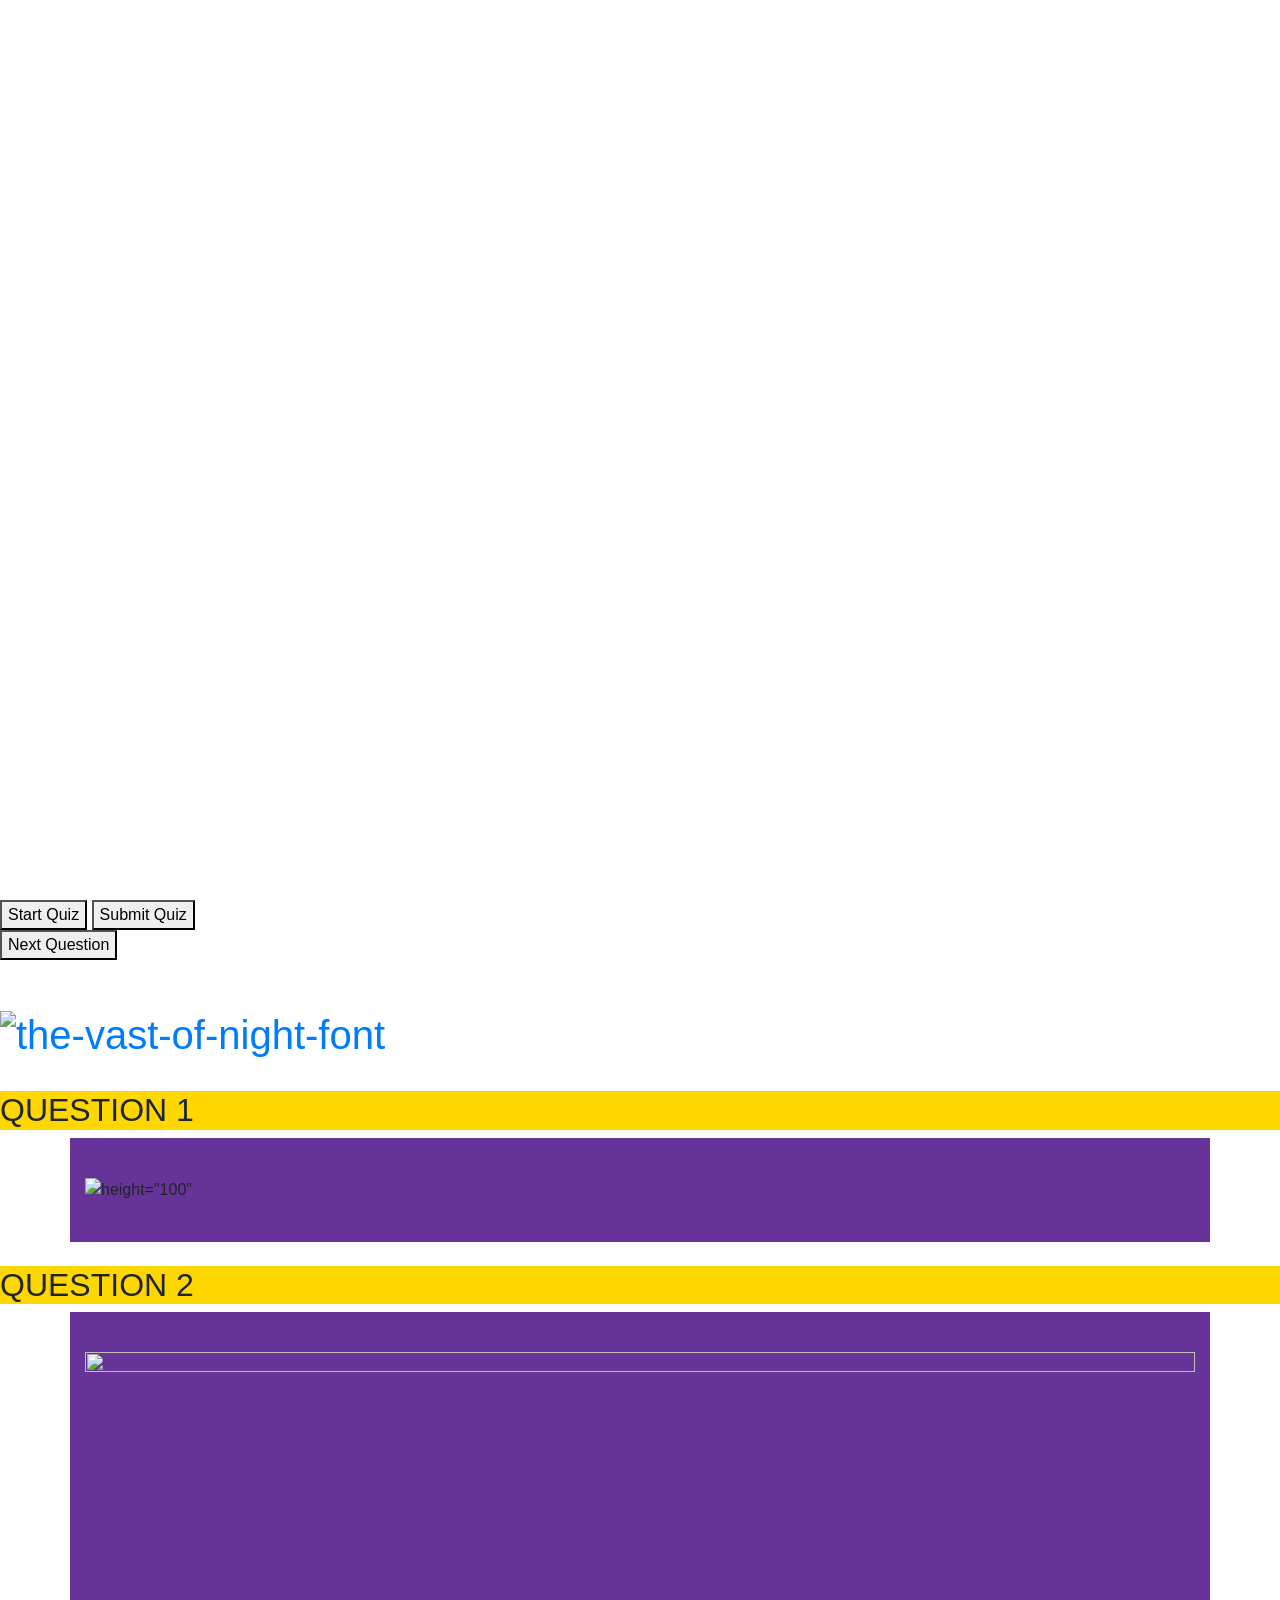
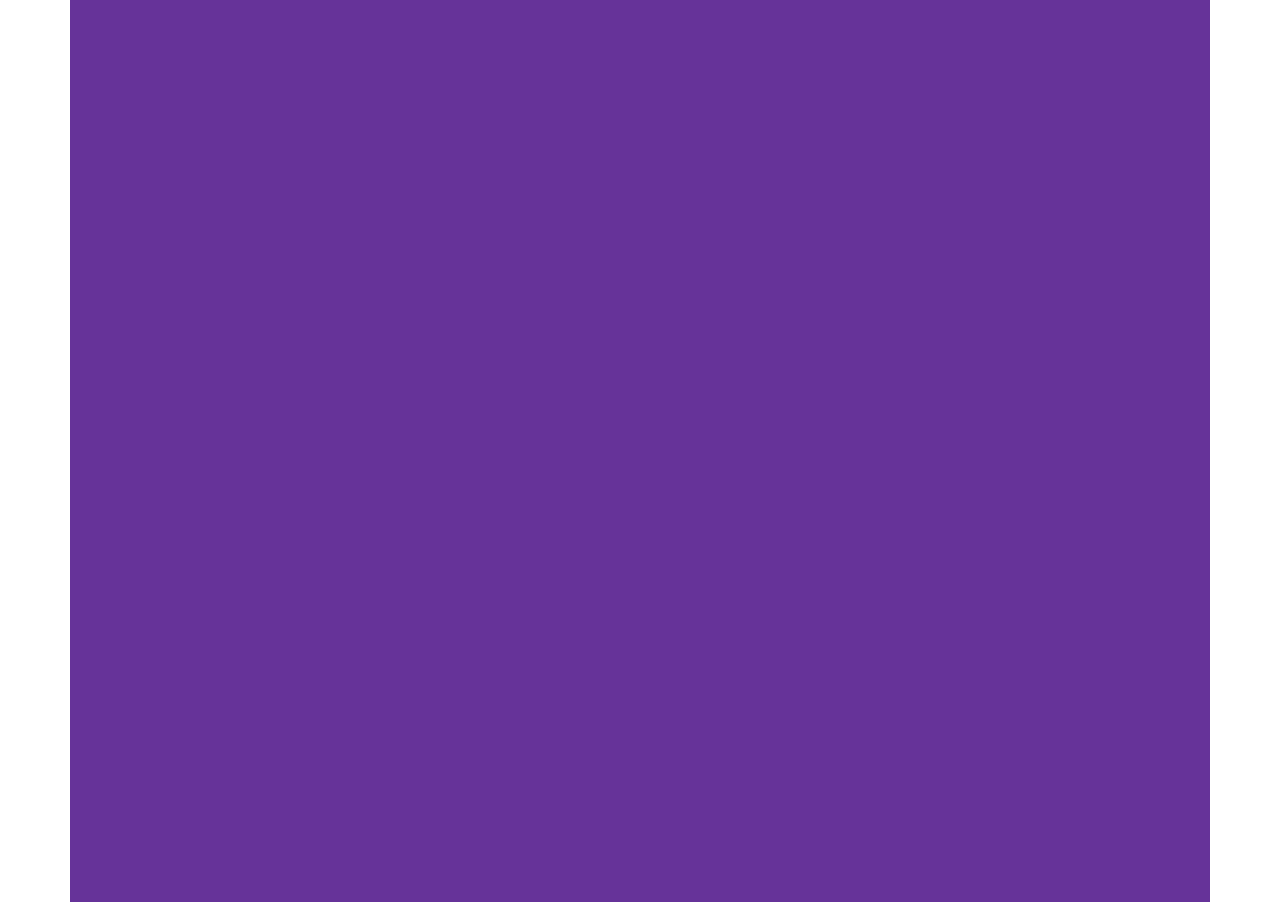
==== index.html @ a7d61e20 "adding all questions images and buttons to html page" ====
<!DOCTYPE html>
<html lang="en">
<head>
    
    <!-- Required meta tags -->
    <meta charset="UTF-8">
    <meta name="viewport" content="width=device-width, initial-scale=1.0">

    <!--Link to stylesheet and css-->
    <link rel="stylesheet" type="text/css" href="style.css" />

    <style>
        body, html {

        height: 100%;

}
        .bg {
    /* Image used as background */
        background-image: url('https://www.hoopswallpapers.com/wallpapers/2017/kobe-jersey-retirement-wallpaper-preview.jpg');
       

   /* Full height */

        height: 100%;

   /* Center and scale background image */
            background-position: center;
            background-repeat: no-repeat;
            background-size: cover;
}
    /* Added image overlay */
    .container {
  position: relative;
  width: 50%;
  max-width: 400px;
}

.image {
  display: block;
  width: 100%;
  height: auto;
}

.overlay {
  position: absolute;
  top: 0;
  bottom: 0;
  left: 0;
  right: 0;
  height: 100%;
  width: 100%;
  opacity: 0;
  transition: .5s ease;
  background-color: gold;
}

.container:hover .overlay {
  opacity: 1;
}

.text {
  color: purple;
  font-size: 30px;
  position: absolute;
  top: 50%;
  left: 50%;
  -webkit-transform: translate(-50%, -50%);
  -ms-transform: translate(-50%, -50%);
  transform: translate(-50%, -50%);
  text-align: center;
}
       
    </style>
  
</head>

<body>

    <!--Bootstrap CSS -->
    <link rel="stylesheet" href="https://stackpath.bootstrapcdn.com/bootstrap/4.5.0/css/bootstrap.min.css" integrity="sha384-9aIt2nRpC12Uk9gS9baDl411NQApFmC26EwAOH8WgZl5MYYxFfc+NcPb1dKGj7Sk" crossorigin="anonymous">
    
    <!-- JS query links -->
    <script src="https://code.jquery.com/jquery-3.5.1.slim.min.js" integrity="sha384-DfXdz2htPH0lsSSs5nCTpuj/zy4C+OGpamoFVy38MVBnE+IbbVYUew+OrCXaRkfj" crossorigin="anonymous"></script>
    <script src="https://cdn.jsdelivr.net/npm/popper.js@1.16.0/dist/umd/popper.min.js" integrity="sha384-Q6E9RHvbIyZFJoft+2mJbHaEWldlvI9IOYy5n3zV9zzTtmI3UksdQRVvoxMfooAo" crossorigin="anonymous"></script>
    <script src="https://stackpath.bootstrapcdn.com/bootstrap/4.5.0/js/bootstrap.min.js" integrity="sha384-OgVRvuATP1z7JjHLkuOU7Xw704+h835Lr+6QL9UvYjZE3Ipu6Tp75j7Bh/kR0JKI" crossorigin="anonymous"></script>
    
    <!--link between HTML and css  -->
    <link rel="index.html" href="style.css">

    <div class="bg"></div>

<!-- Button set up -->
    <div>
        <div id="quiz">

    </div>
        
<div>
        <div id="results"></div>
                <button class="start">Start Quiz</button>
                <button class="submit">Submit Quiz</button>
</div>
<div>
            <div class="results">
        
</div>
    <div>
                <div class = "answers">

        </div>

        <div>
        <button id="next">Next Question</button>
 </div>      
        <h1>
            <br>
                <a href="https://fontmeme.com/the-vast-of-night-font/"><img src="https://fontmeme.com/permalink/200802/6bb848a14319e952c40ecada6d596cbe.png" alt="the-vast-of-night-font" border="0"></a>
            </h1>
            <br>

        <h2>QUESTION 1</h2>
            <section>

                <div class="container">
                    <img src="https://i.insider.com/5e3de110d9db1d581801b9a3?width=1100&format=jpeg&auto=webp" alt=height="100" width="100" padding="30px" alt="Kobe at the NBA Draft" class="image">
                        <div class="overlay">
                            <div class="text">What year was Kobe drafted into the NBA?</div>
                        <table>
                            <tr>
                                <td>
                                    
                          <div class="imgContainer">
                                    <div>              
                                        <div class="imgButton">
                                            <button type="button" class="btn btn-primary btn-lg btn-block">A. 1998</button>
                                            <button type="button" class="btn btn-secondary btn-lg btn-block">B. 1991</button>
                                            <button type="button" class="btn btn-secondary btn-lg btn-block">C. 1996</button>
                                            <button type="button" class="btn btn-secondary btn-lg btn-block">D. 1994</button>
                                    </div>
                                </td>
                          <td>             
                             </div>
                          </td>
                            </tr>
                        </table>
                           
                </section>                  
                
                <br>

                <h2>QUESTION 2</h2>
            <section>

                <div class="container">
                    <img src="https://s3-us-west-2.amazonaws.com/scorestream-team-profile-pictures/296724/20181011004634_408_mascotOrig.jpg" alt height="100" width="100" padding="30px" alt="Kobe at the NBA Draft" class="image">
                        <div class="overlay">
                            <div class="text">What team drafted Kobe in the NBA Draft?</div>
                        <table>
                            <tr>
                                <td>
                                    
                          <div class="imgContainer">
                                    <div>              
                                        <div class="imgButton">
                                            <button type="button" class="btn btn-primary btn-lg btn-block">A. Los Angeles Lakers</button>
                                            <button type="button" class="btn btn-secondary btn-lg btn-block">B. Charlotte Hornets</button>
                                            <button type="button" class="btn btn-secondary btn-lg btn-block">C. Chicago Bulls</button>
                                            <button type="button" class="btn btn-secondary btn-lg btn-block">D. Portland Trailblazers</button>
                                    </div>
                                </td>
                          <td>             
                             </div>
                          </td>
                            </tr>
                        </table>
                           
                </section> 
                     
                       
                        
       
    
     


</body>

</html>
---- style.css ----
body, html {
    height: 100%;
}

.bg {
    /* Image used as background */
   background-image: url('https://www.hoopswallpapers.com/wallpapers/2017/kobe-jersey-retirement-wallpaper-preview.jpg');

   /* Full height */

   height: 100%;

   /* Center and scale background image */
    background-position: center;
    background-repeat: no-repeat;
    background-size: cover;
}

.overlay {
    position: absolute;
    top: 0;
    bottom: 0;
    left: 0;
    right: 0;
    height: 100%;
    width: 100%;
    opacity: 0;
    transition: .5s ease;
    background-color: gold;
  }
  
  .container:hover .overlay {
    opacity: 1;
  }
  
  .text {
    color: purple;
    font-size: 30px;
    position: absolute;
    top: 50%;
    left: 50%;
    -webkit-transform: translate(-50%, -50%);
    -ms-transform: translate(-50%, -50%);
    transform: translate(-50%, -50%);
    text-align: center;
  }

  .container { 
        padding-top: 40px;
        padding-right: 100px;
        padding-left: 100px;
        padding-bottom: 40px;
        background-color: rebeccapurple;
      }

  #button {
      size: 50px;
      background-color: purple;
     
  }

  .imgButton{
    text-align:center;
    align-items: bottom;
    width: 100%;
    background-color: rebeccapurple;
    font-size: 24px;
    padding: 12px 28px;
}

.imgButton: hover {
    box-shadow: 0 12px 16px 0 rgba(0,0,0,0.24), 0 17px 50px 0 rgba(0,0,0,0.19);
}

.nextButton {
    text-align:center;
    align-items: bottom;
    width: 100%
    : yellow;
}

.btn-block {
    background-color: purple;
}

h2 {
    background-color: gold;
}

.start {
    
}
---- style.css ----
body, html {
    height: 100%;
}

.bg {
    /* Image used as background */
   background-image: url('https://www.hoopswallpapers.com/wallpapers/2017/kobe-jersey-retirement-wallpaper-preview.jpg');

   /* Full height */

   height: 100%;

   /* Center and scale background image */
    background-position: center;
    background-repeat: no-repeat;
    background-size: cover;
}

.overlay {
    position: absolute;
    top: 0;
    bottom: 0;
    left: 0;
    right: 0;
    height: 100%;
    width: 100%;
    opacity: 0;
    transition: .5s ease;
    background-color: gold;
  }
  
  .container:hover .overlay {
    opacity: 1;
  }
  
  .text {
    color: purple;
    font-size: 30px;
    position: absolute;
    top: 50%;
    left: 50%;
    -webkit-transform: translate(-50%, -50%);
    -ms-transform: translate(-50%, -50%);
    transform: translate(-50%, -50%);
    text-align: center;
  }

  .container { 
        padding-top: 40px;
        padding-right: 100px;
        padding-left: 100px;
        padding-bottom: 40px;
        background-color: rebeccapurple;
      }

  #button {
      size: 50px;
      background-color: purple;
     
  }

  .imgButton{
    text-align:center;
    align-items: bottom;
    width: 100%;
    background-color: rebeccapurple;
    font-size: 24px;
    padding: 12px 28px;
}

.imgButton: hover {
    box-shadow: 0 12px 16px 0 rgba(0,0,0,0.24), 0 17px 50px 0 rgba(0,0,0,0.19);
}

.nextButton {
    text-align:center;
    align-items: bottom;
    width: 100%
    : yellow;
}

.btn-block {
    background-color: purple;
}

h2 {
    background-color: gold;
}

.start {
    
}
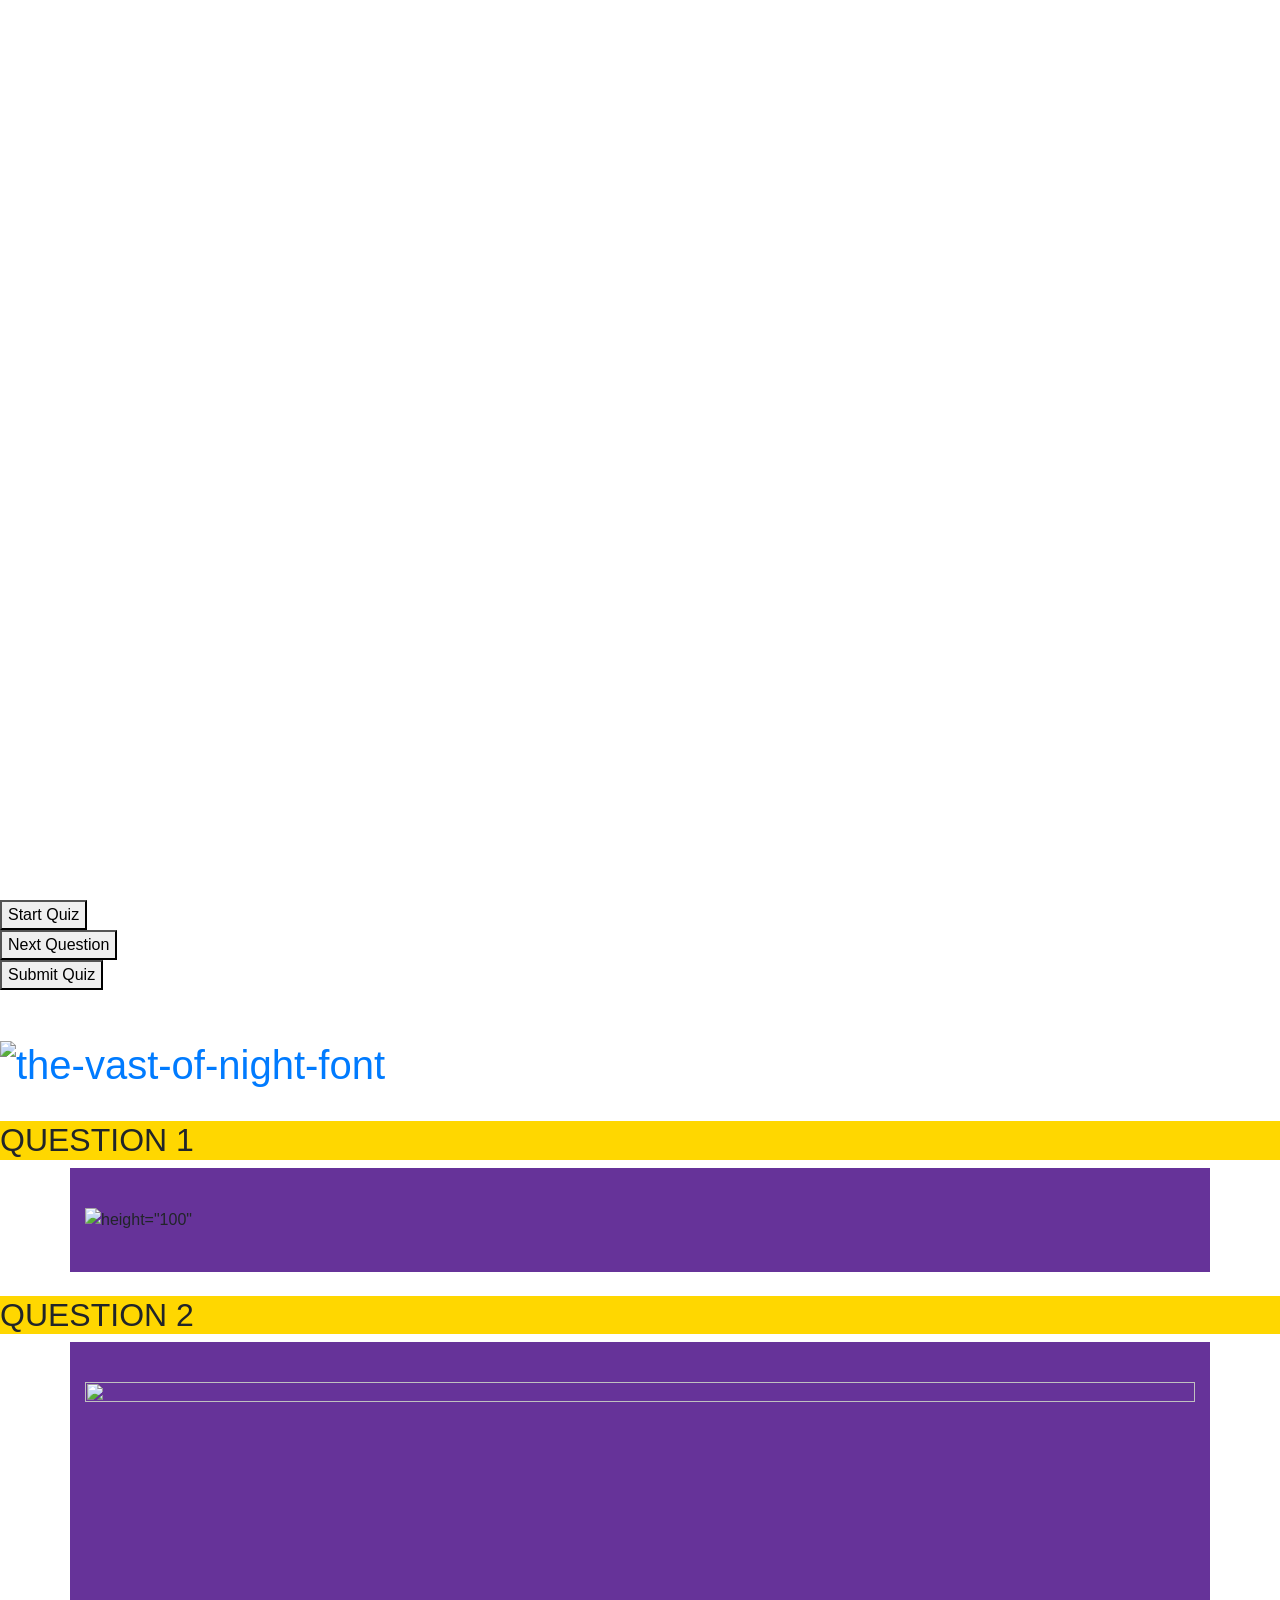
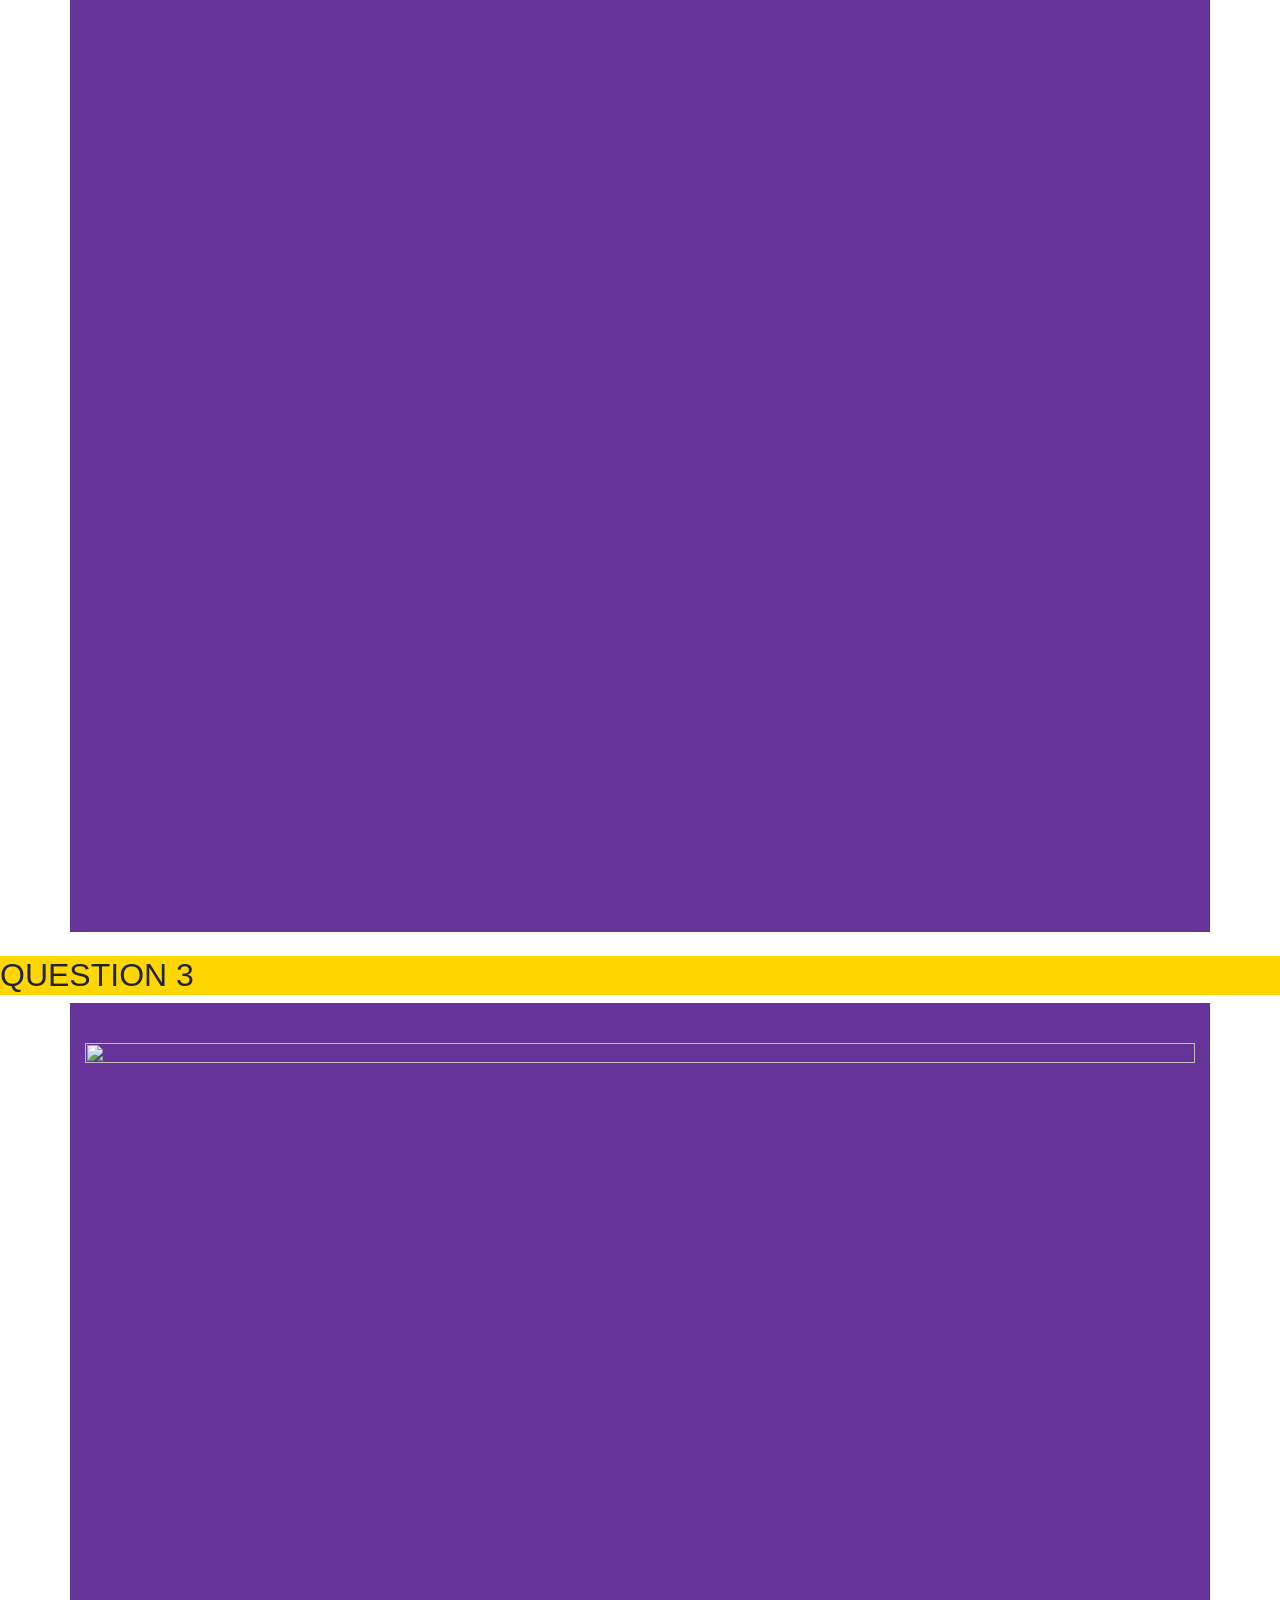
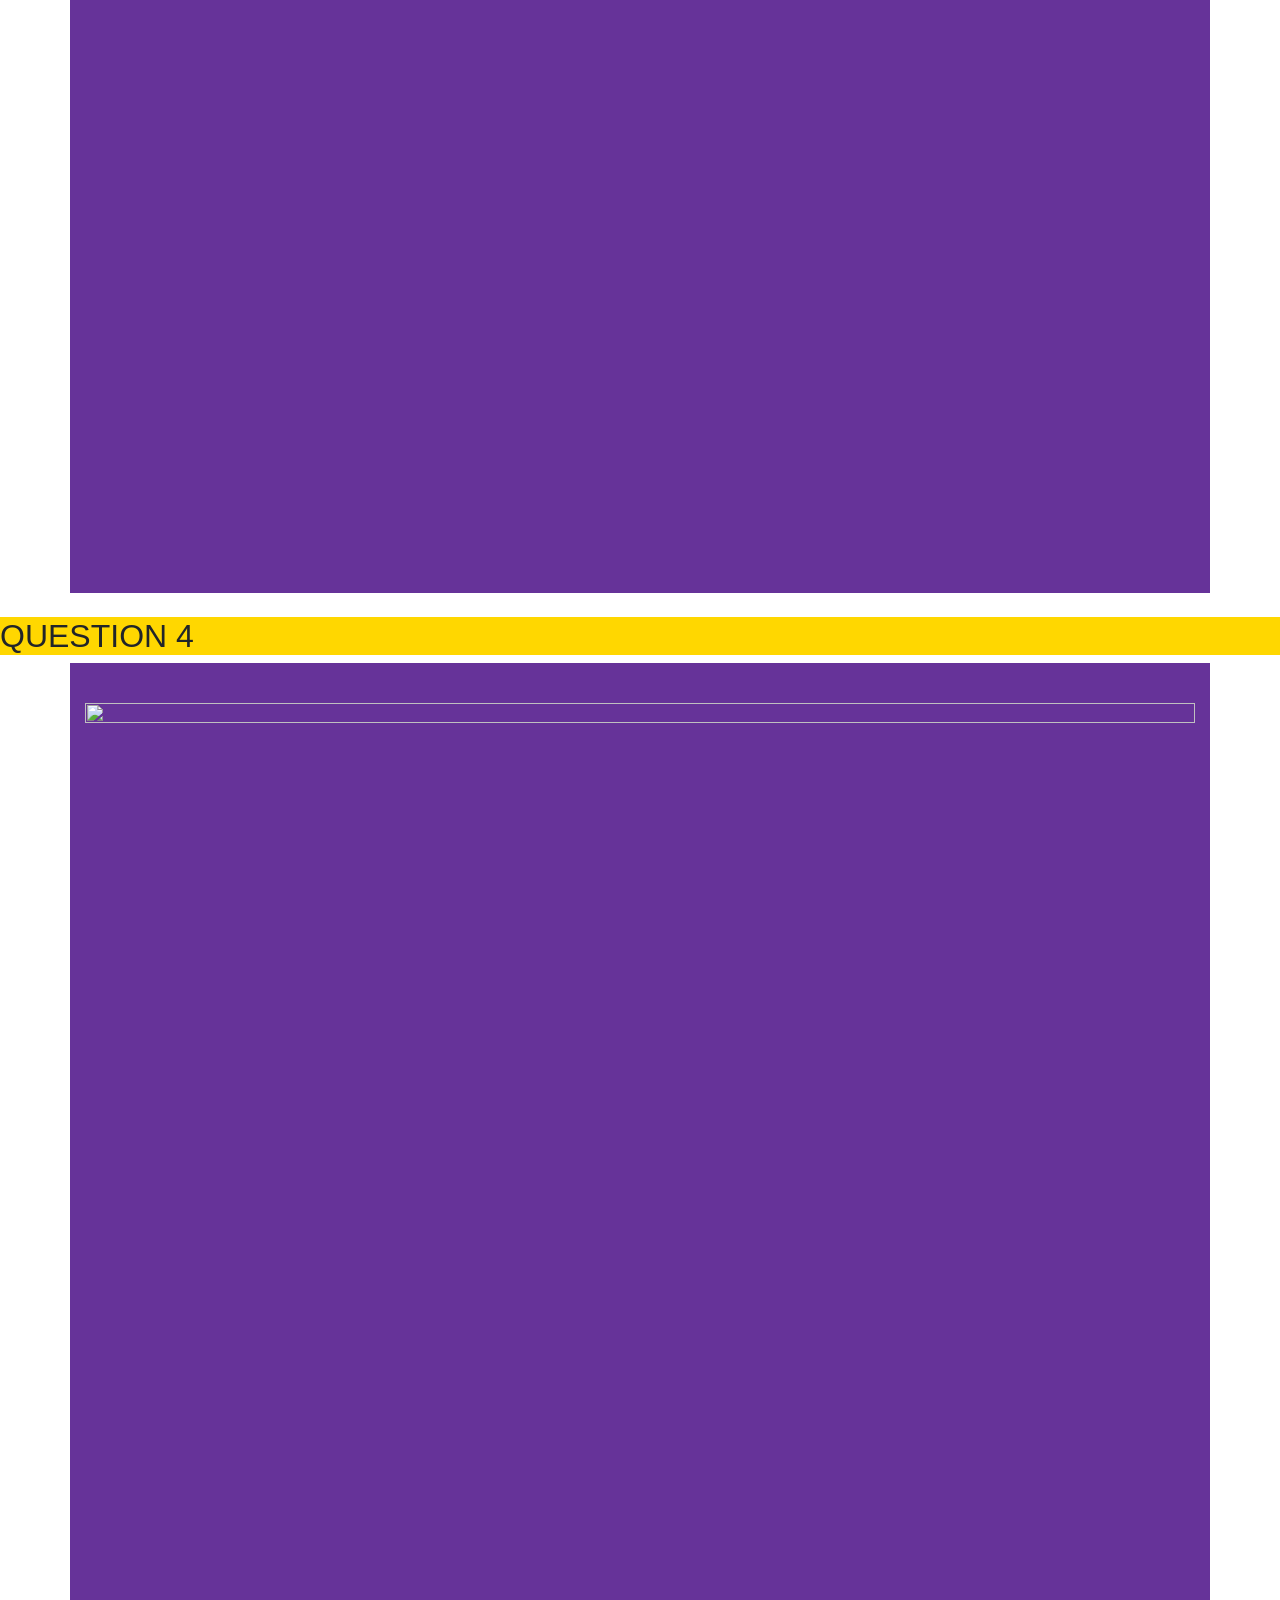
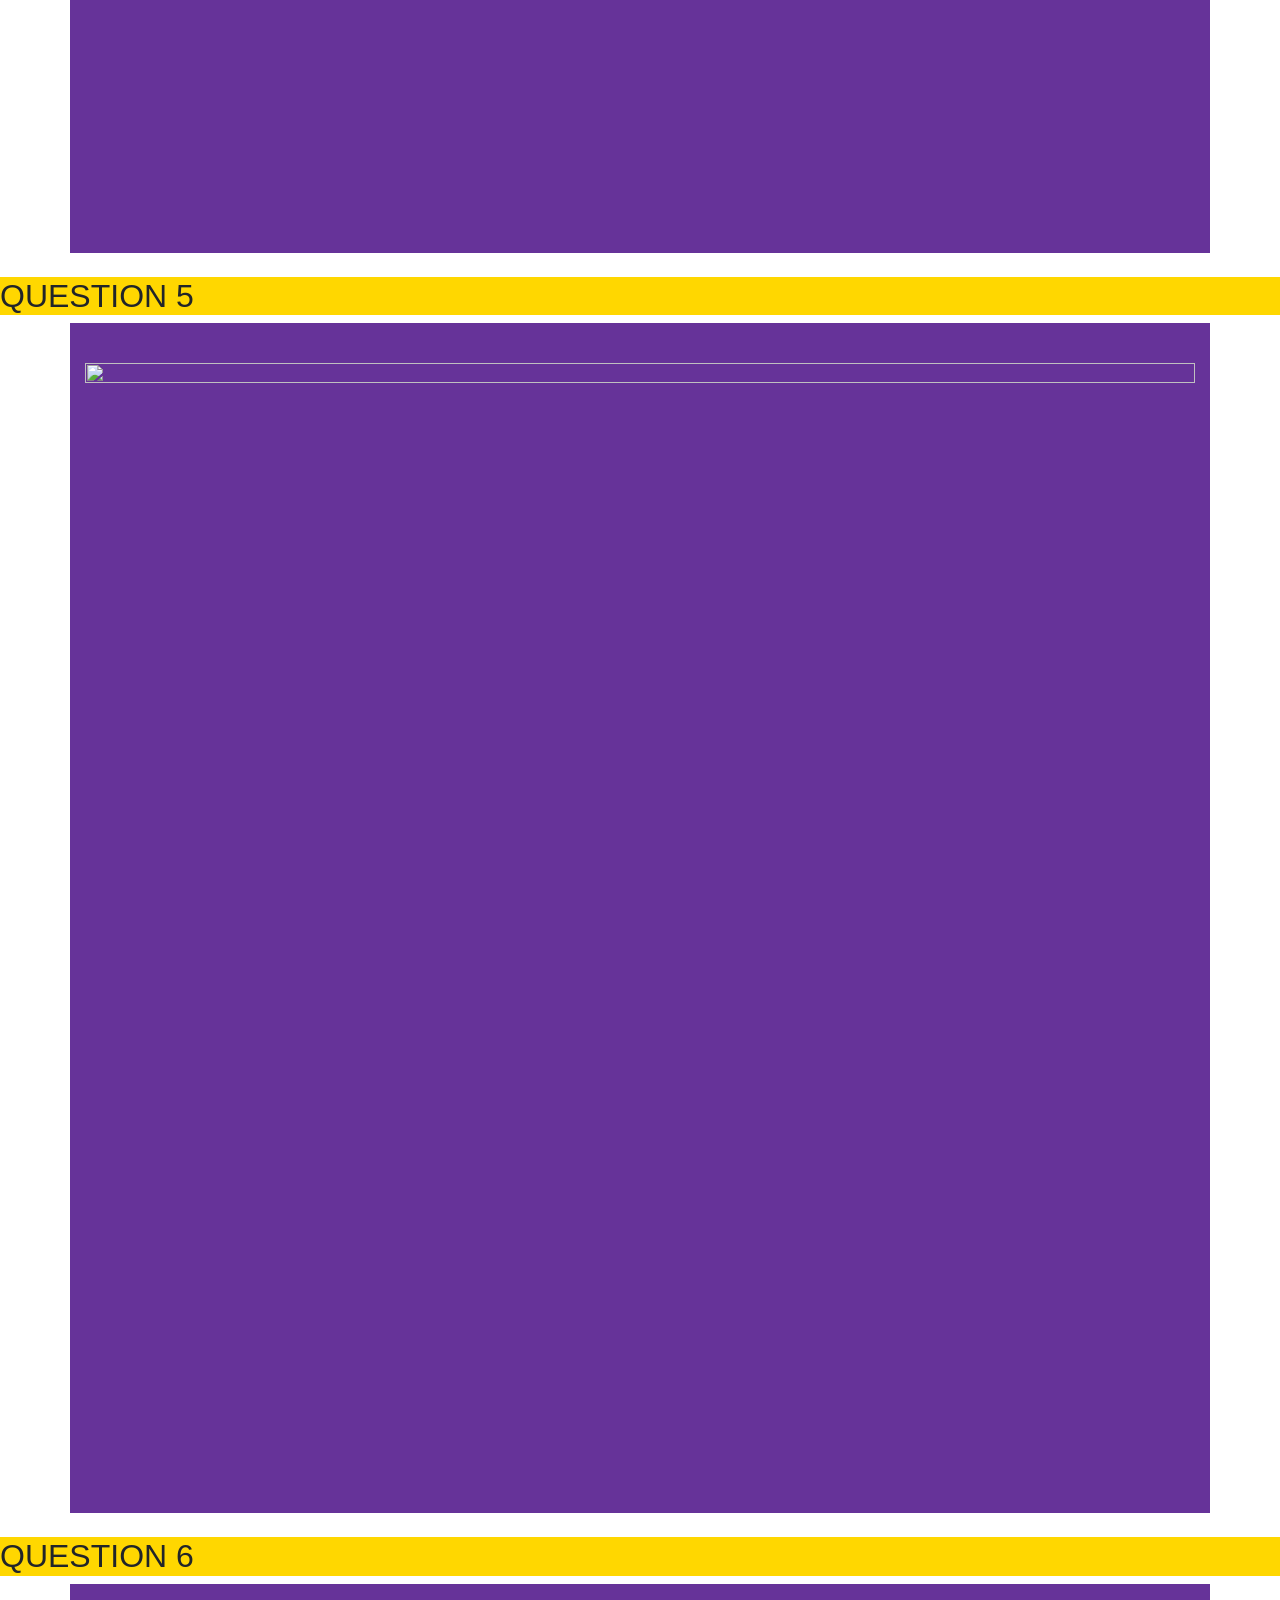
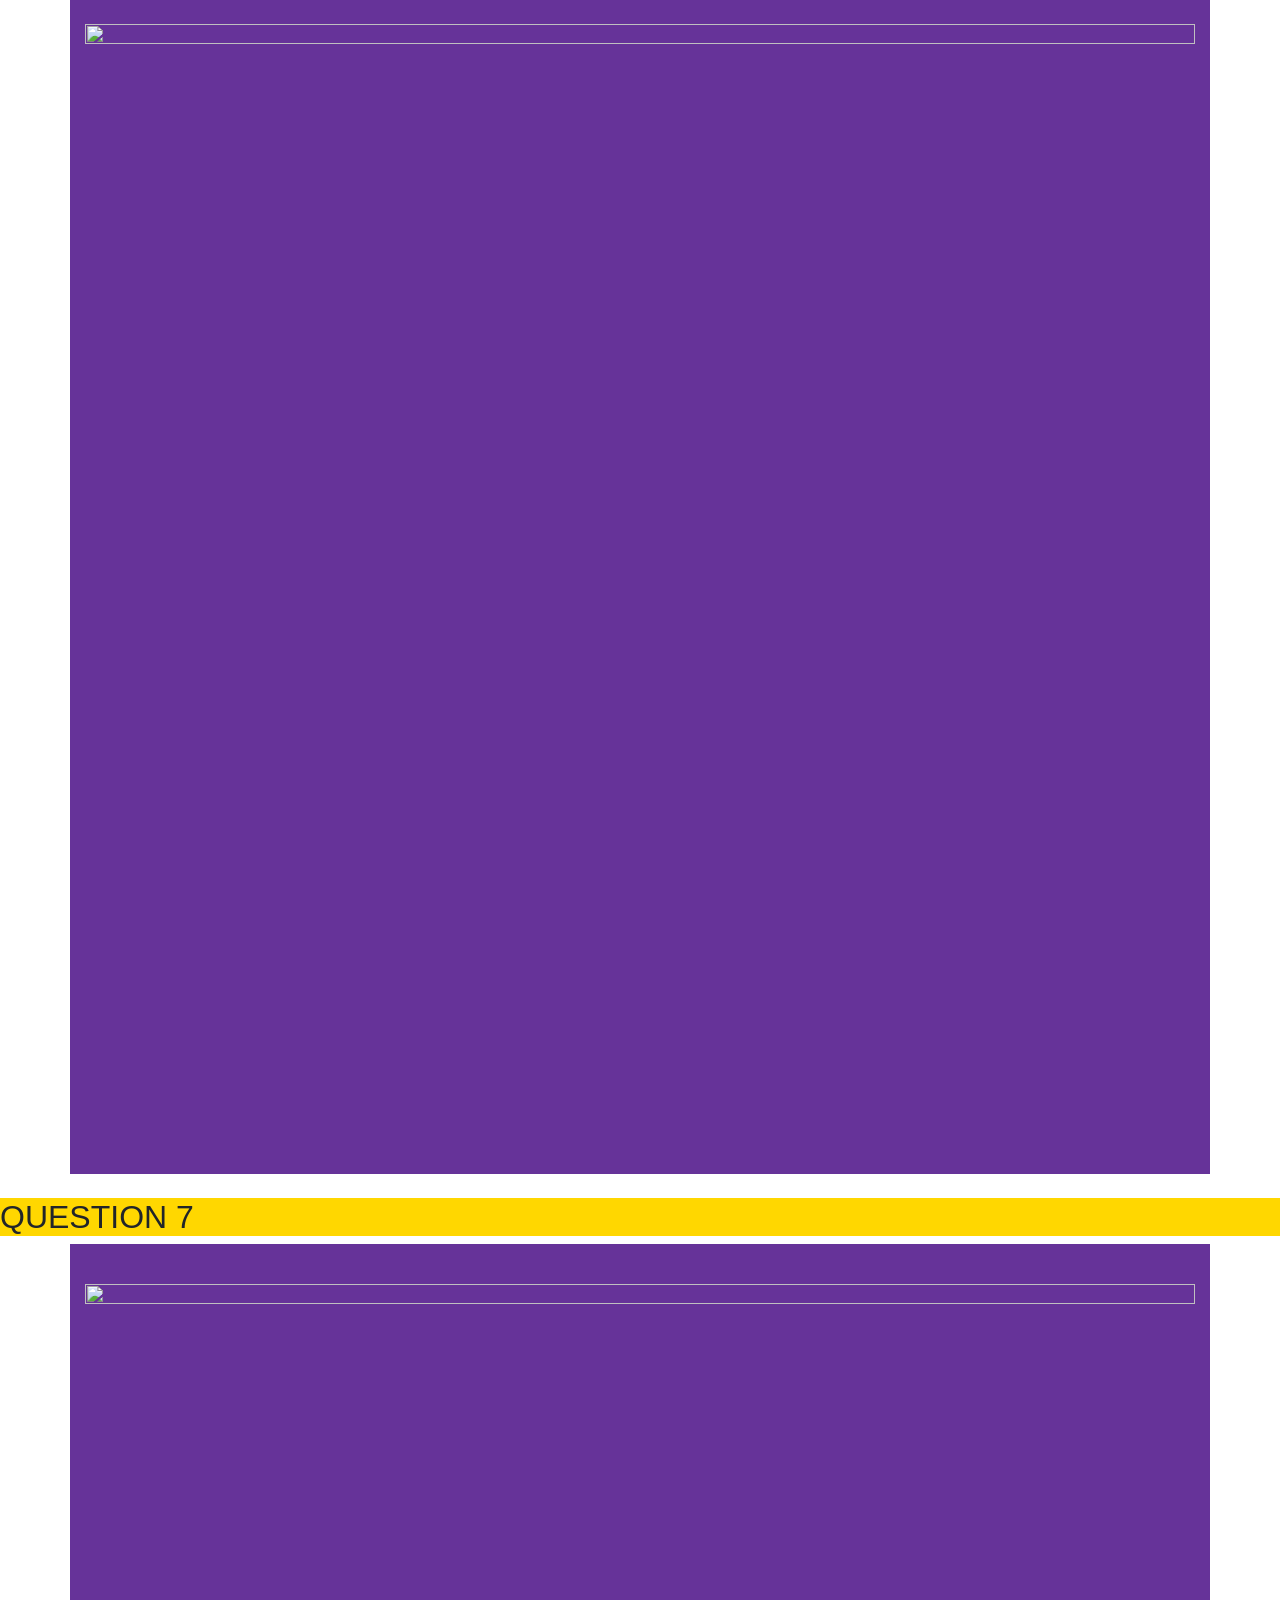
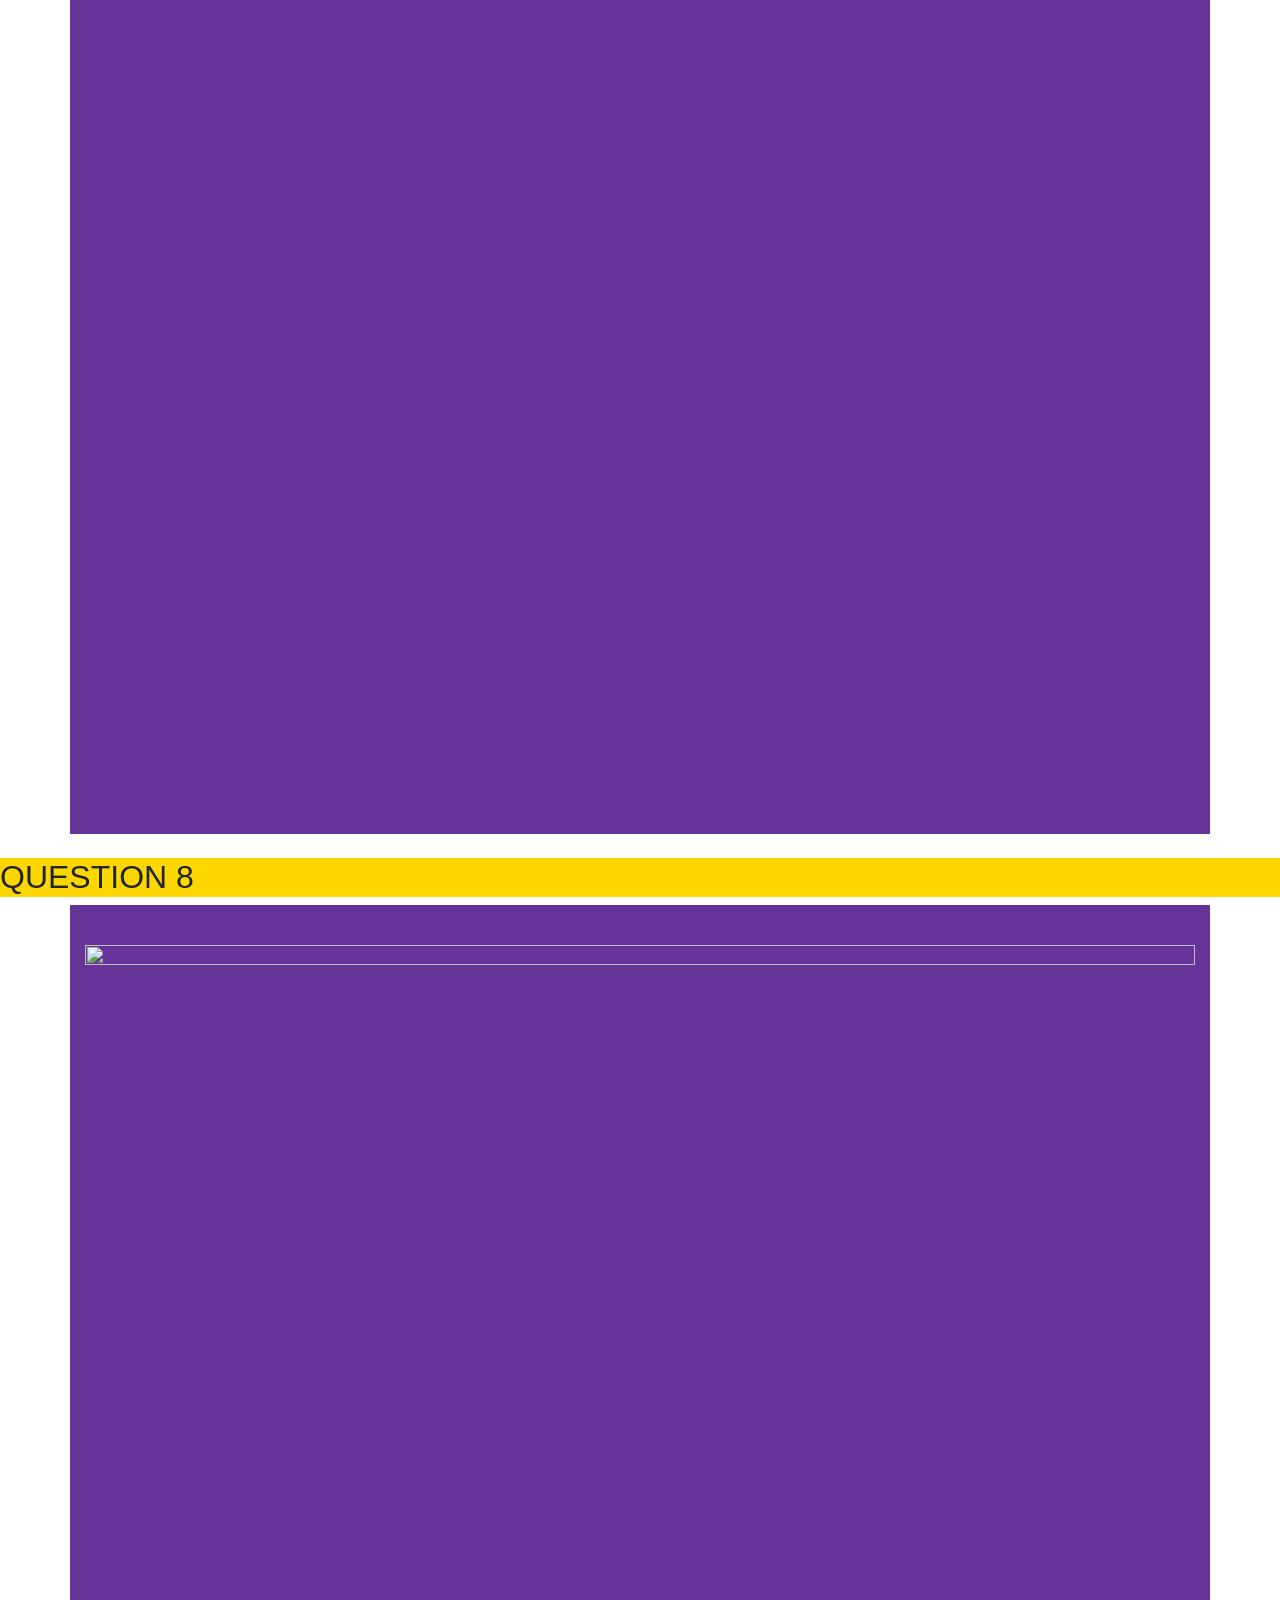
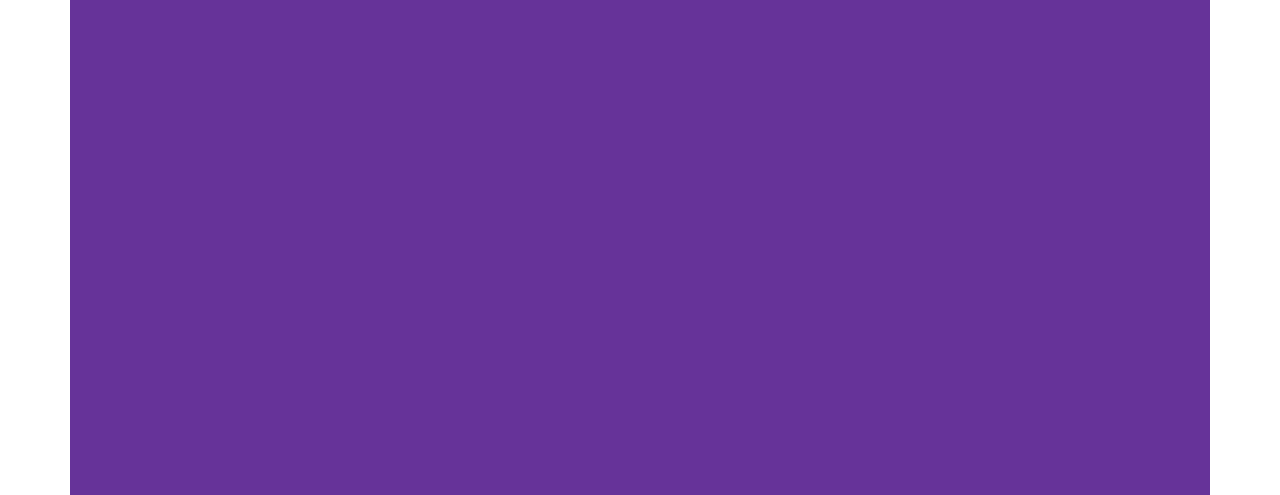
==== commit b05ee9b2: "added variables for buttons" ====
--- a/index.html
+++ b/index.html
@@ -96,11 +96,15 @@
 
     </div>
         
-<div>
-        <div id="results"></div>
+    <div>
+        <div id="results">
+    </div>
+
+    <div>
                 <button class="start">Start Quiz</button>
-                <button class="submit">Submit Quiz</button>
-</div>
+                <br>
+                
+    </div>
 <div>
             <div class="results">
         
@@ -112,6 +116,8 @@
 
         <div>
         <button id="next">Next Question</button>
+        <br>
+        <button class="submit">Submit Quiz</button>
  </div>      
         <h1>
             <br>
@@ -153,7 +159,7 @@
             <section>
 
                 <div class="container">
-                    <img src="https://s3-us-west-2.amazonaws.com/scorestream-team-profile-pictures/296724/20181011004634_408_mascotOrig.jpg" alt height="100" width="100" padding="30px" alt="Kobe at the NBA Draft" class="image">
+                    <img src="https://s3-us-west-2.amazonaws.com/scorestream-team-profile-pictures/296724/20181011004634_408_mascotOrig.jpg" alt height="100" width="100" padding="30px" alt="NBA Draft logo" class="image">
                         <div class="overlay">
                             <div class="text">What team drafted Kobe in the NBA Draft?</div>
                         <table>
@@ -176,12 +182,179 @@
                         </table>
                            
                 </section> 
-                     
-                       
+                  <br>   
+                <h2>QUESTION 3</h2>
+                <section>
+    
+                    <div class="container">
+                        <img src="https://www.bostonherald.com/wp-content/uploads/2020/02/kobe4.jpg?w=483" alt height="50" width="50" padding="10px" alt="Kobe dunk" class="image">
+                            <div class="overlay">
+                                <div class="text">What nickname is Kobe known by?</div>
+                            <table>
+                                <tr>
+                                    <td>
+                                        
+                              <div class="imgContainer">
+                                        <div>              
+                                            <div class="imgButton">
+                                                <button type="button" class="btn btn-primary btn-lg btn-block">A. Vino</button>
+                                                <button type="button" class="btn btn-secondary btn-lg btn-block">B. MVP</button>
+                                                <button type="button" class="btn btn-secondary btn-lg btn-block">C. Black Mamba</button>
+                                                <button type="button" class="btn btn-secondary btn-lg btn-block">D. All Of The Above</button>
+                                        </div>
+                                    </td>
+                              <td>             
+                                 </div>
+                              </td>
+                                </tr>
+                            </table>
+                               
+                    </section> 
+                    <br>   
+                <h2>QUESTION 4</h2>
+                    <section>
+        
+                        <div class="container">
+                            <img src="http://dublbmarketing.com/blog/wp-content/uploads/2014/12/Kobe-Bryant-Talks-About-The-Lakers-and-Nick-Young-In-Trash-Talking-funny-quotes-meme.jpg" alt height="100" width="100" padding="30px" alt="Kobe Nike Poster" class="image">
+                                <div class="overlay">
+                                    <div class="text">How many points did Kobe score in his highest scoring game?</div>
+                                <table>
+                                    <tr>
+                                        <td>
+                                            
+                                  <div class="imgContainer">
+                                            <div>              
+                                                <div class="imgButton">
+                                                    <button type="button" class="btn btn-primary btn-lg btn-block">A. 90</button>
+                                                    <button type="button" class="btn btn-secondary btn-lg btn-block">B. 81</button>
+                                                    <button type="button" class="btn btn-secondary btn-lg btn-block">C. 60</button>
+                                                    <button type="button" class="btn btn-secondary btn-lg btn-block">D. 48</button>
+                                            </div>
+                                        </td>
+                                  <td>             
+                                     </div>
+                                  </td>
+                                    </tr>
+                                </table>
+                                   
+                </section>          
                         
-       
-    
-     
+            </section> 
+            <br>   
+        <h2>QUESTION 5</h2>
+            <section>
+
+                <div class="container">
+                    <img src="https://img.promipool.com/www-promipool-de/image/upload/w_580,f_jpg,q_auto:eco/Remembering_Kobe_Bryant_His_Film_And_Television_Appearances_200130_gbf4wg7rtk" alt height="100" width="100" padding="30px" alt="Kobe at Oscars" class="image">
+                        <div class="overlay">
+                            <div class="text">Kobe won an Academy Award for which film?</div>
+                        <table>
+                            <tr>
+                                <td>
+                                    
+                          <div class="imgContainer">
+                                    <div>              
+                                        <div class="imgButton">
+                                            <button type="button" class="btn btn-primary btn-lg btn-block">A. Kobe Doin Work</button>
+                                            <button type="button" class="btn btn-secondary btn-lg btn-block">B. The Last Dance</button>
+                                            <button type="button" class="btn btn-secondary btn-lg btn-block">C. Dear Basketball</button>
+                                            <button type="button" class="btn btn-secondary btn-lg btn-block">D. The Wizinard Series</button>
+                                    </div>
+                                </td>
+                          <td>             
+                             </div>
+                          </td>
+                            </tr>
+                        </table>
+                           
+        </section>   
+    
+    </section> 
+    <br>   
+        <h2>QUESTION 6</h2>
+            <section>
+                <div class="container">
+                    <img src="https://www.ocregister.com/wp-content/uploads/migration/obs/obsuqk-b88775063z.120160812065357000gr8i6r9s.10.jpg" alt height="100" width="100" padding="30px" alt="Kobe Olympics" class="image">
+                        <div class="overlay">
+                    <div class="text">How many Olympic medals did Kobe win?</div>
+                <table>
+                    <tr>
+                        <td>
+                            
+                  <div class="imgContainer">
+                            <div>              
+                                <div class="imgButton">
+                                    <button type="button" class="btn btn-primary btn-lg btn-block">A. 0</button>
+                                    <button type="button" class="btn btn-secondary btn-lg btn-block">B. 3</button>
+                                    <button type="button" class="btn btn-secondary btn-lg btn-block">C. 2</button>
+                                    <button type="button" class="btn btn-secondary btn-lg btn-block">D. 1</button>
+                            </div>
+                        </td>
+                  <td>             
+                     </div>
+                  </td>
+                    </tr>
+                </table>
+                   
+</section> 
+
+</section> 
+<br>   
+        <h2>QUESTION 7</h2>
+            <section>
+            <div class="container">
+                <img src="https://images-na.ssl-images-amazon.com/images/I/81xtfhqYZxL._AC_SL1500_.jpg" alt height="100" width="100" padding="30px" alt="Kobe Championship" class="image">
+                    <div class="overlay">
+                <div class="text">How many NBA Championship rings did Kobe win?</div>
+            <table>
+                <tr>
+                    <td>
+                        
+              <div class="imgContainer">
+                        <div>              
+                            <div class="imgButton">
+                                <button type="button" class="btn btn-primary btn-lg btn-block">A. Five</button>
+                                <button type="button" class="btn btn-secondary btn-lg btn-block">B. Four</button>
+                                <button type="button" class="btn btn-secondary btn-lg btn-block">C. Seven</button>
+                                <button type="button" class="btn btn-secondary btn-lg btn-block">D. Six</button>
+                        </div>
+                    </td>
+              <td>             
+                 </div>
+              </td>
+                </tr>
+            </table>
+               
+    </section> 
+
+</section> 
+<br>   
+        <h2>QUESTION 8</h2>
+        <section>
+            <div class="container">
+                <img src="https://i.pinimg.com/564x/20/d0/3d/20d03dbbb1e49dec4e98bb4bee86b0af.jpg" alt height="500" width="500" padding="500px" margin="500" alt="Kobe tunnel" class="image">
+                    <div class="overlay">
+                <div class="text">What year did Kobe retire from the NBA?</div>
+            <table>
+                <tr>
+                    <td>
+                        
+              <div class="imgContainer">
+                        <div>              
+                            <div class="imgButton">
+                                <button type="button" class="btn btn-primary btn-lg btn-block">A. 2016</button>
+                                <button type="button" class="btn btn-secondary btn-lg btn-block">B. 2017</button>
+                                <button type="button" class="btn btn-secondary btn-lg btn-block">C. 2015</button>
+                                <button type="button" class="btn btn-secondary btn-lg btn-block">D. 2019</button>
+                        </div>
+                    </td>
+              <td>             
+                 </div>
+              </td>
+                </tr>
+            </table>
+               
+        </section> 
 
 
 </body>
--- a/style.css
+++ b/style.css
@@ -85,8 +85,9 @@
 
 h2 {
     background-color: gold;
+    margin-top: 100px;
 }
 
 .start {
-    
+
 }
--- a/style.css
+++ b/style.css
@@ -85,8 +85,9 @@
 
 h2 {
     background-color: gold;
+    margin-top: 100px;
 }
 
 .start {
-    
+
 }
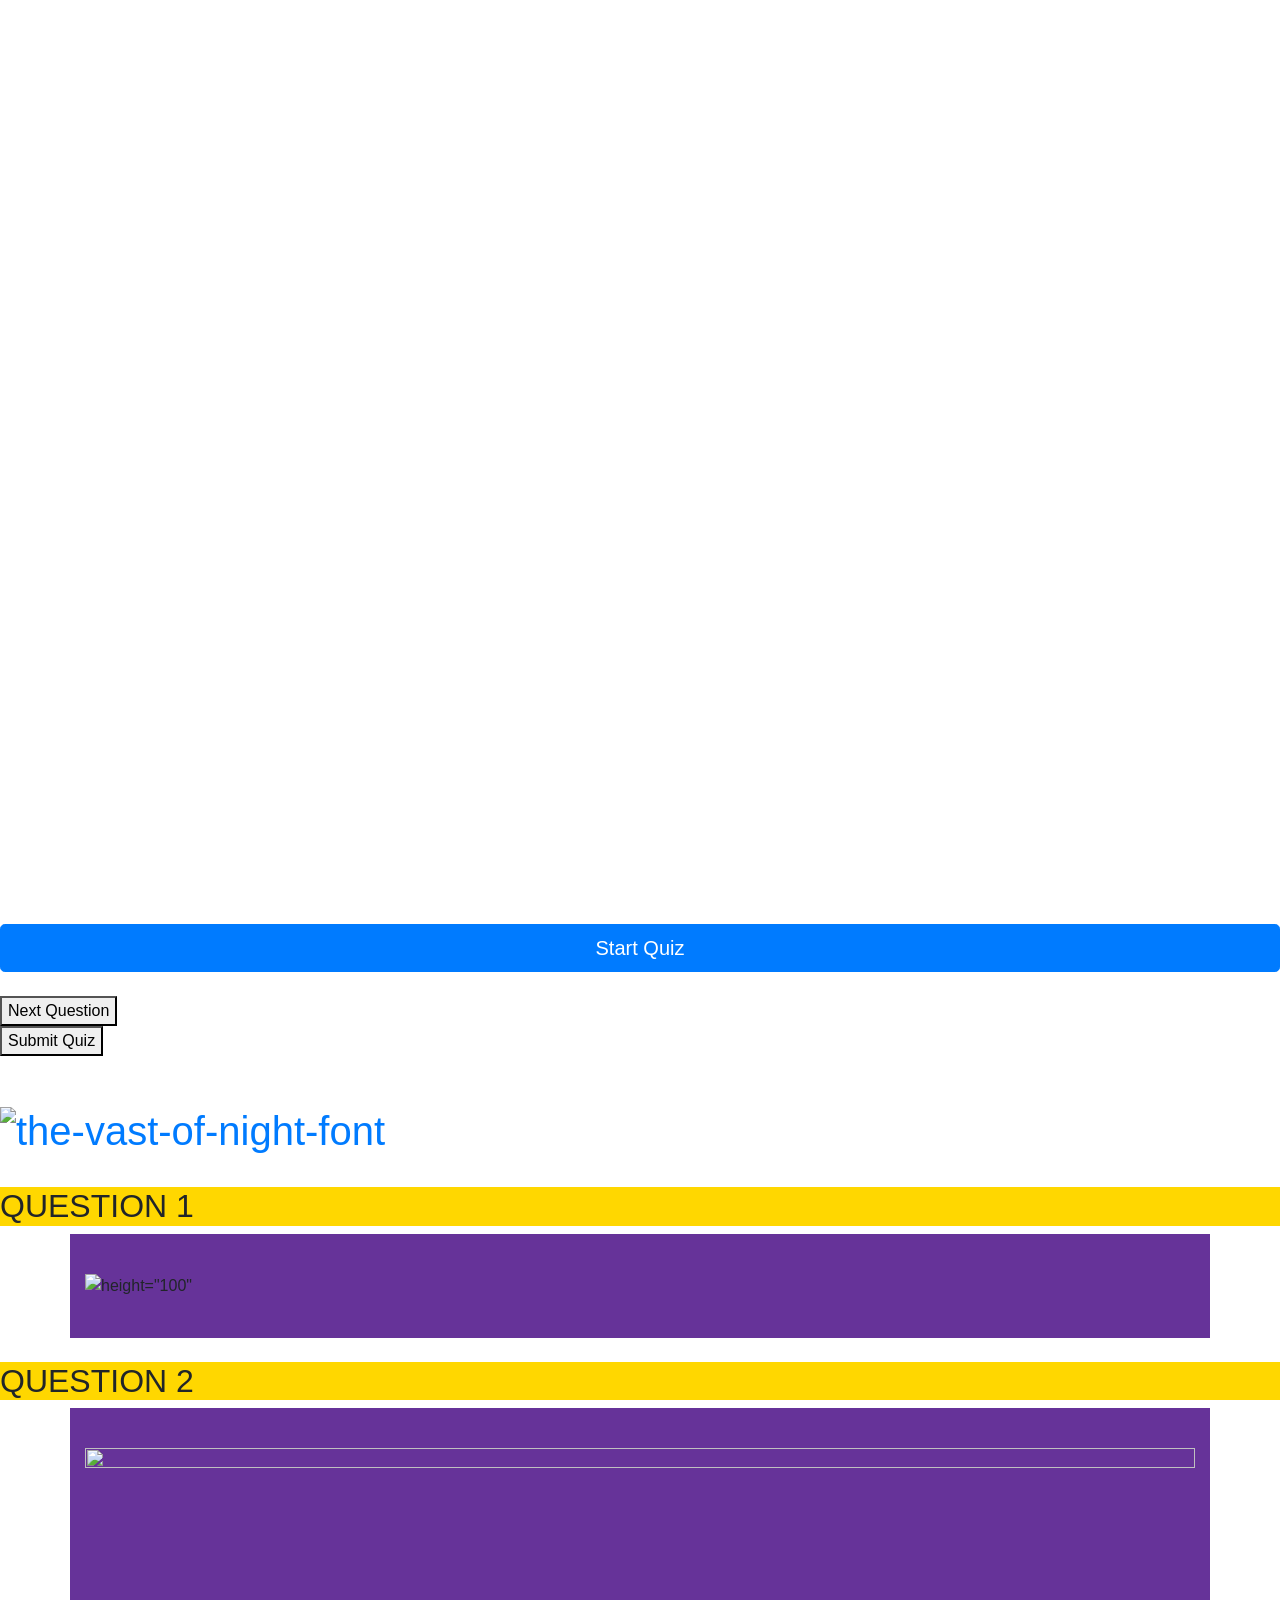
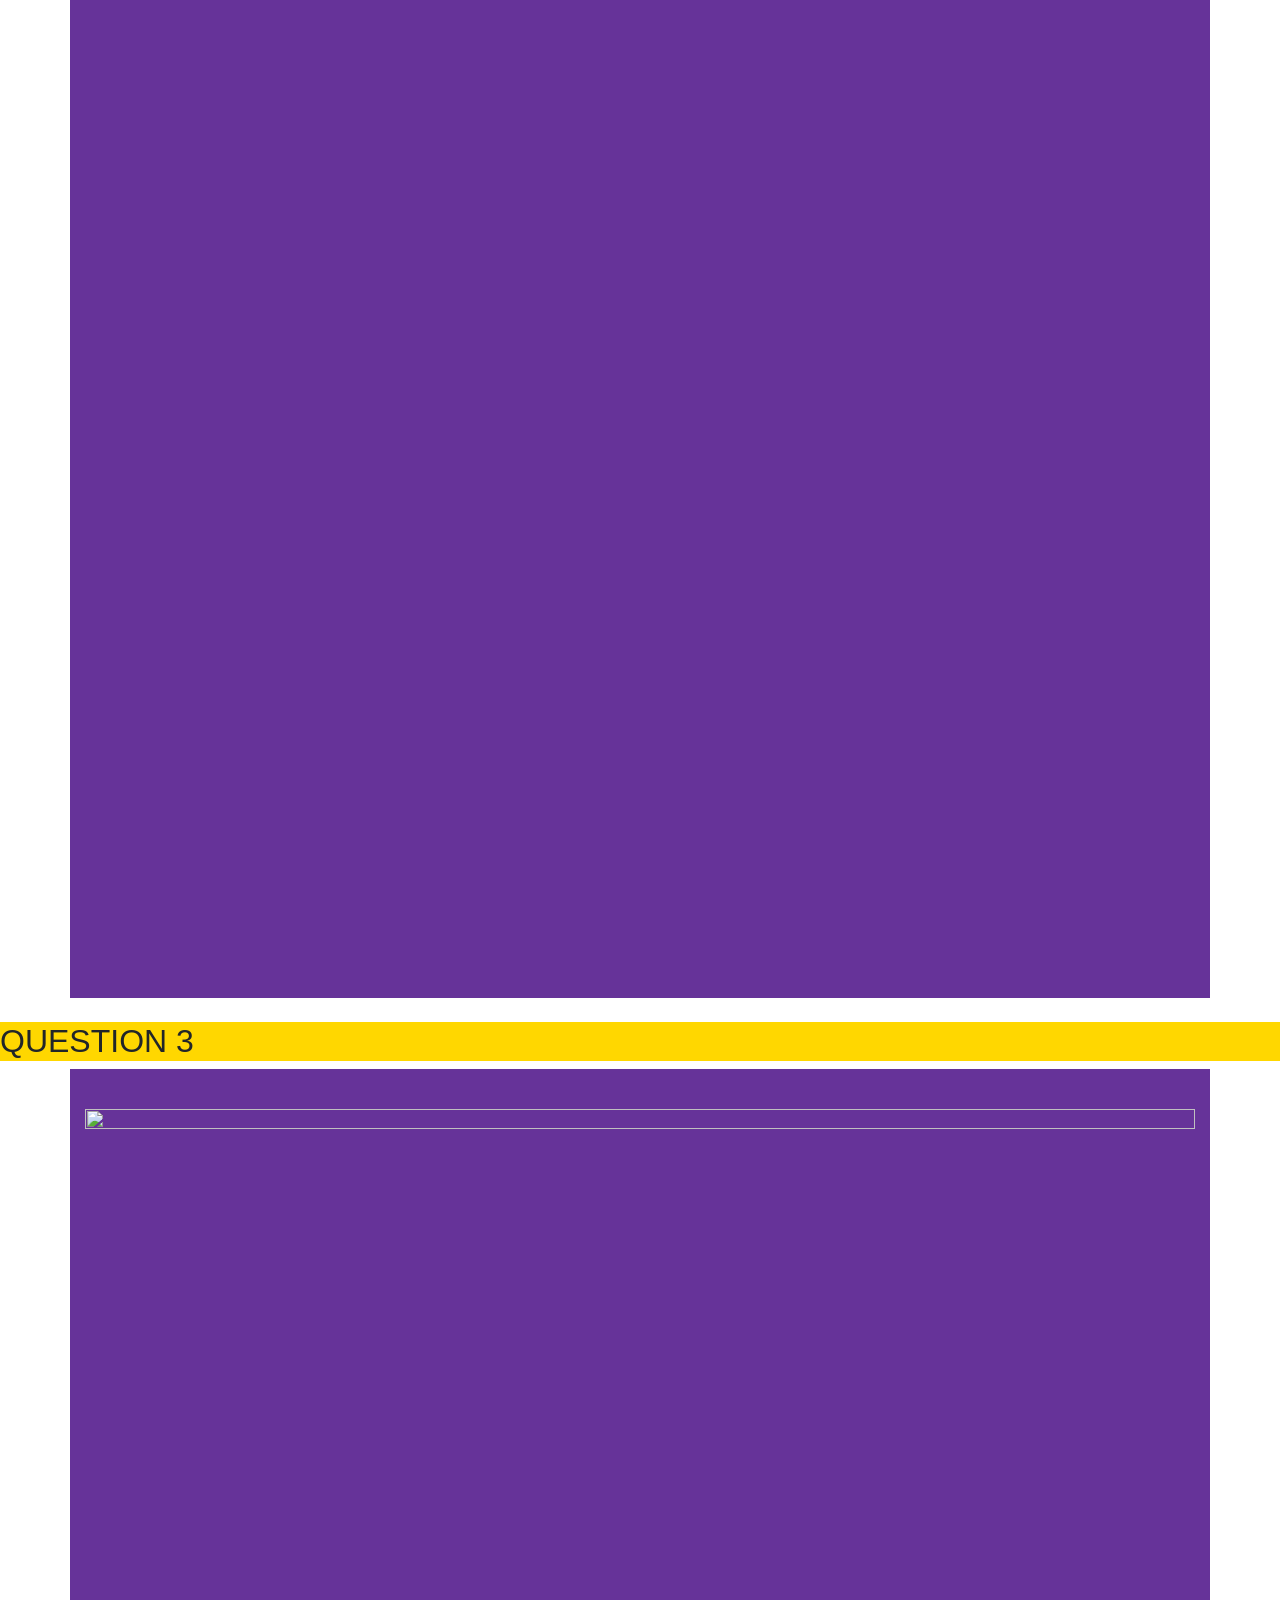
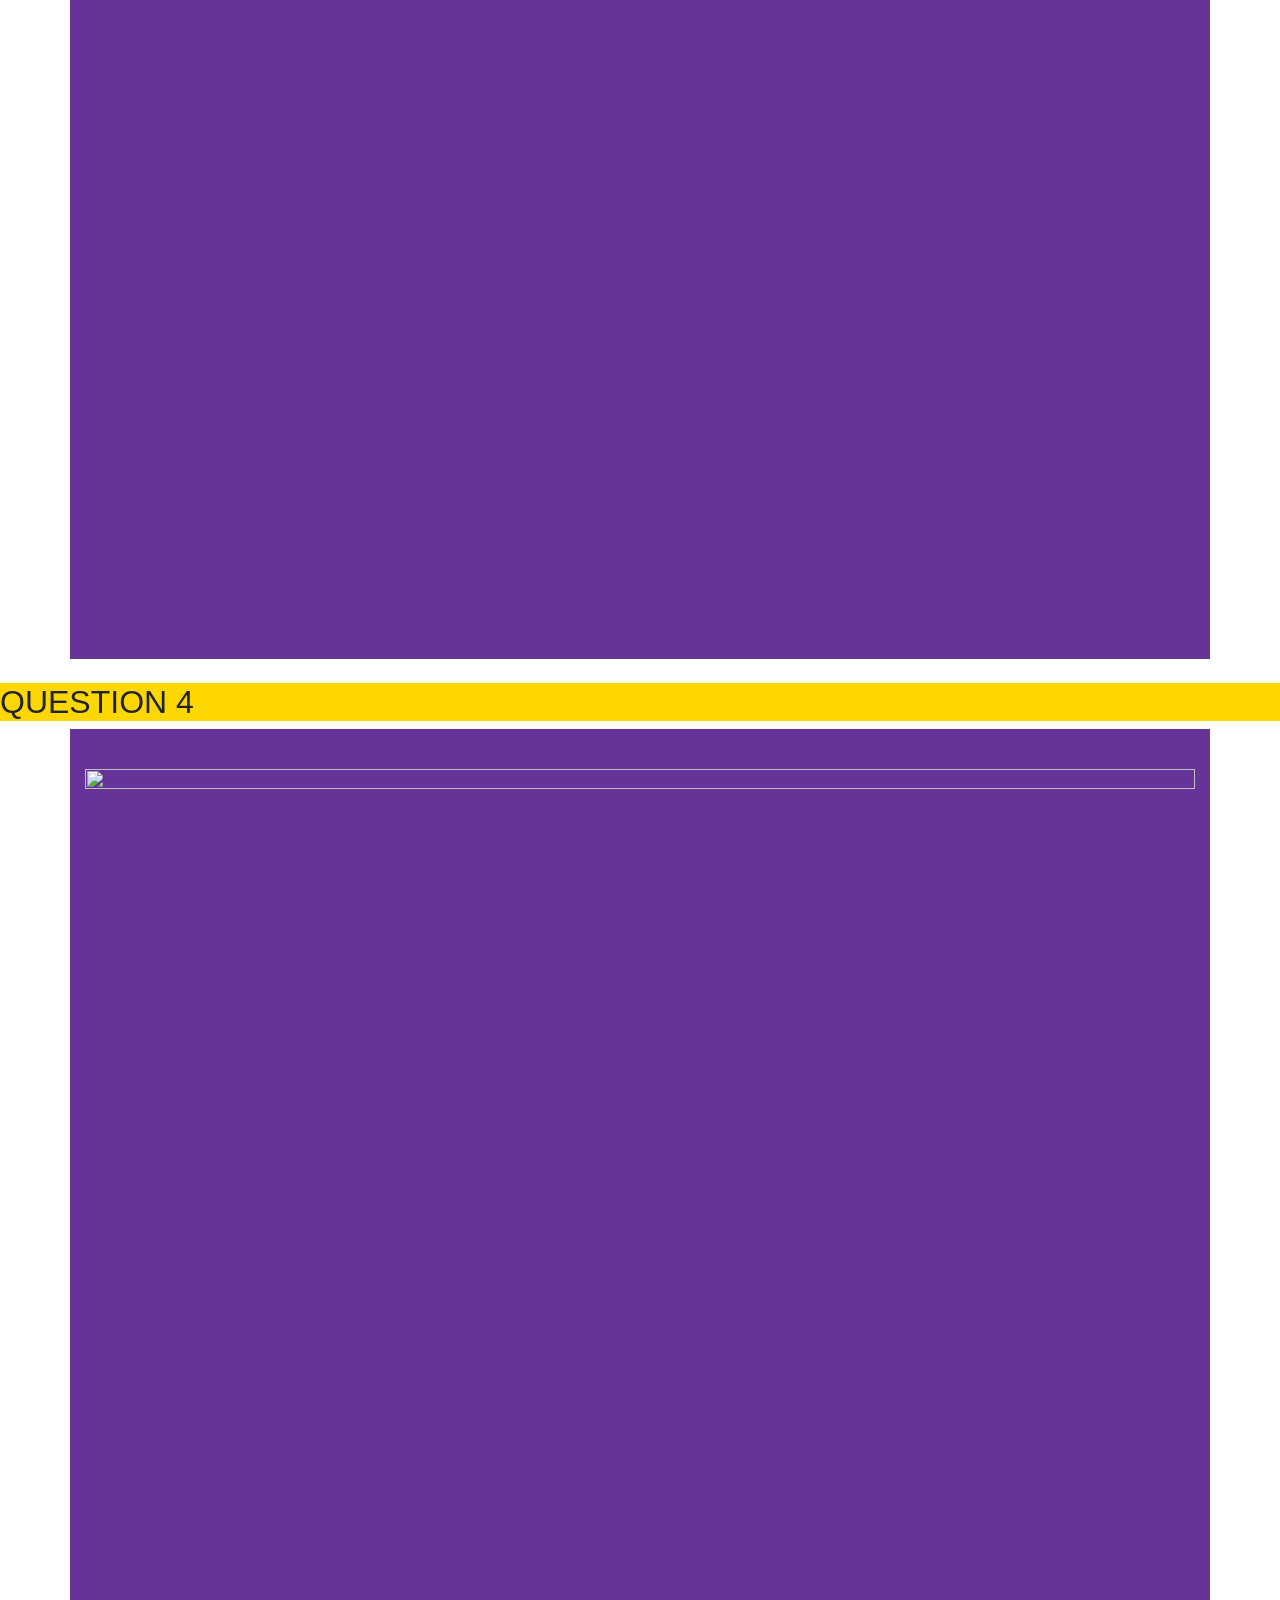
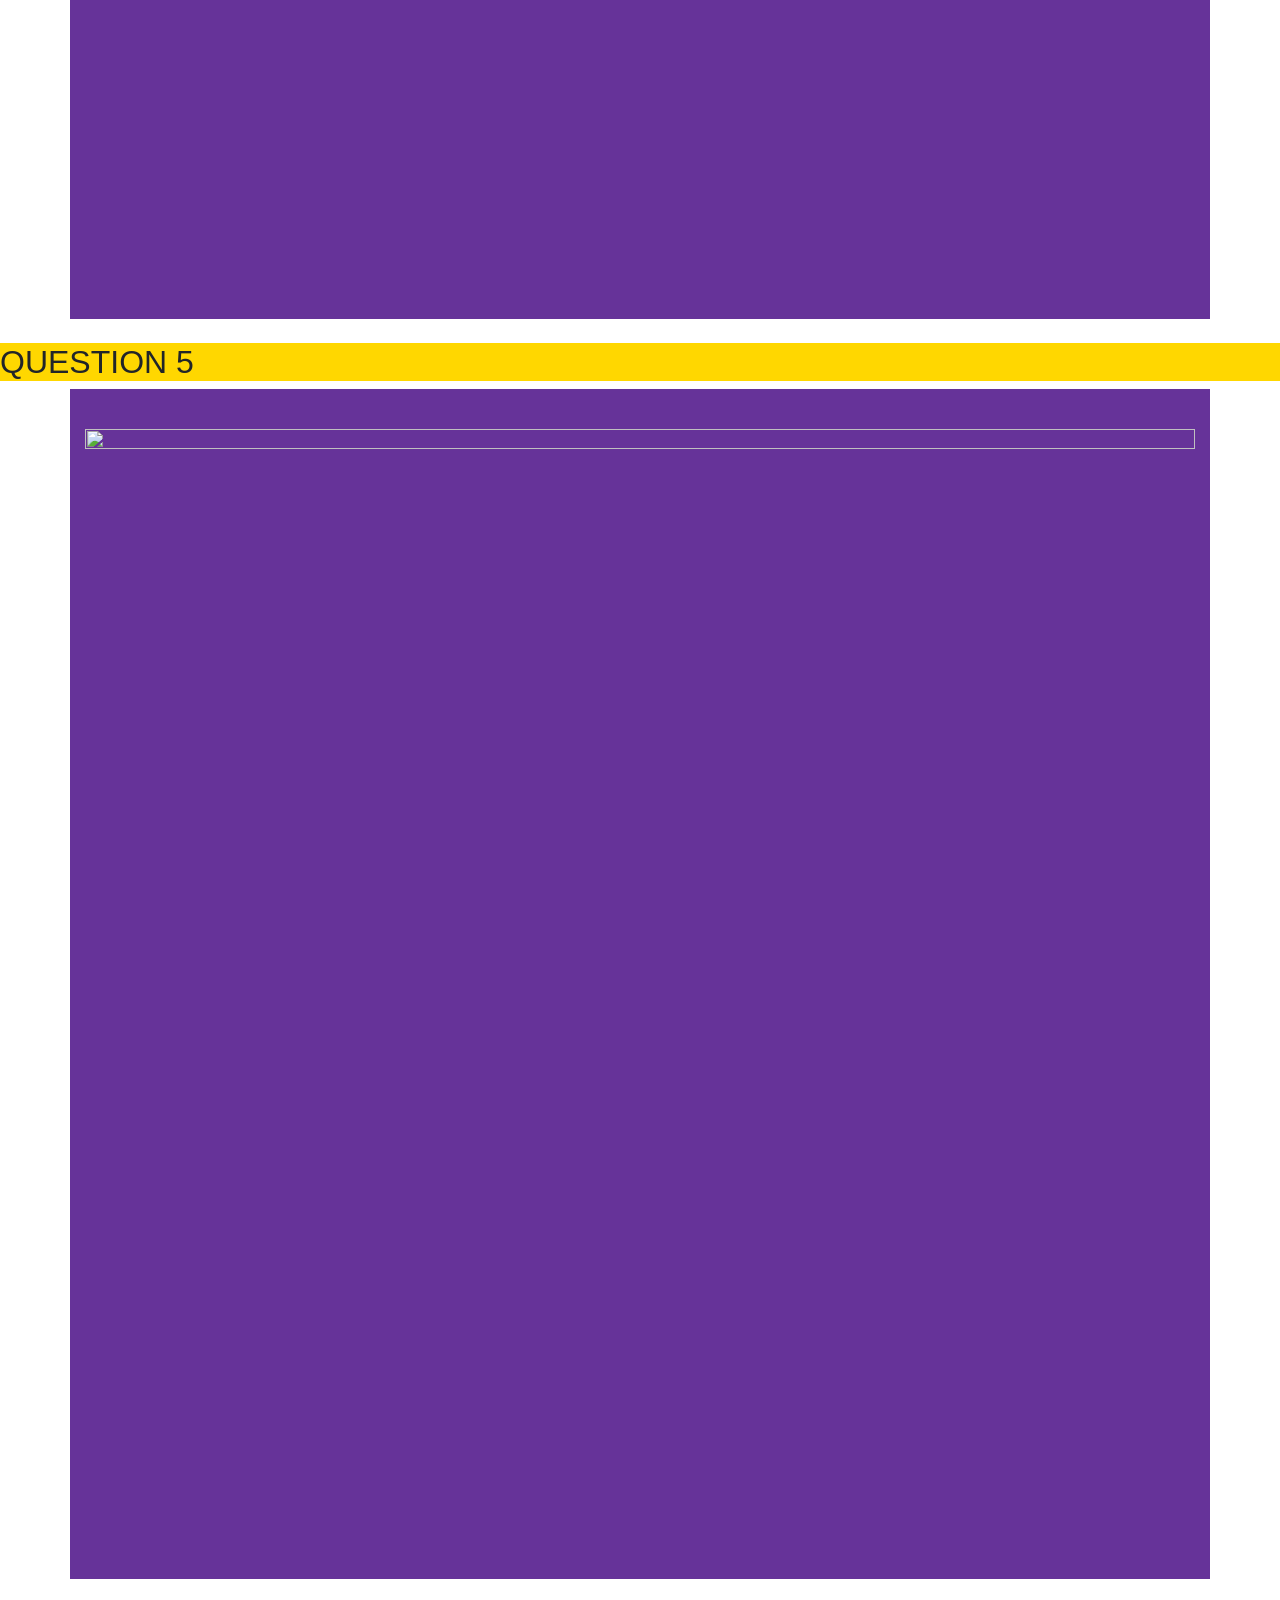
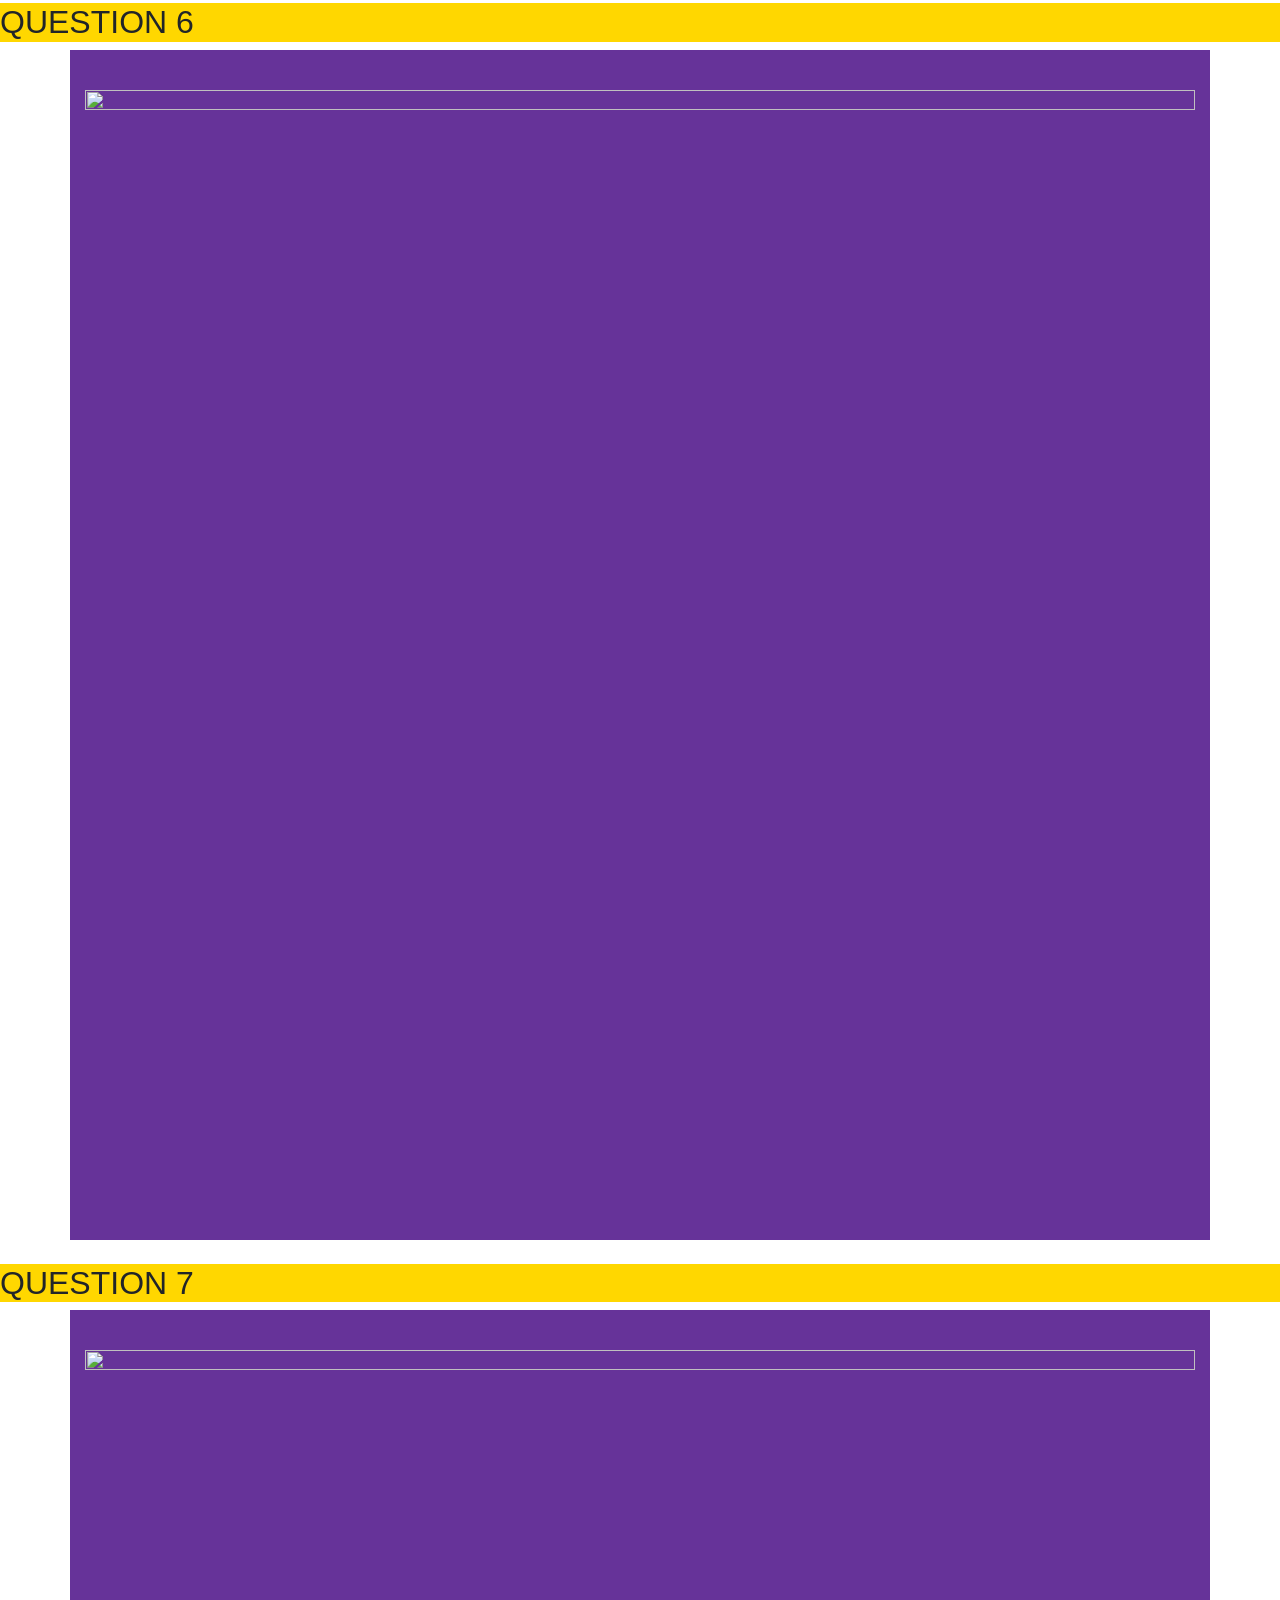
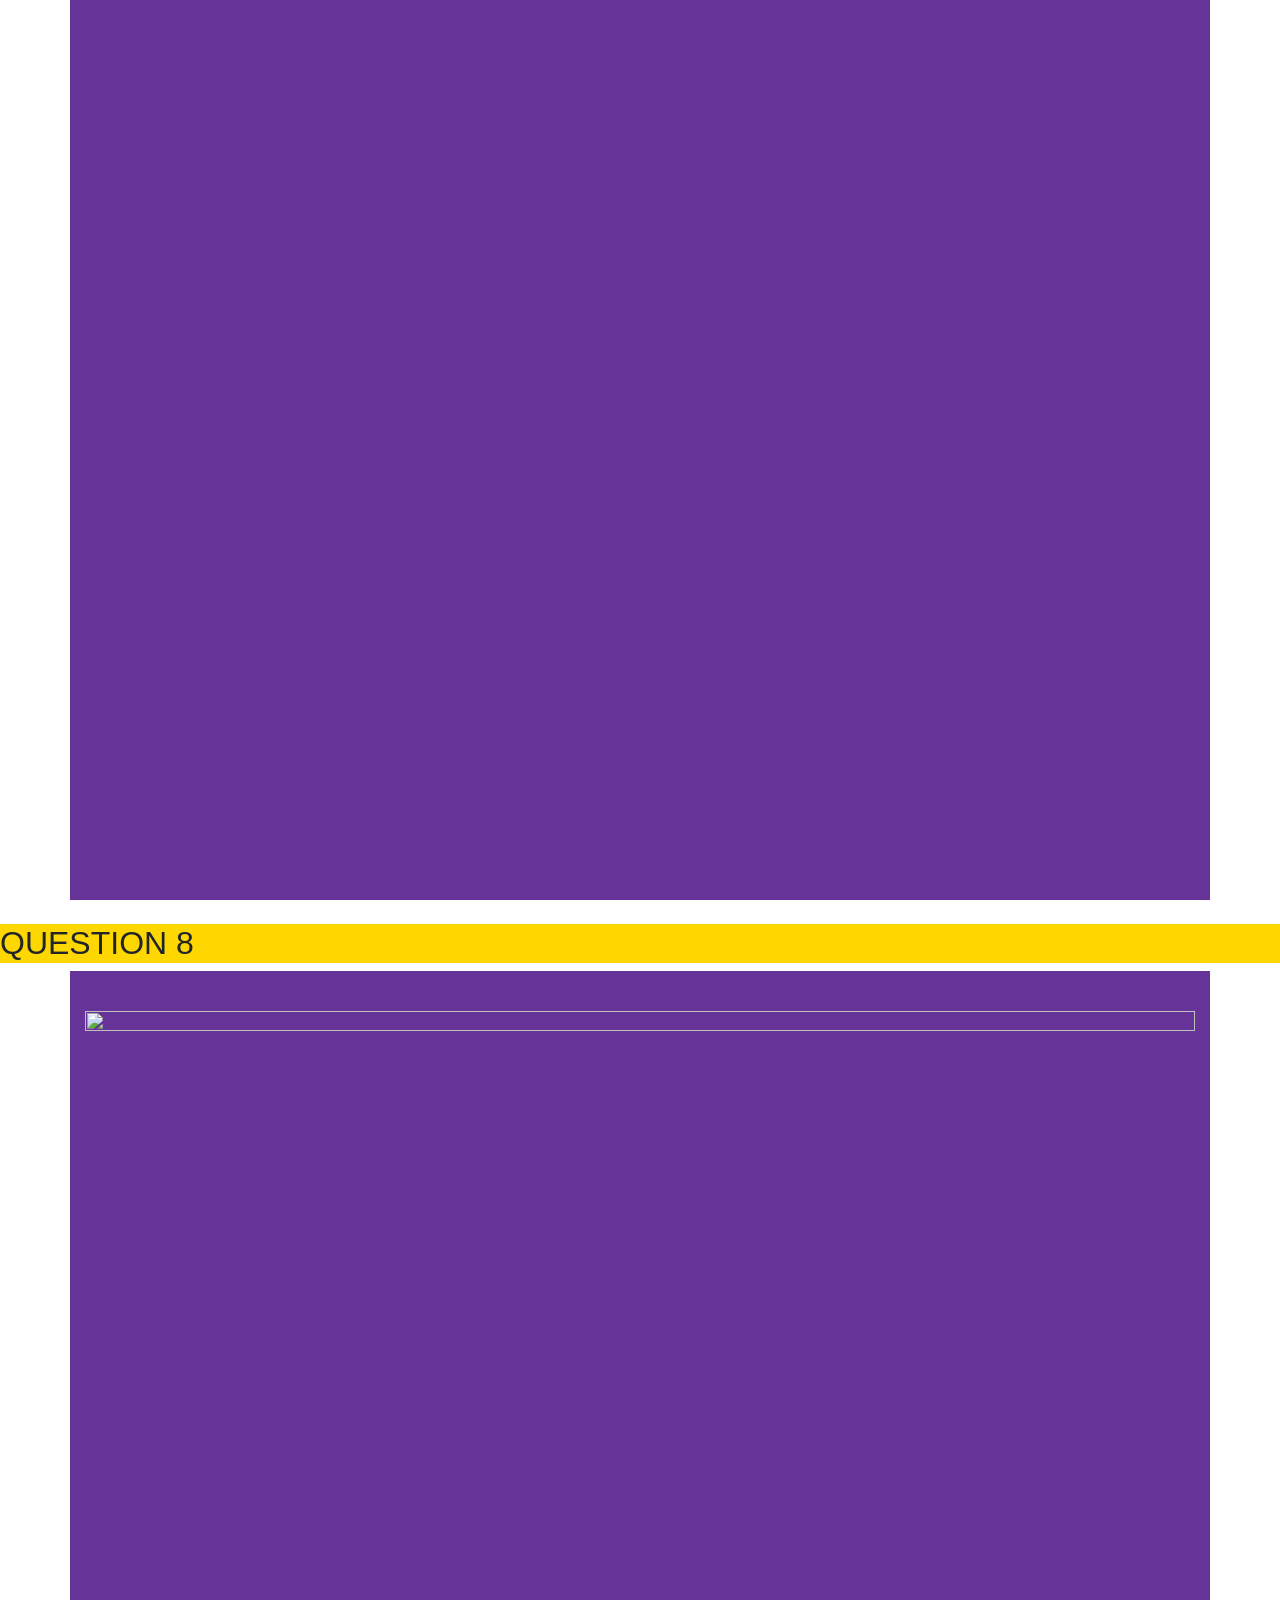
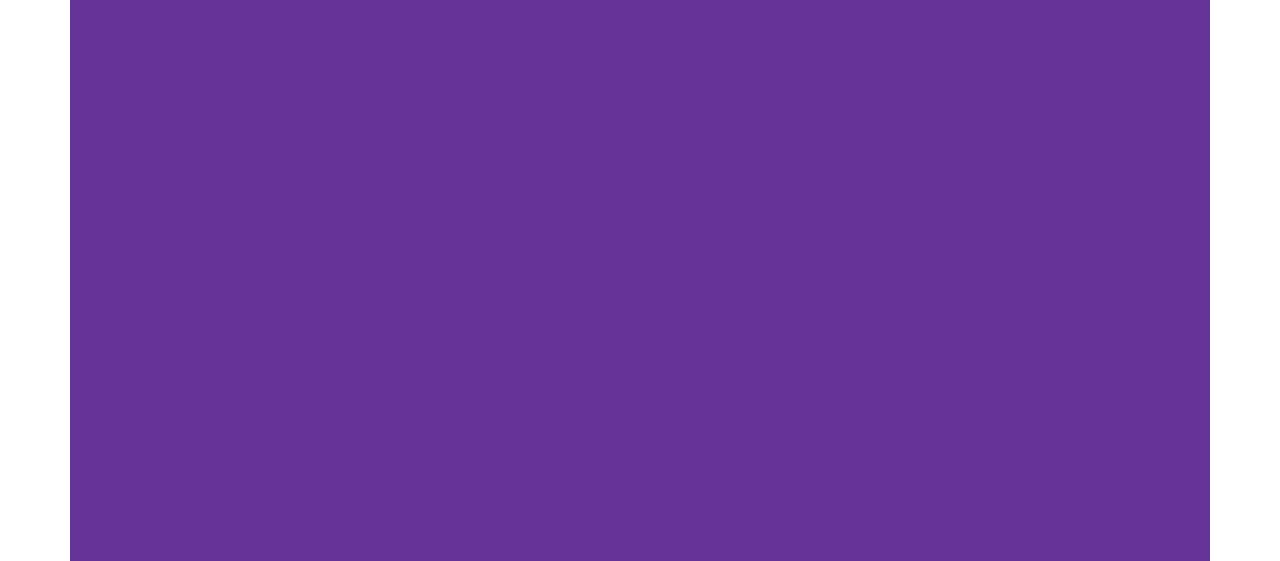
==== commit 3550e08d: "removed button and added Bootstrap coding for button to start quiz" ====
--- a/index.html
+++ b/index.html
@@ -101,8 +101,9 @@
     </div>
 
     <div>
-                <button class="start">Start Quiz</button>
-                <br>
+            <br>
+                <button type="button" class="btn btn-primary btn-lg btn-block">Start Quiz</button>
+            <br>
                 
     </div>
 <div>
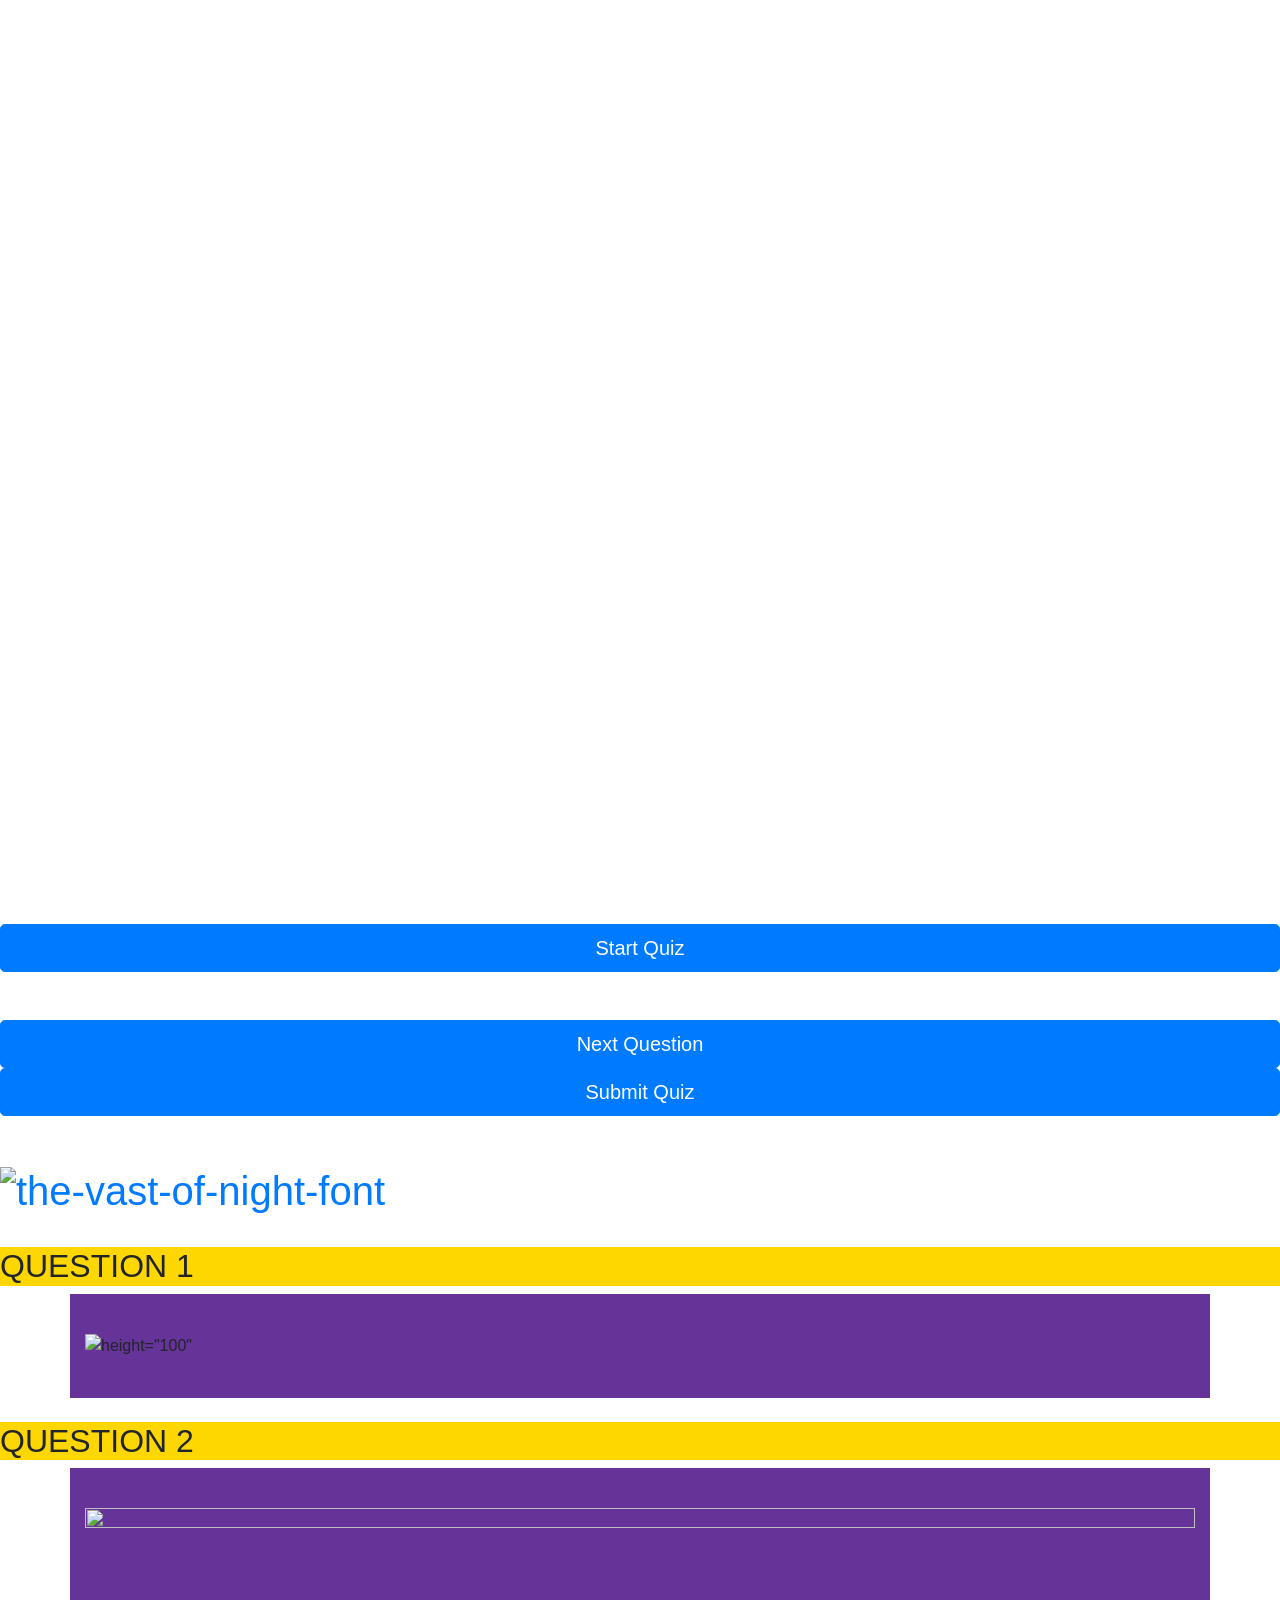
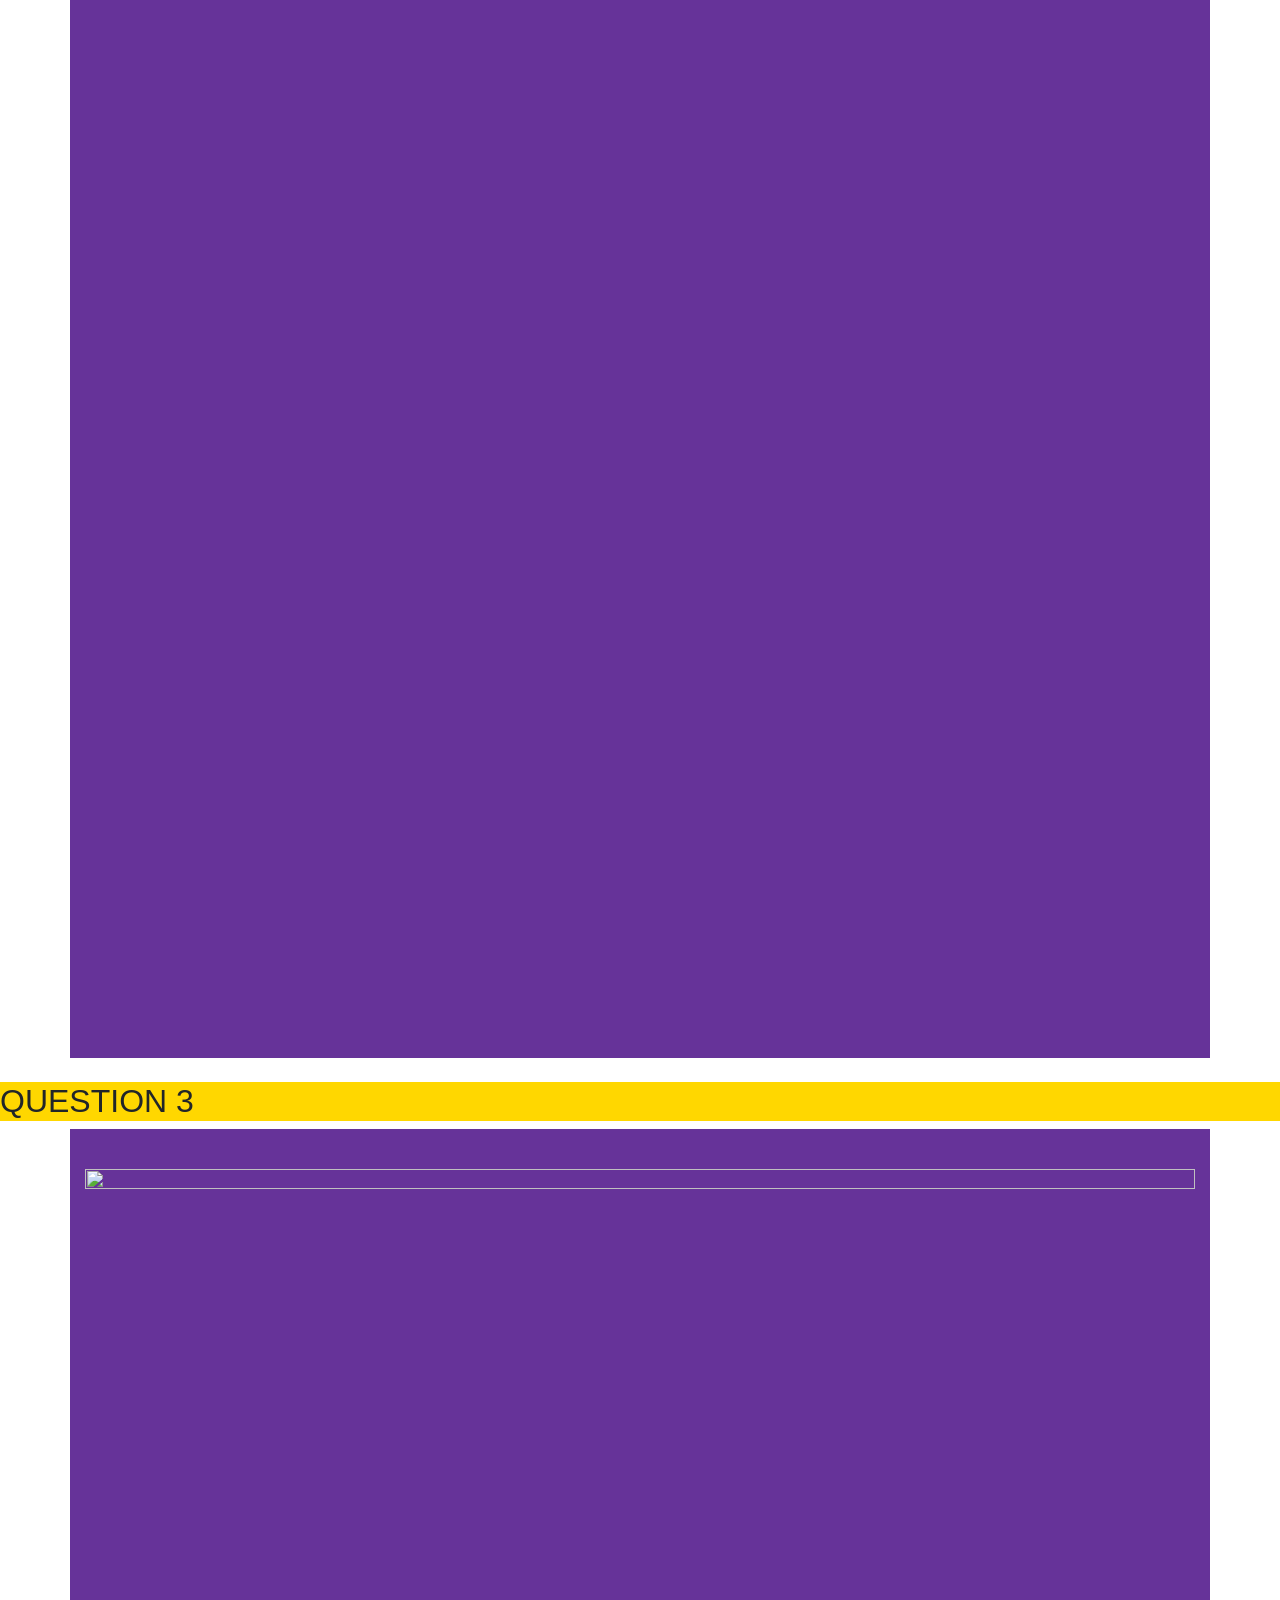
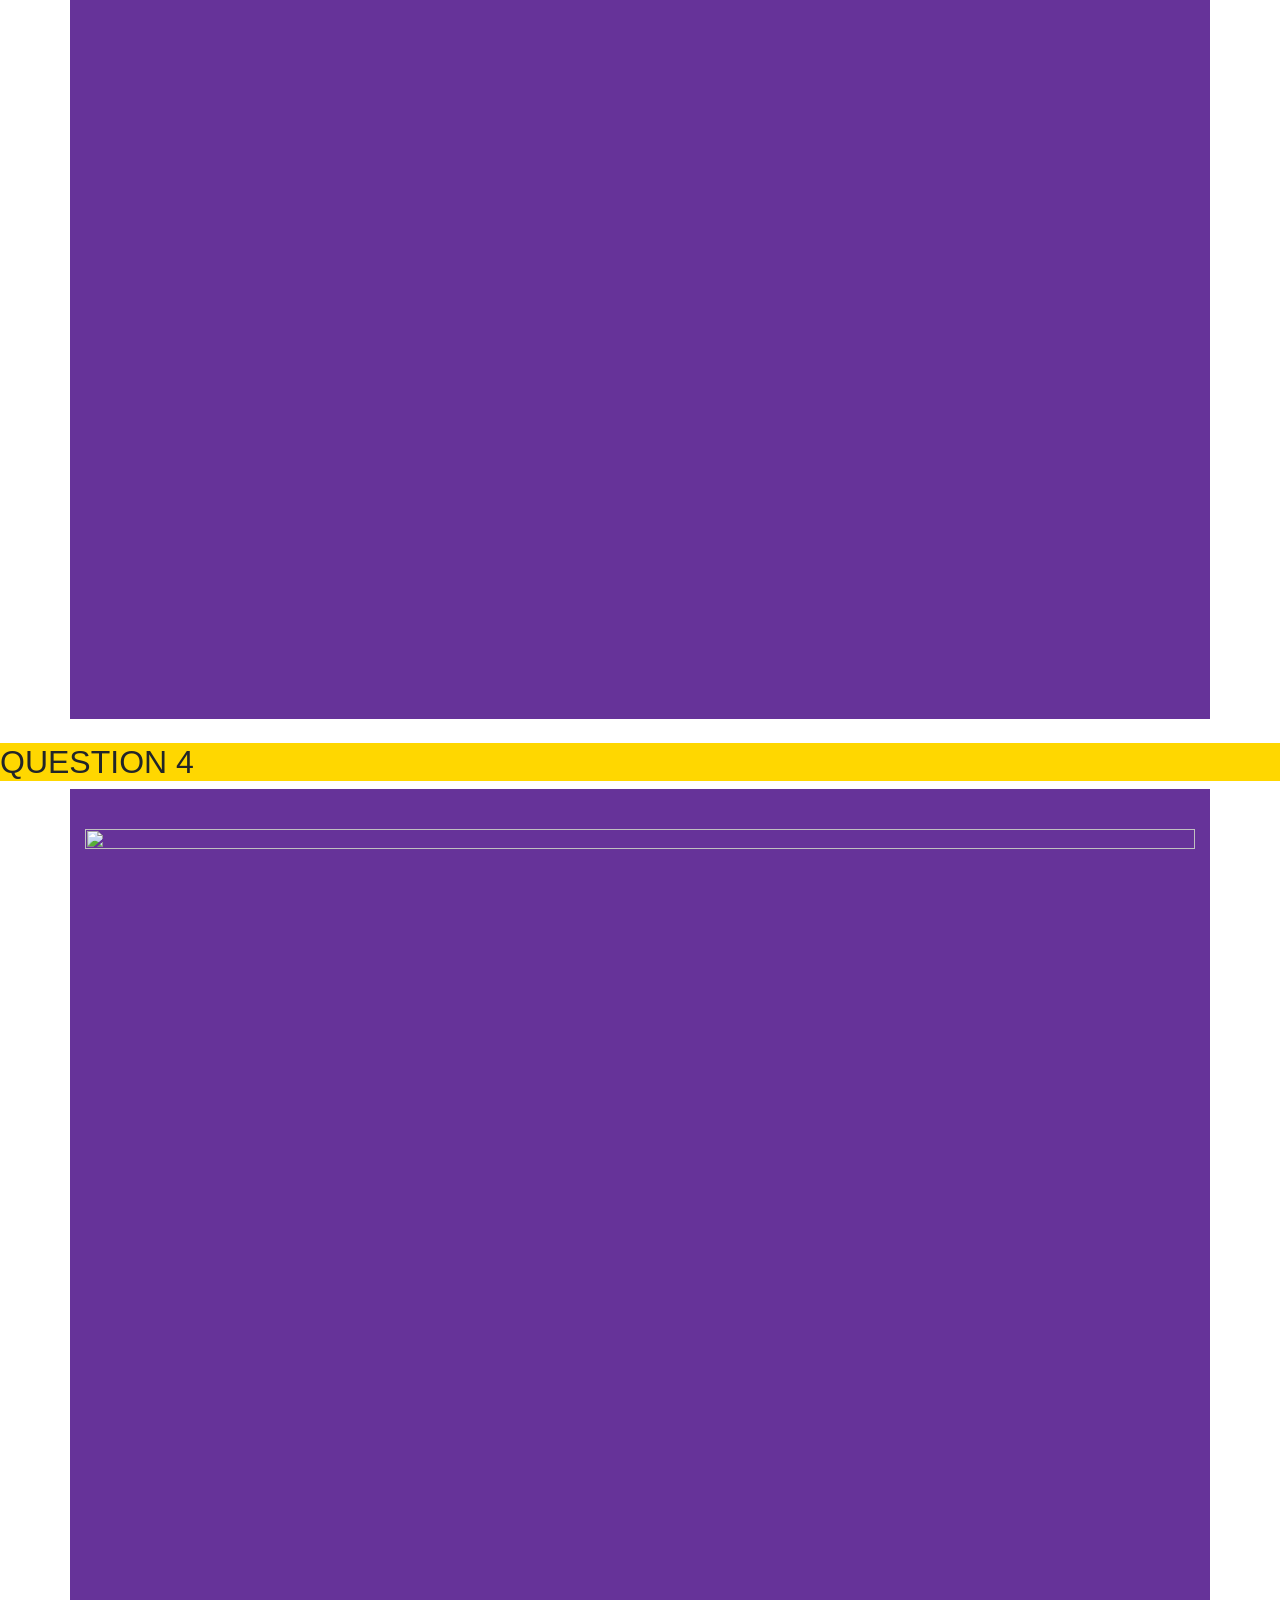
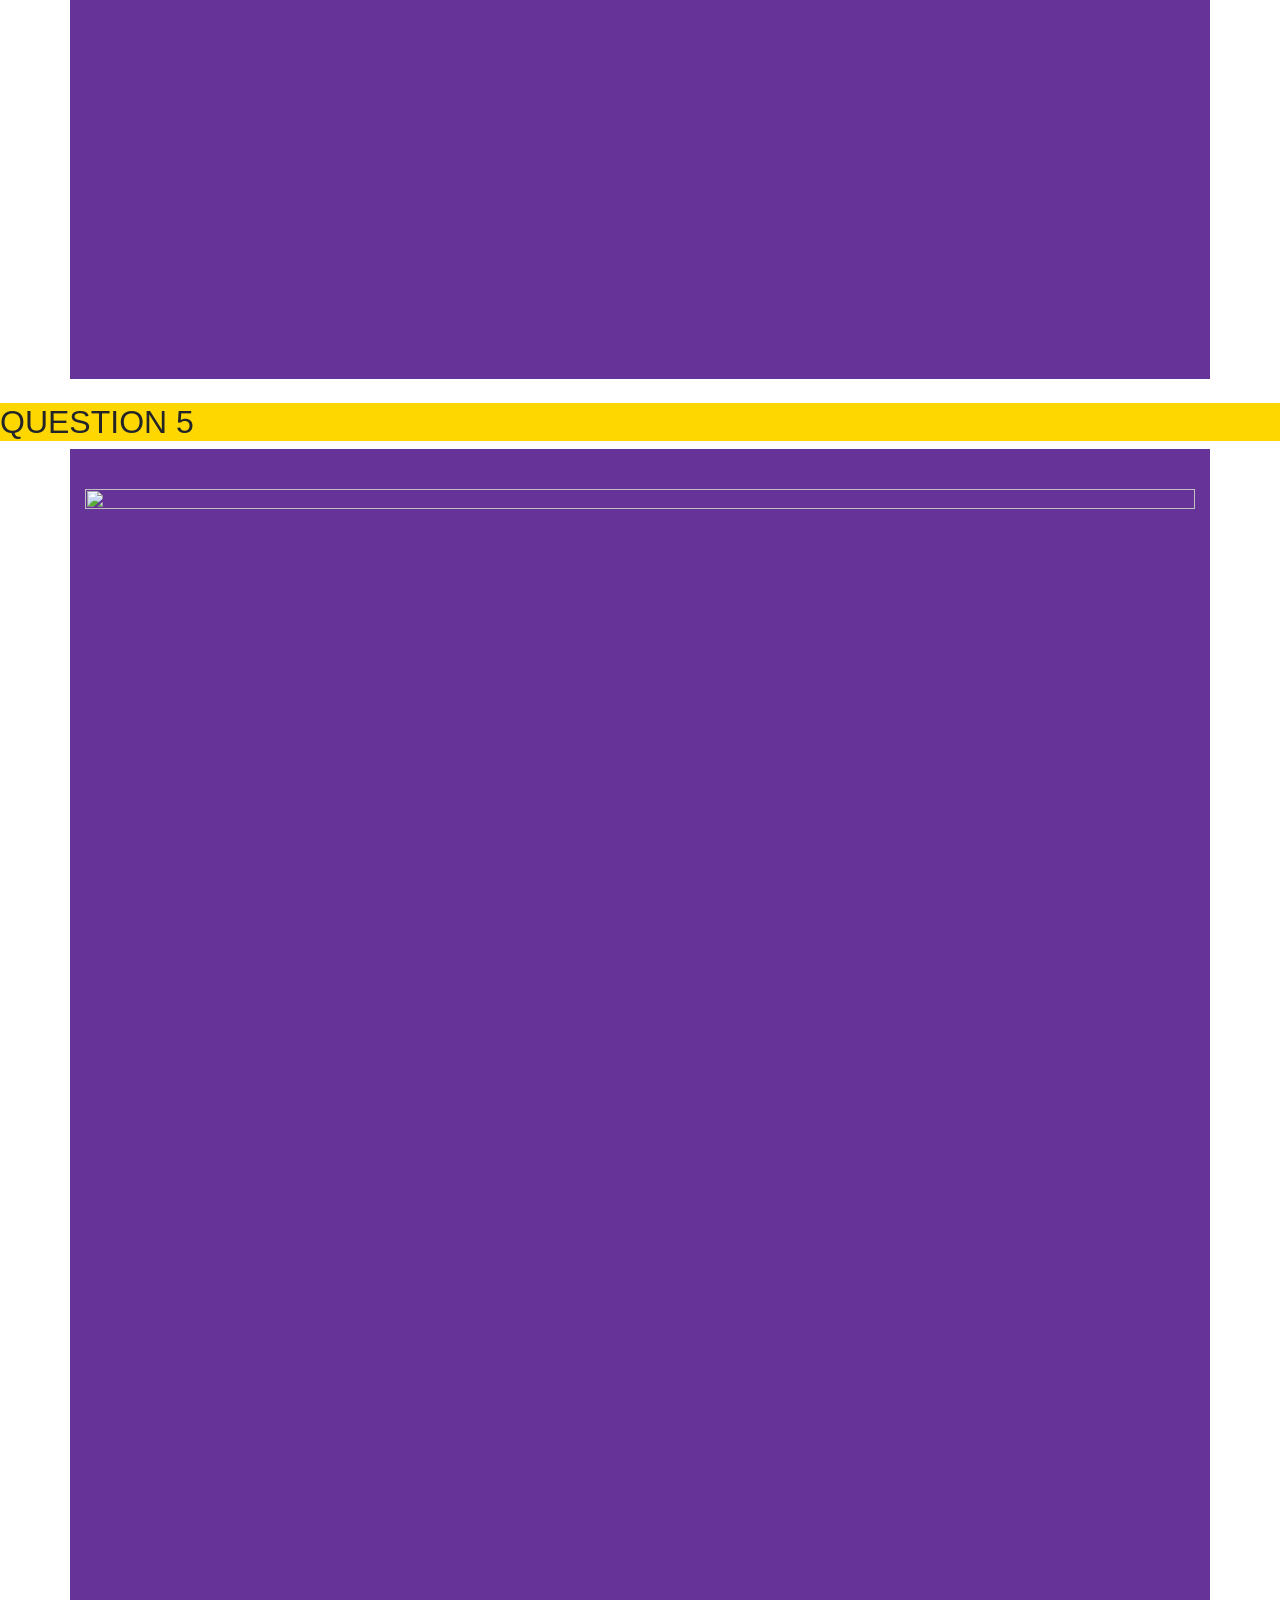
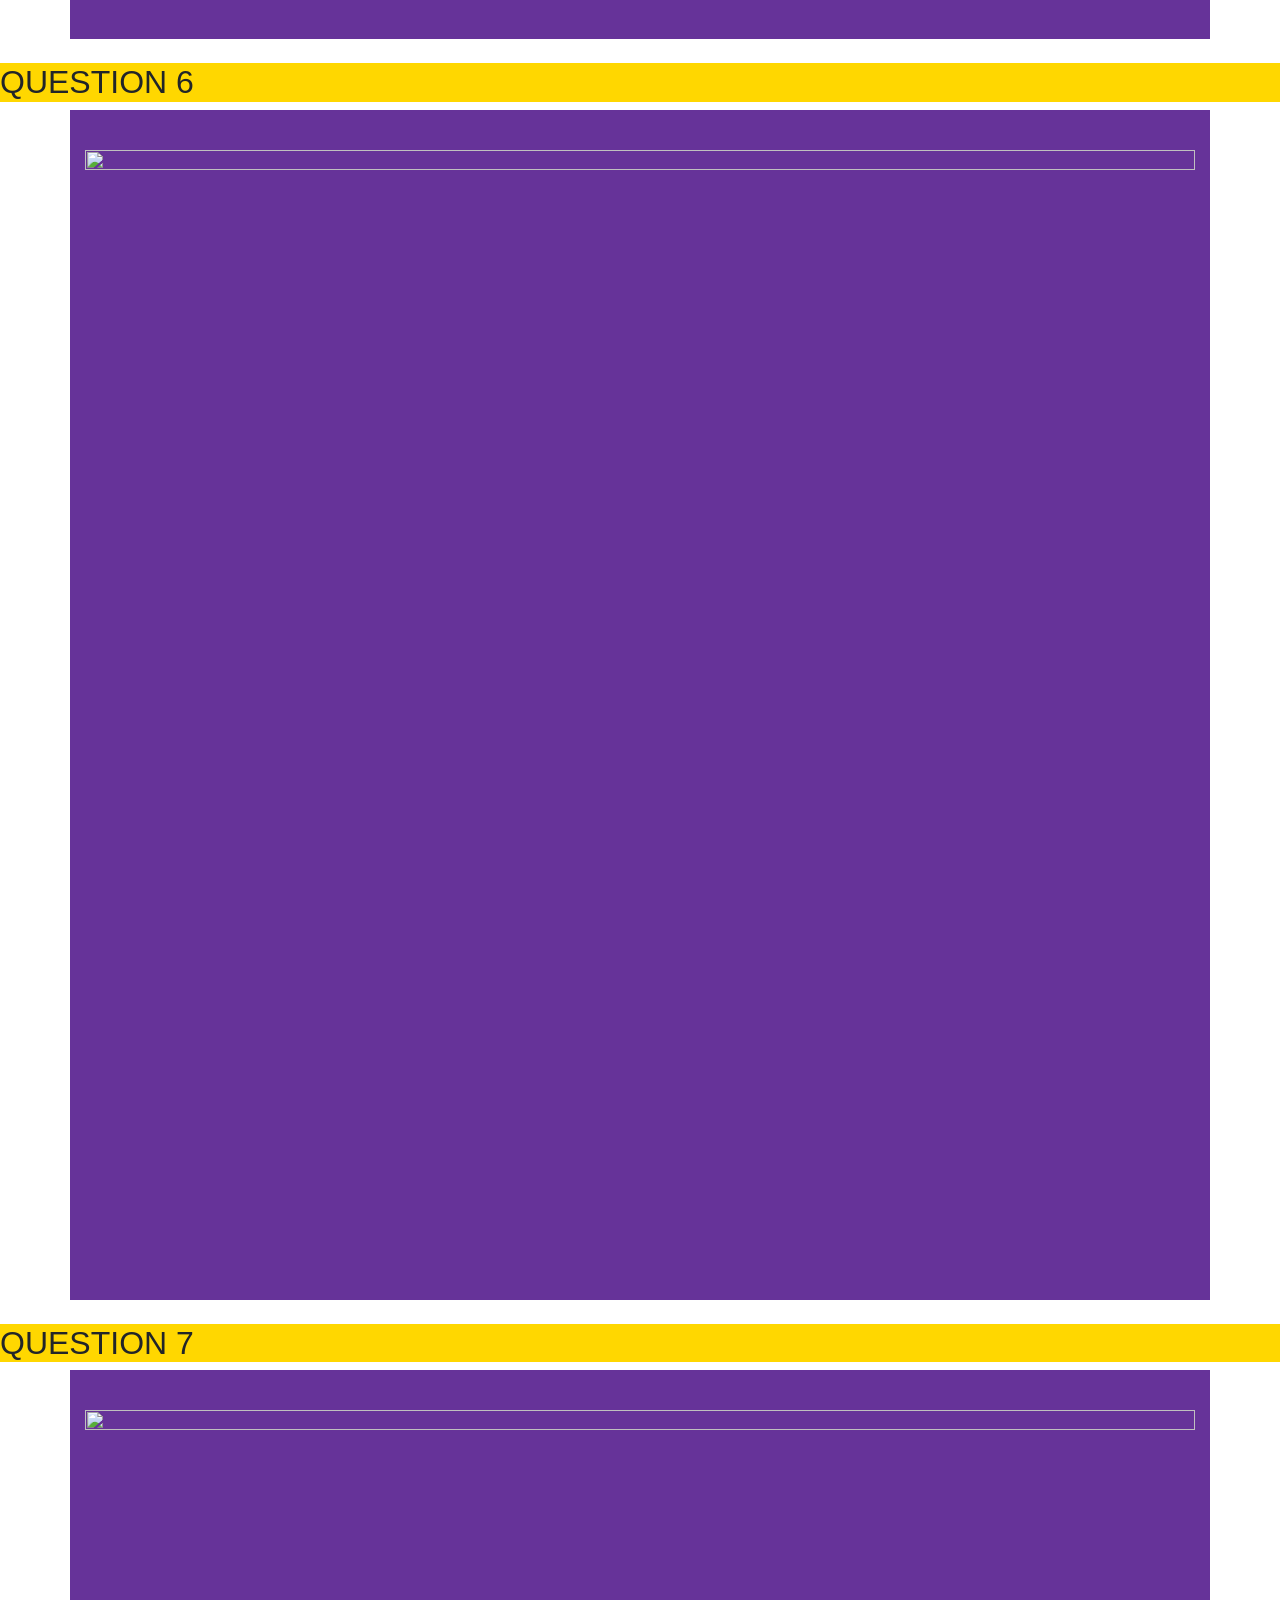
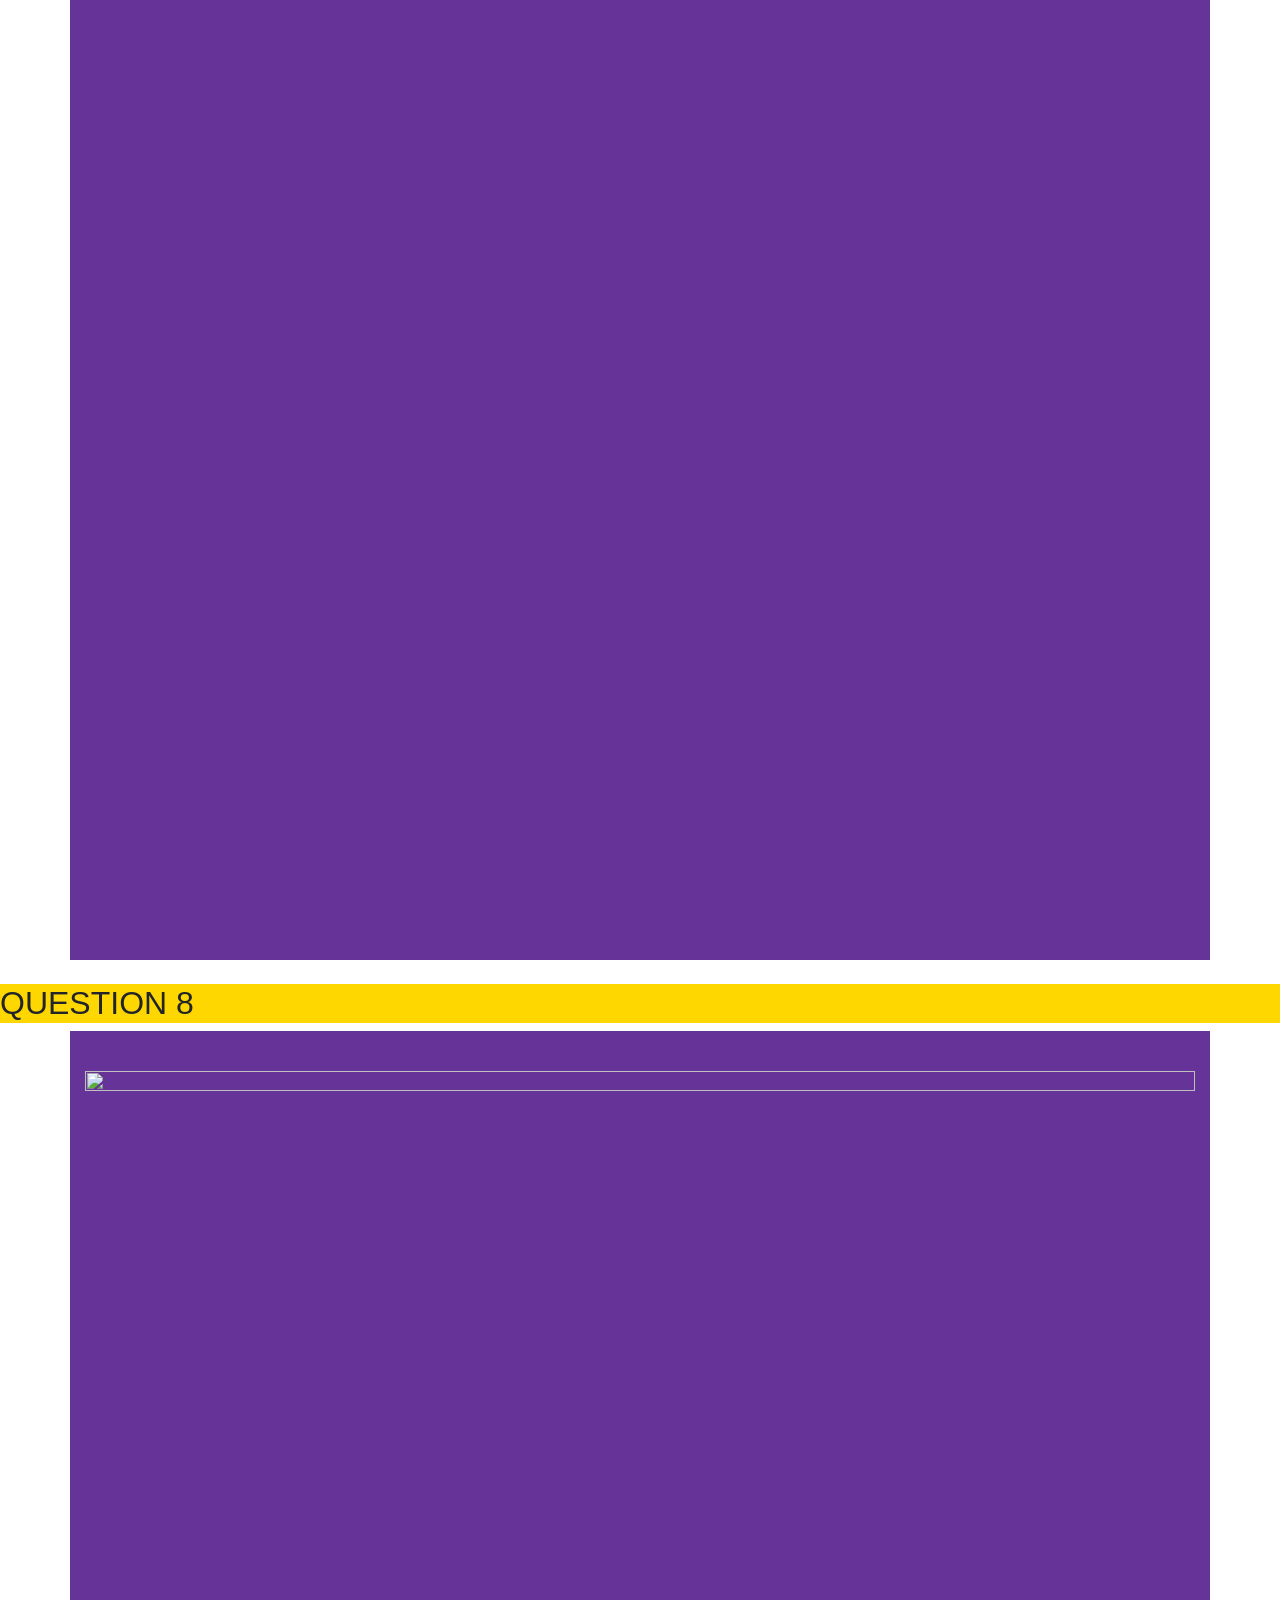
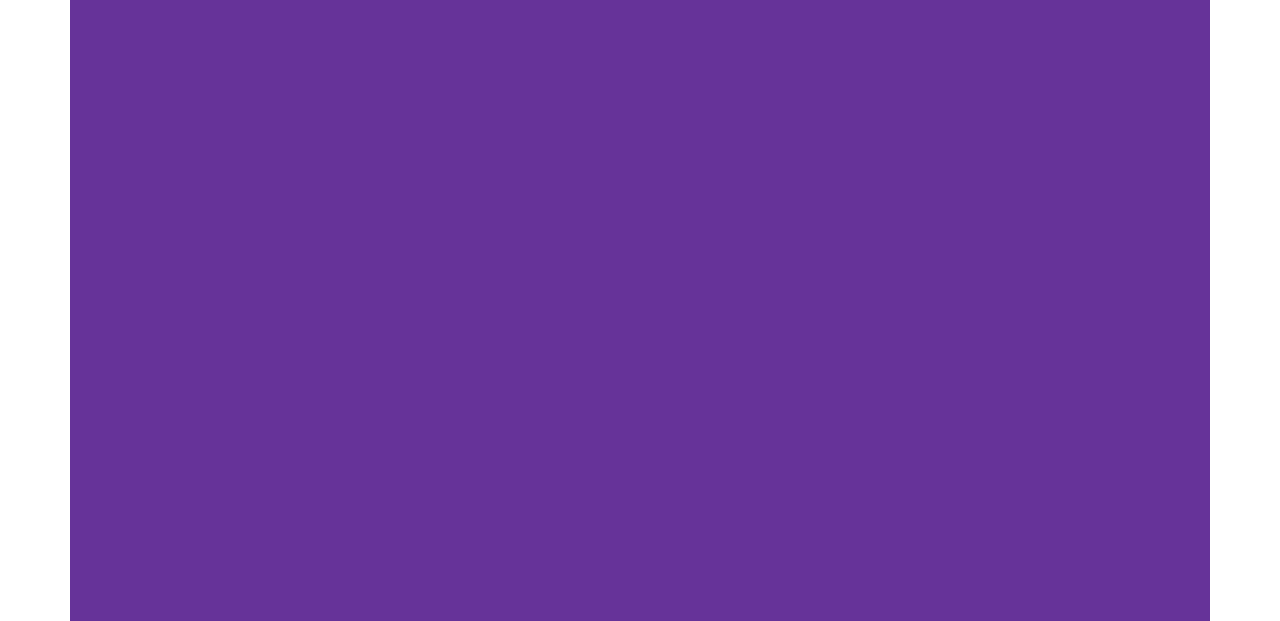
==== commit d11eca2c: "reformated buttons to start quiz go to next question and submit quiz with Bootstrap code" ====
--- a/index.html
+++ b/index.html
@@ -106,20 +106,15 @@
             <br>
                 
     </div>
-<div>
-            <div class="results">
-        
-</div>
-    <div>
-                <div class = "answers">
-
-        </div>
-
-        <div>
-        <button id="next">Next Question</button>
+
+    <div>
         <br>
-        <button class="submit">Submit Quiz</button>
- </div>      
+            <button type="button" class="btn btn-primary btn-lg btn-block">Next Question</button>
+    </div>
+
+    <div>
+            <button type="button" class="btn btn-primary btn-lg btn-block">Submit Quiz</button>
+    </div>      
         <h1>
             <br>
                 <a href="https://fontmeme.com/the-vast-of-night-font/"><img src="https://fontmeme.com/permalink/200802/6bb848a14319e952c40ecada6d596cbe.png" alt="the-vast-of-night-font" border="0"></a>
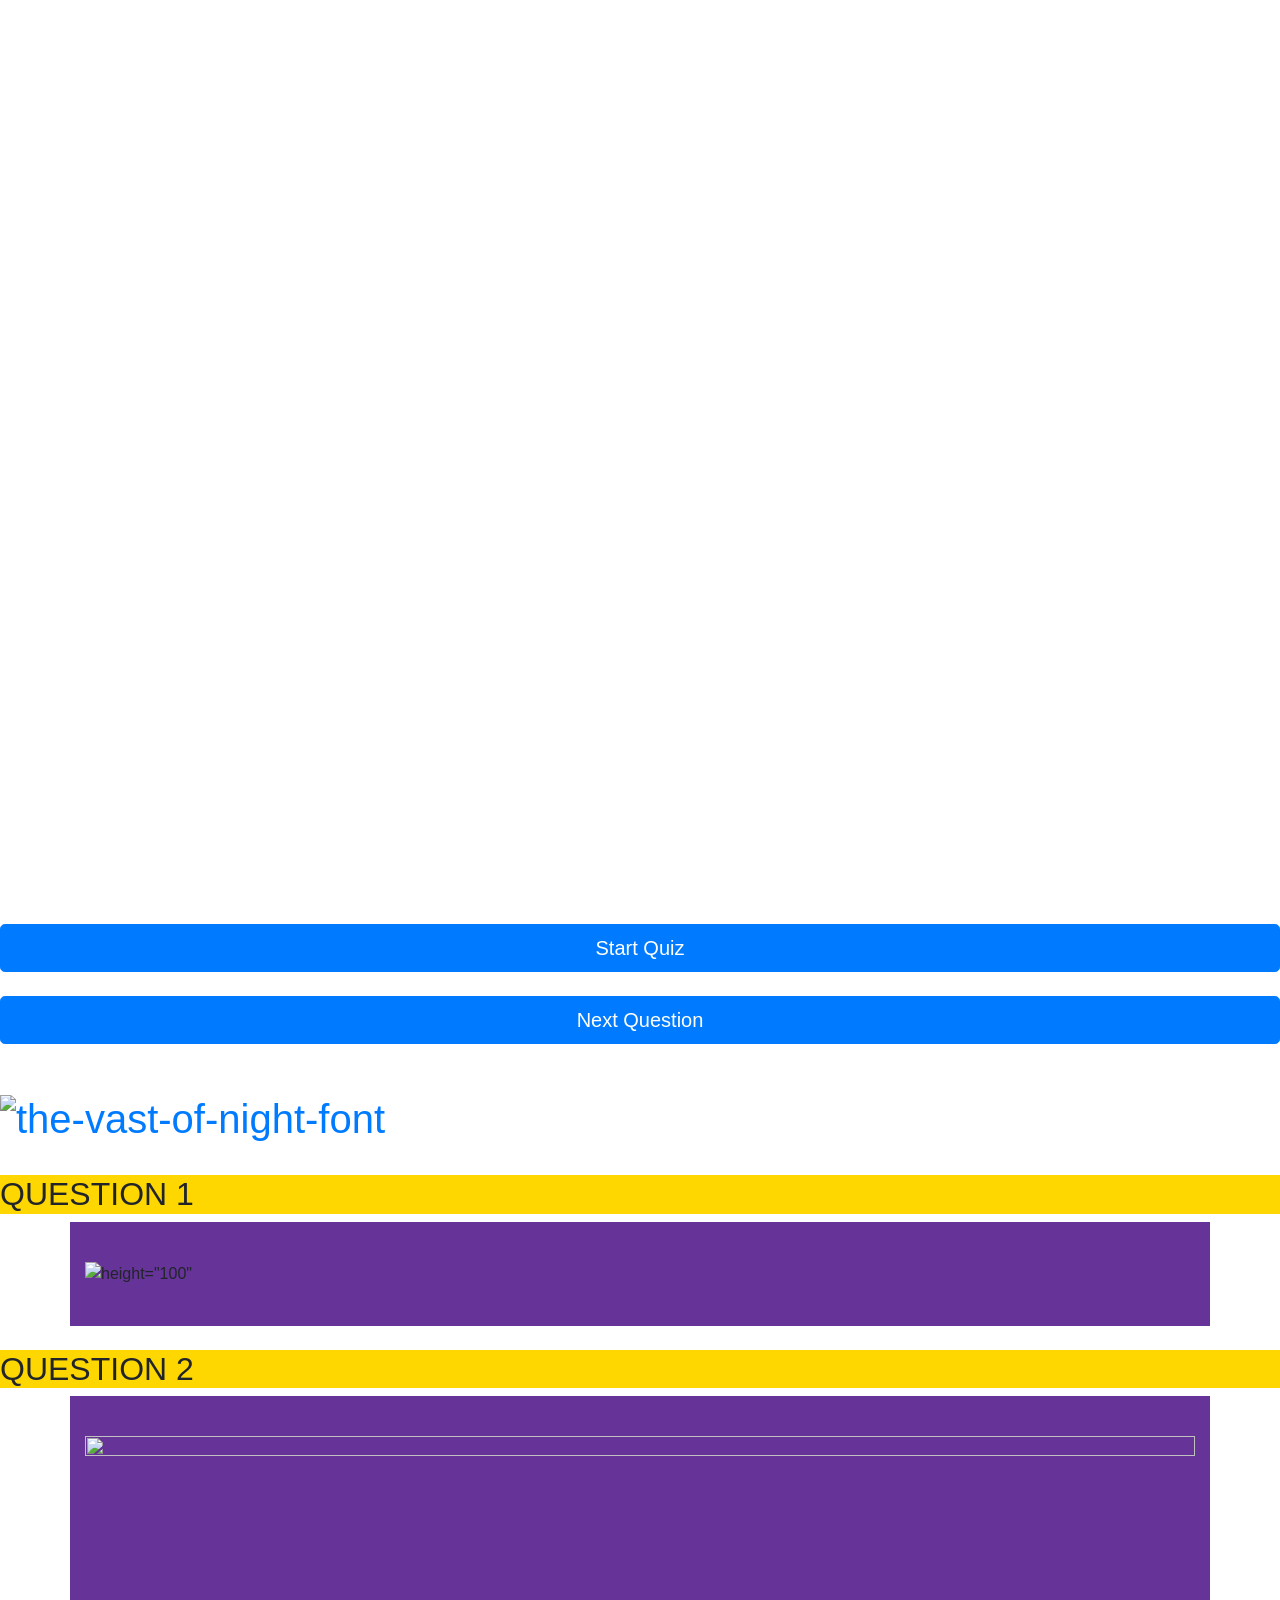
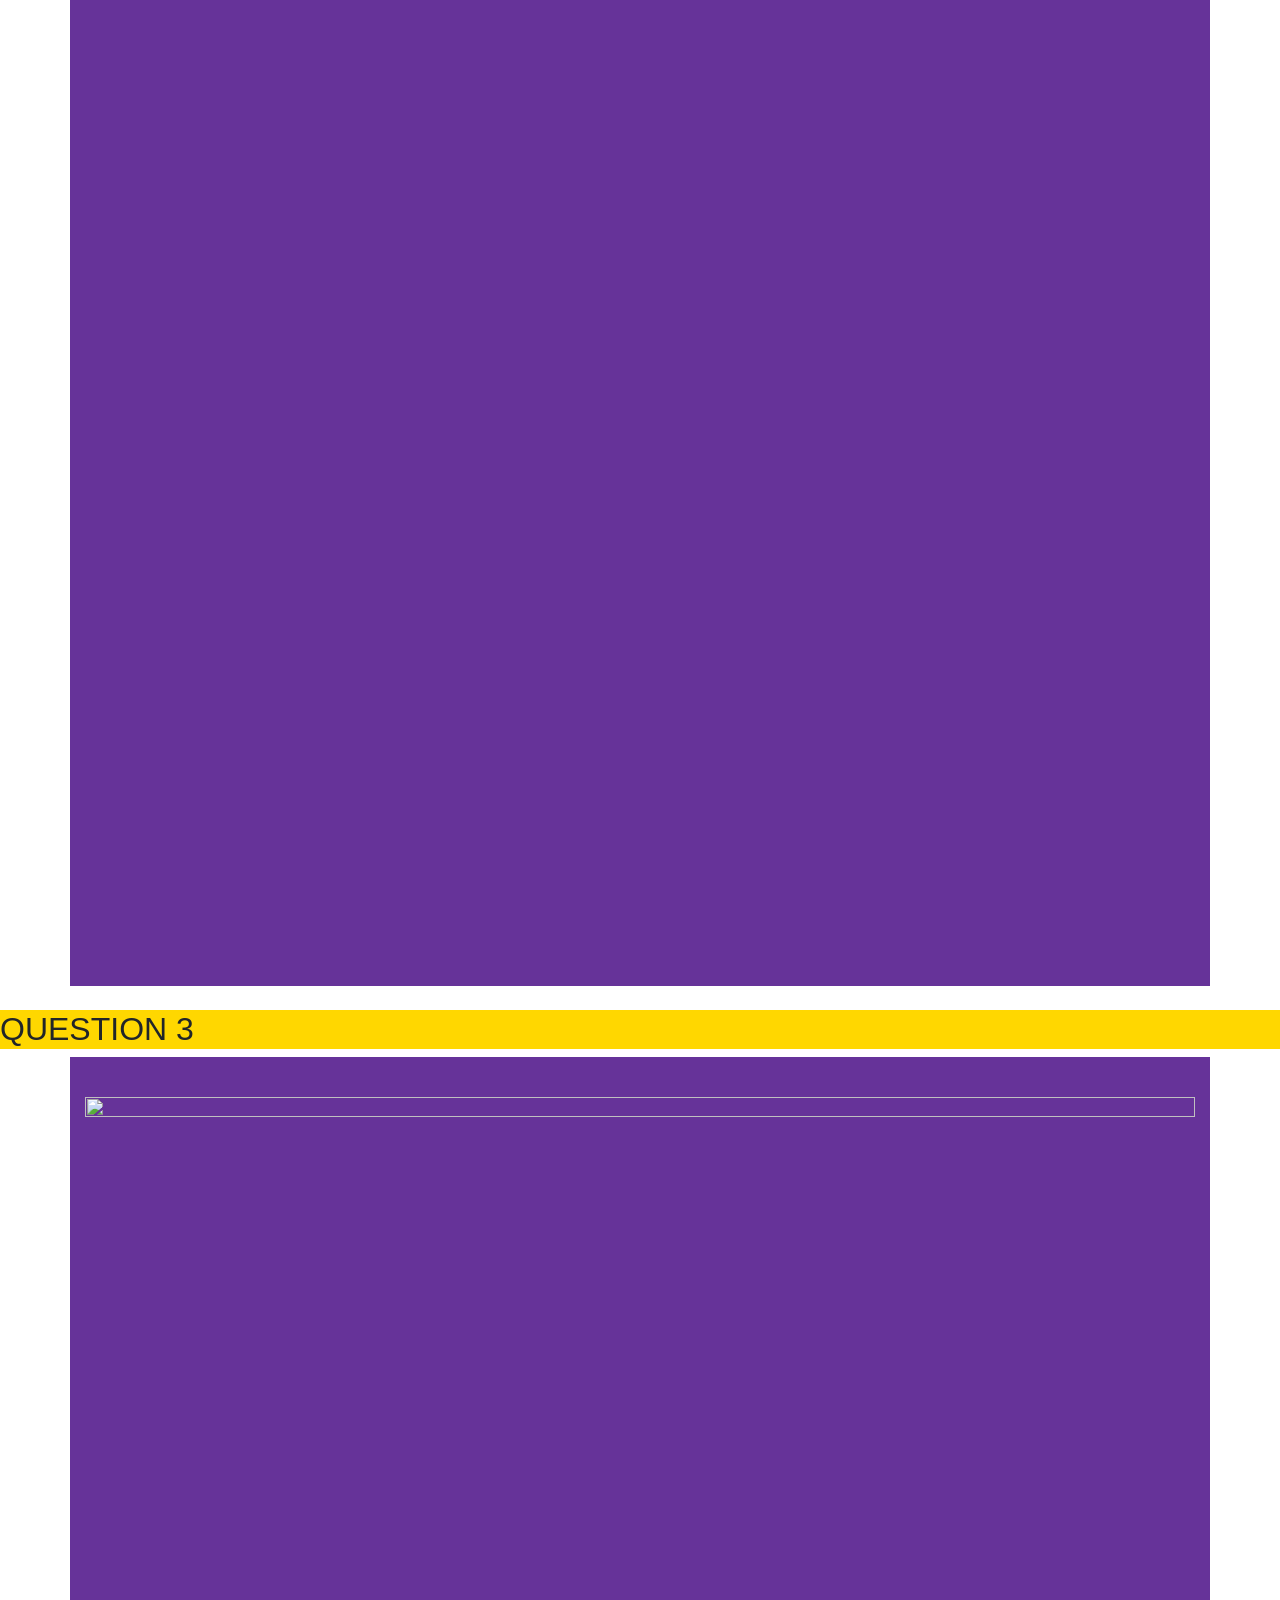
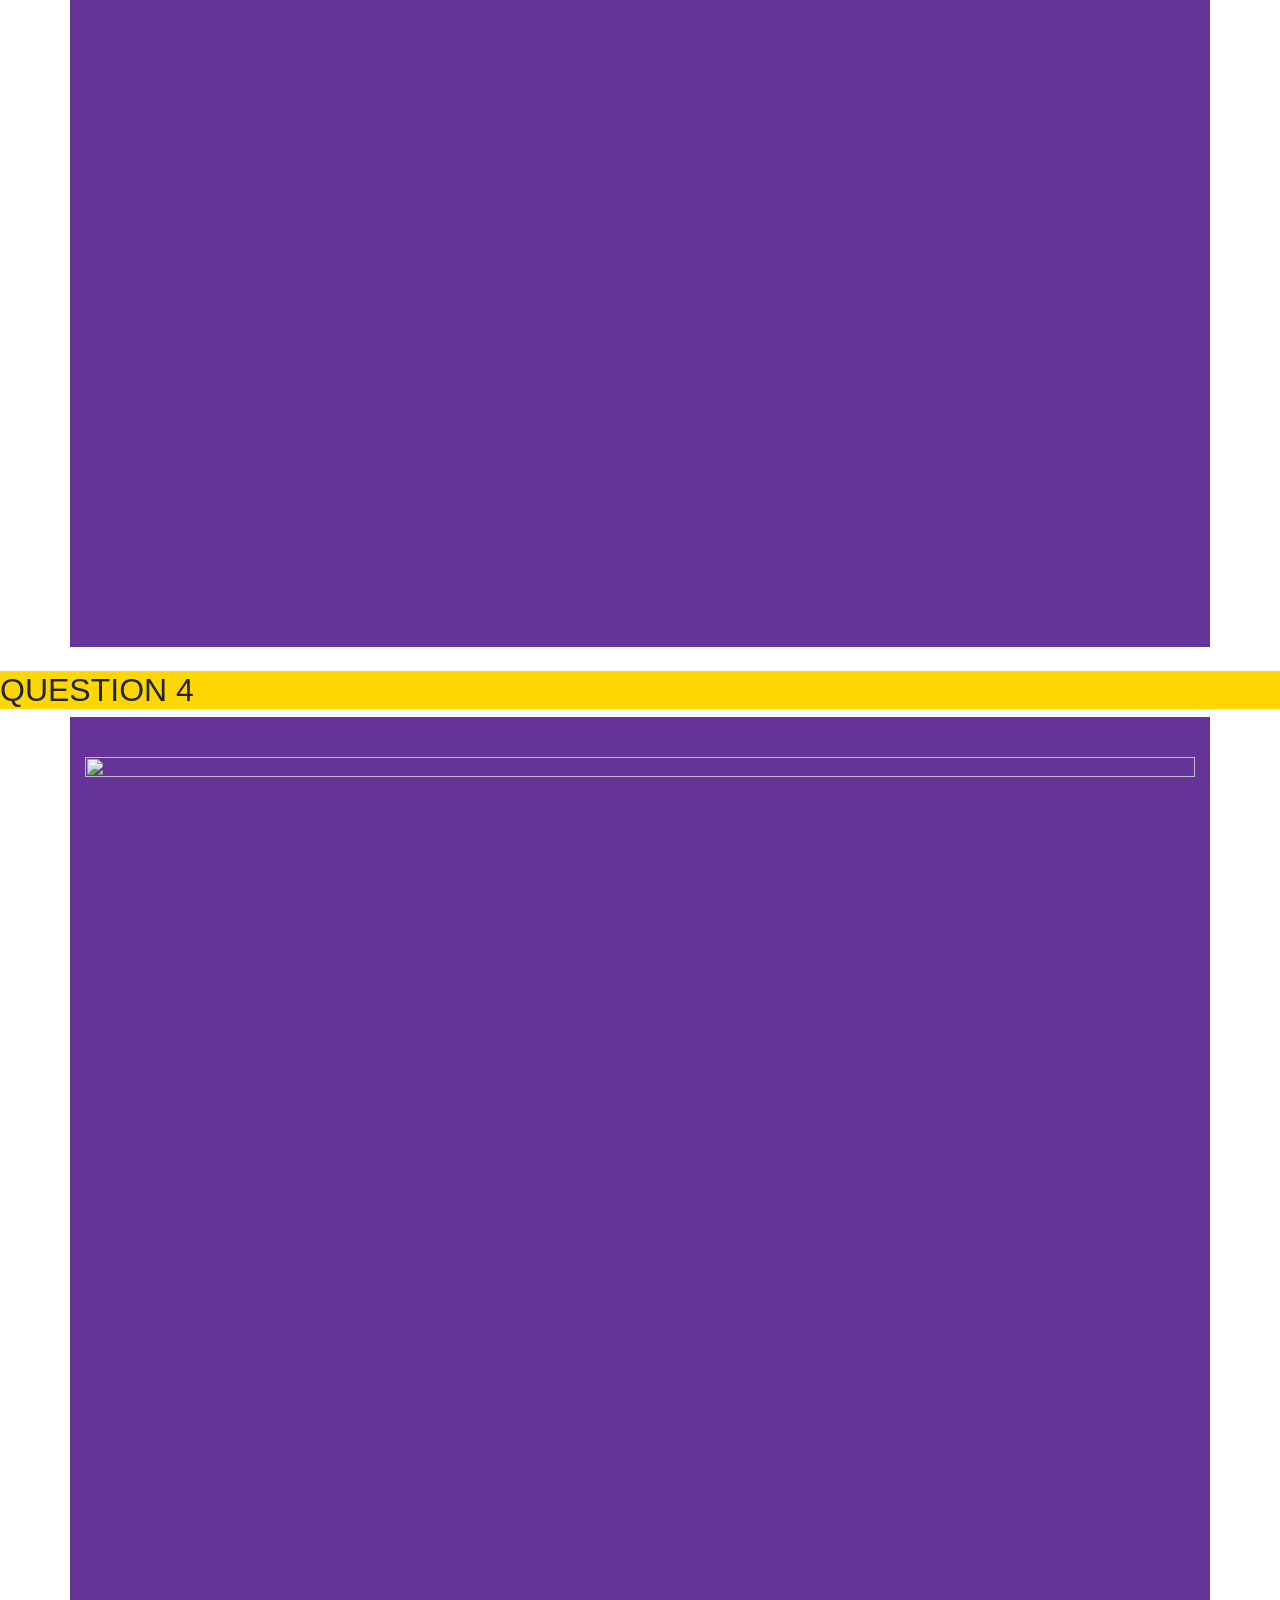
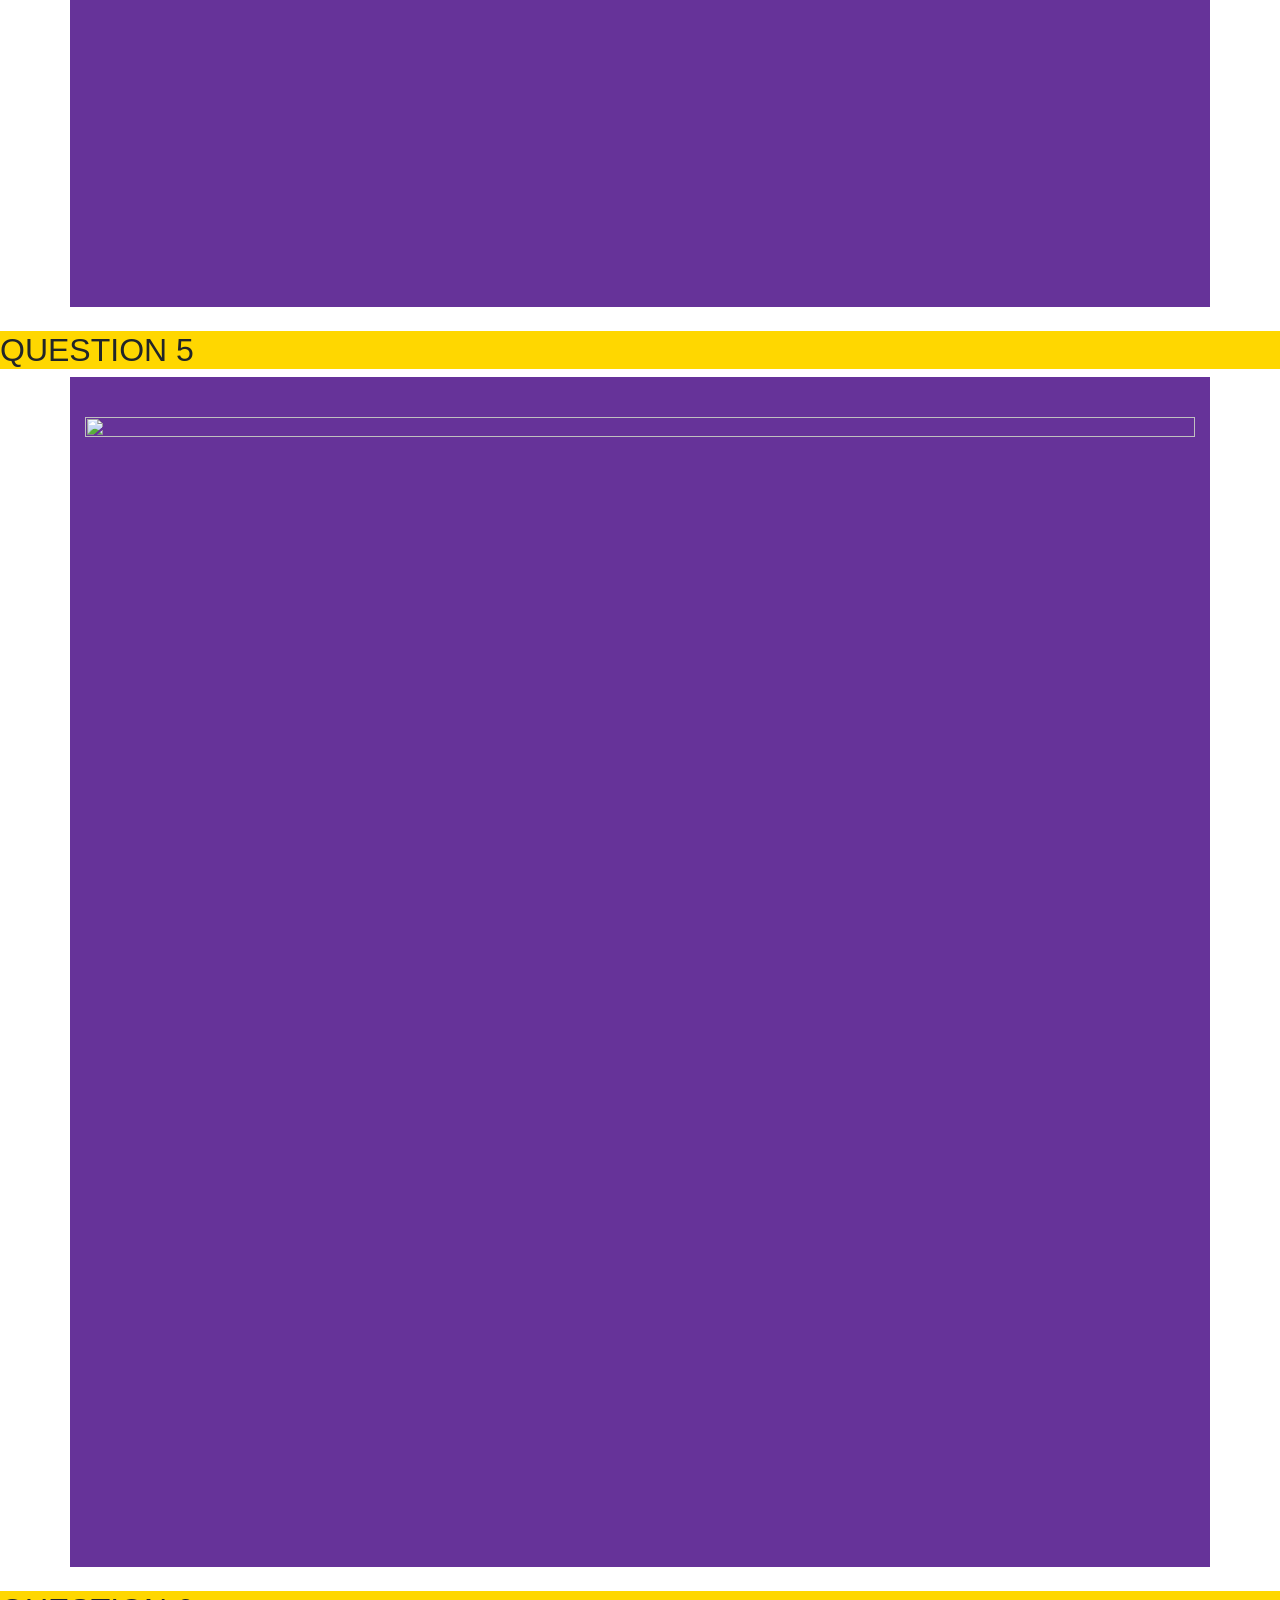
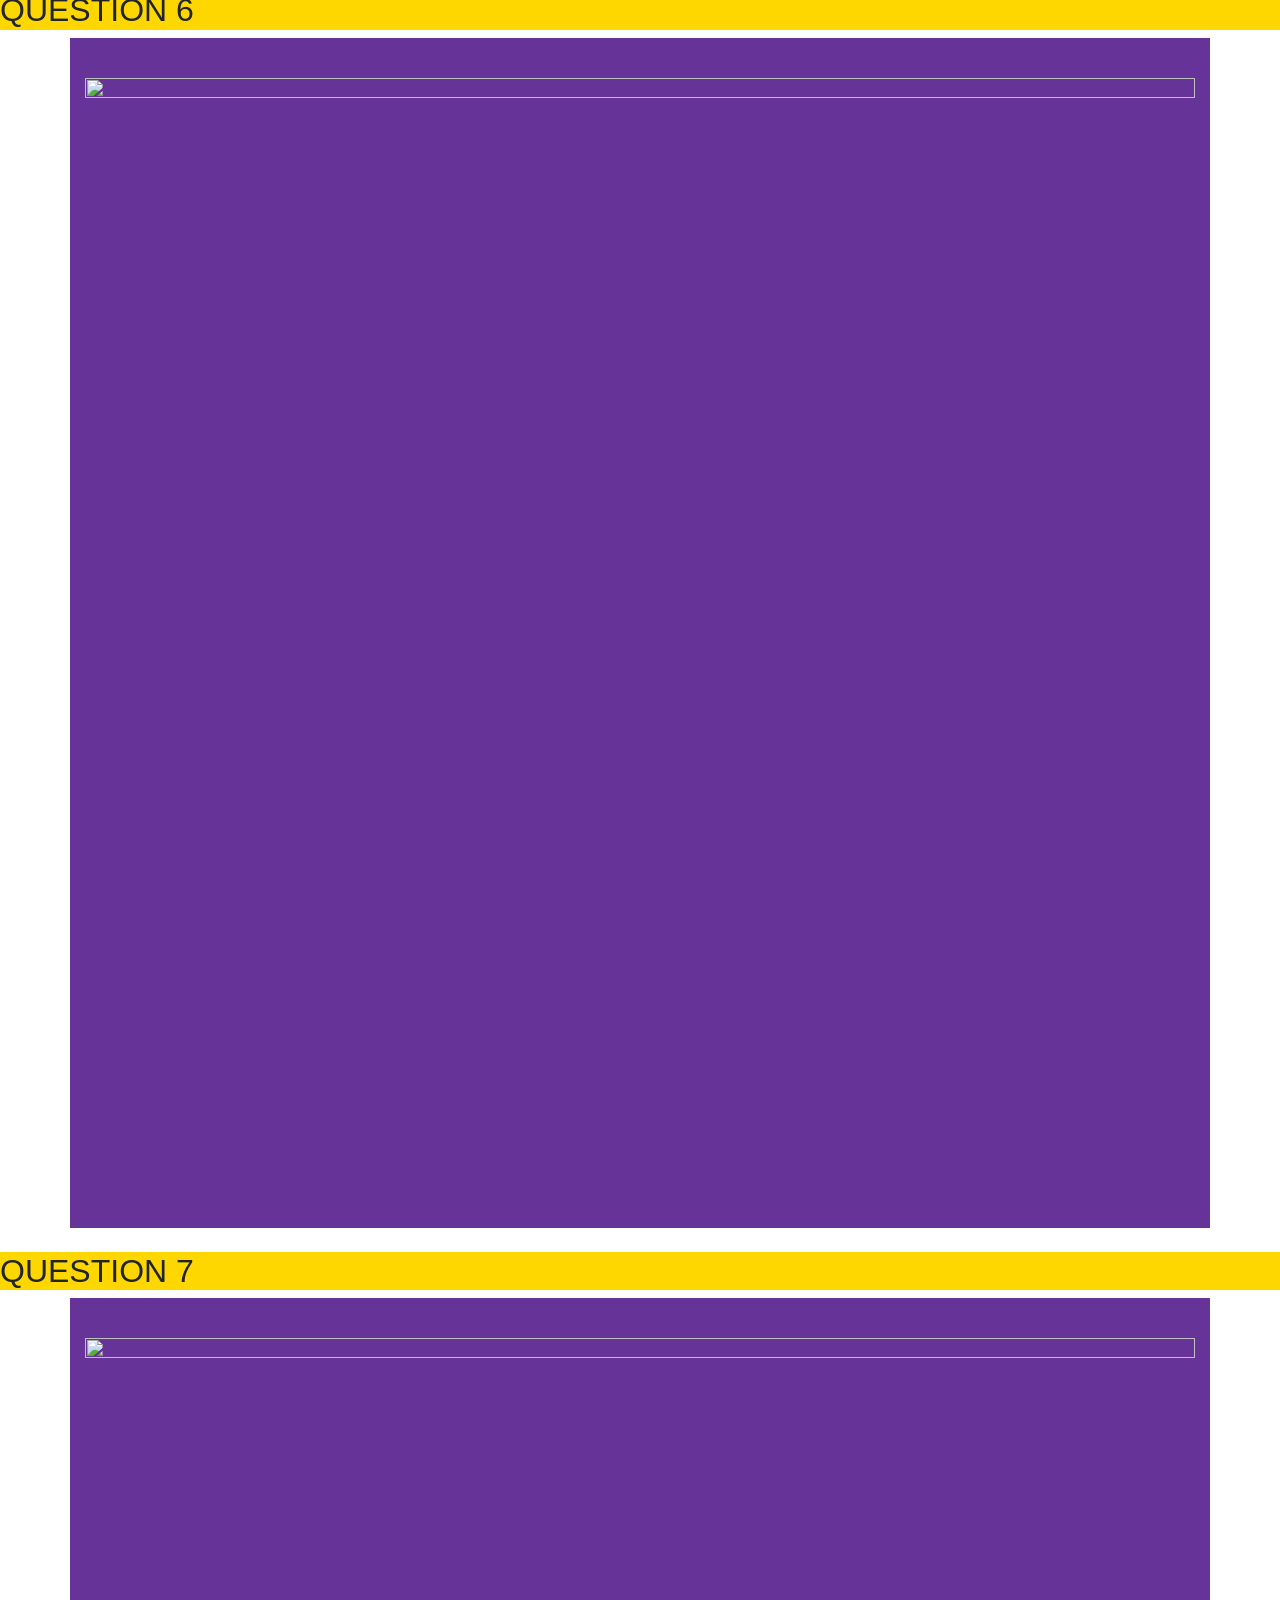
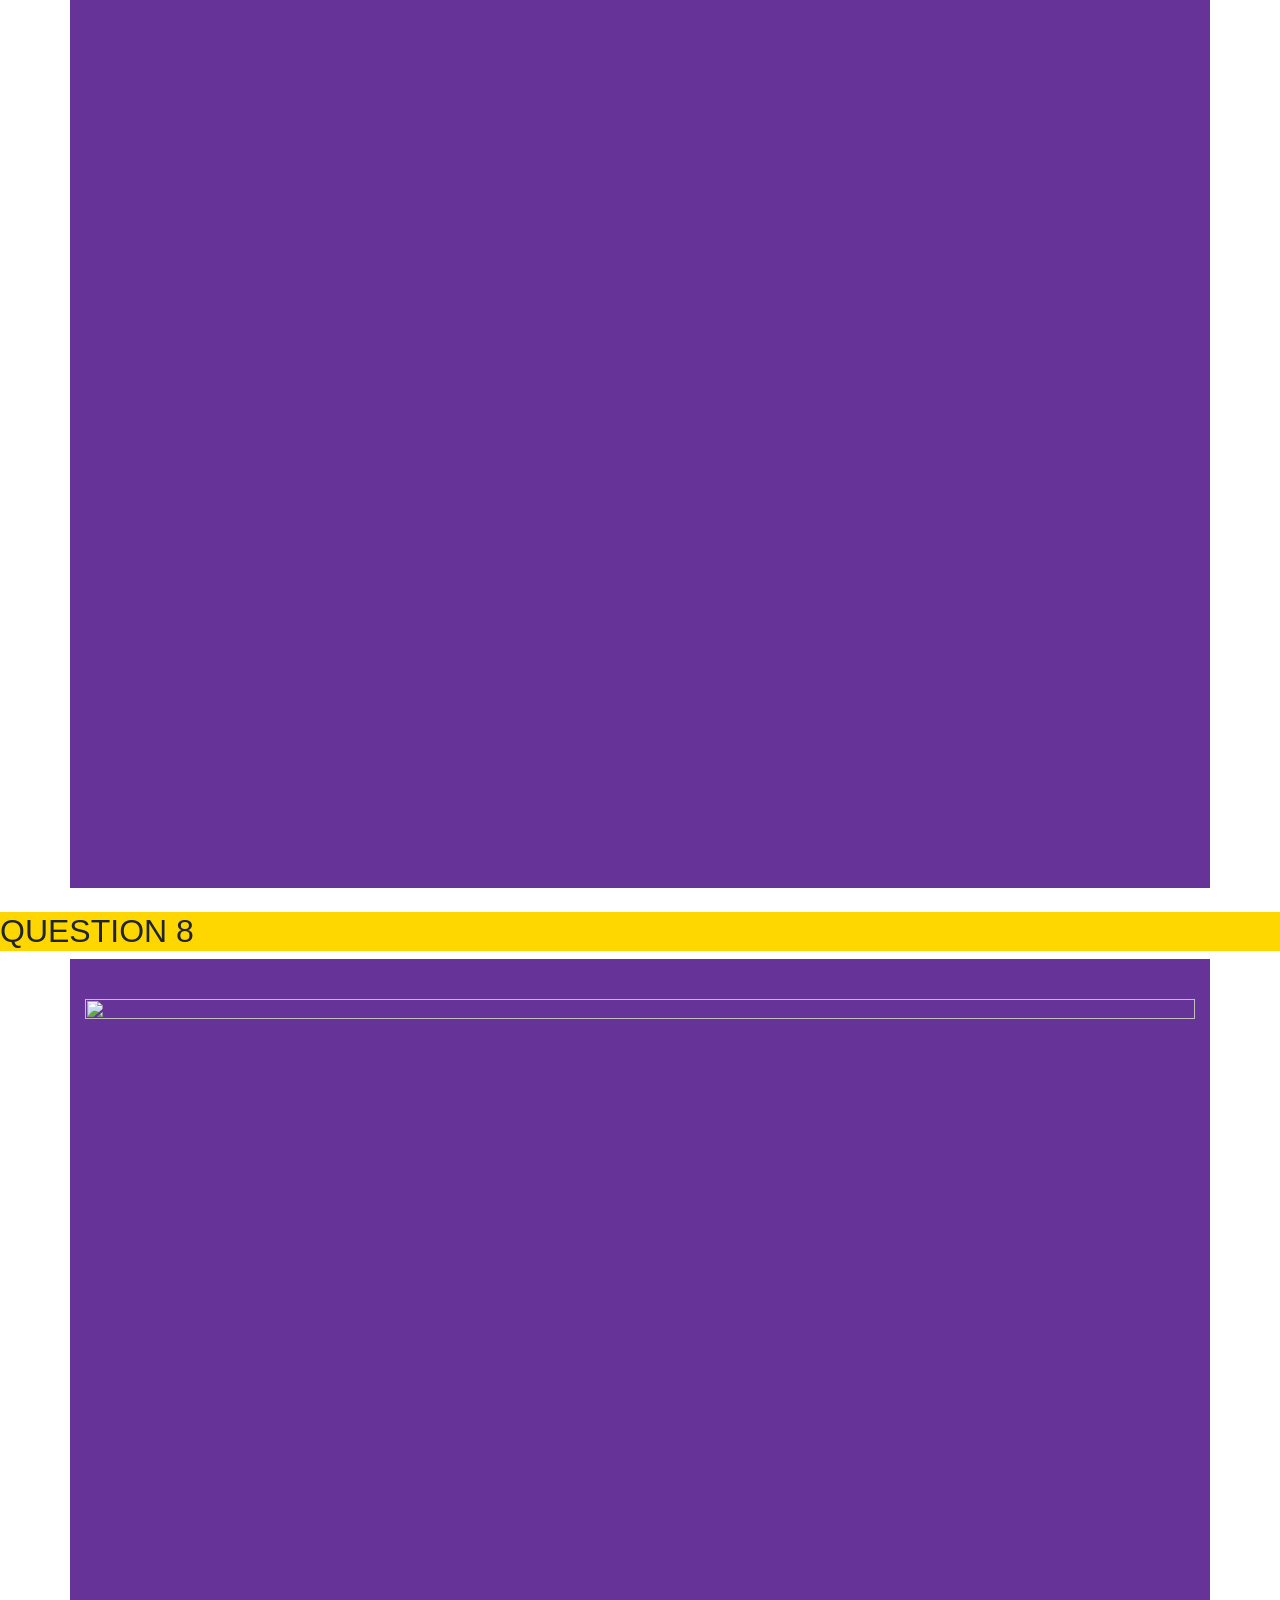
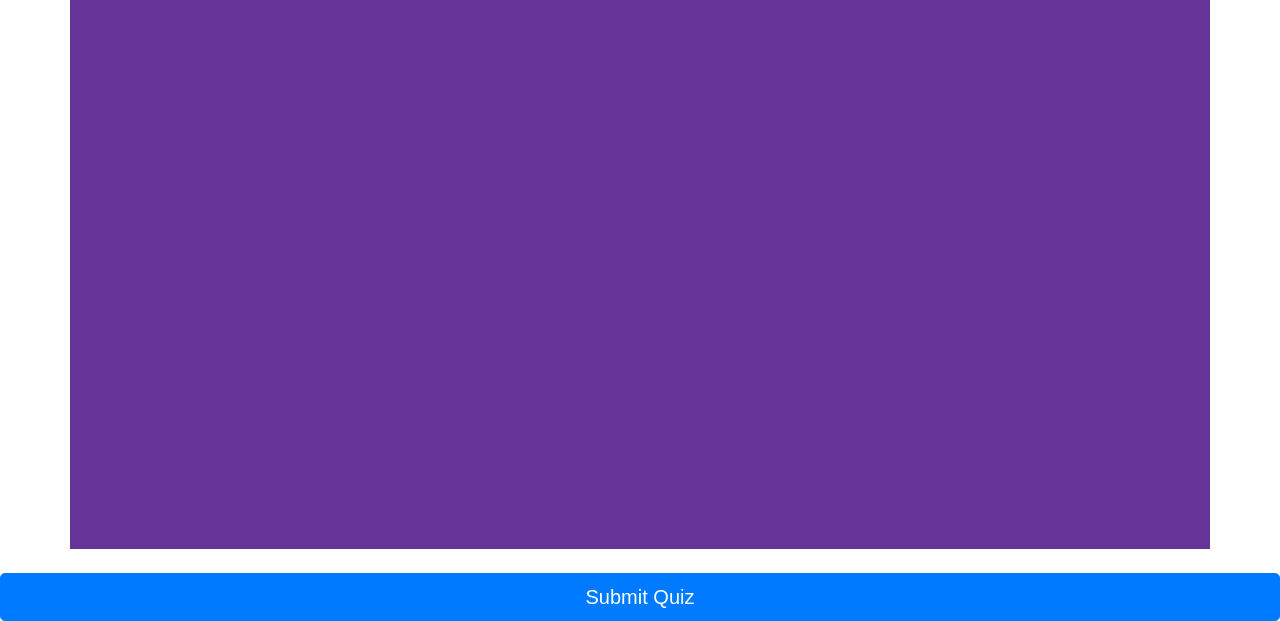
==== commit 52daeb75: "relocated submit button to bottom of quiz" ====
--- a/index.html
+++ b/index.html
@@ -103,18 +103,14 @@
     <div>
             <br>
                 <button type="button" class="btn btn-primary btn-lg btn-block">Start Quiz</button>
-            <br>
-                
+                     
     </div>
 
     <div>
         <br>
             <button type="button" class="btn btn-primary btn-lg btn-block">Next Question</button>
     </div>
-
-    <div>
-            <button type="button" class="btn btn-primary btn-lg btn-block">Submit Quiz</button>
-    </div>      
+            
         <h1>
             <br>
                 <a href="https://fontmeme.com/the-vast-of-night-font/"><img src="https://fontmeme.com/permalink/200802/6bb848a14319e952c40ecada6d596cbe.png" alt="the-vast-of-night-font" border="0"></a>
@@ -351,7 +347,10 @@
             </table>
                
         </section> 
-
+        <br>
+        <div>
+                <button type="button" class="btn btn-primary btn-lg btn-block">Submit Quiz</button>
+        </div> 
 
 </body>
 
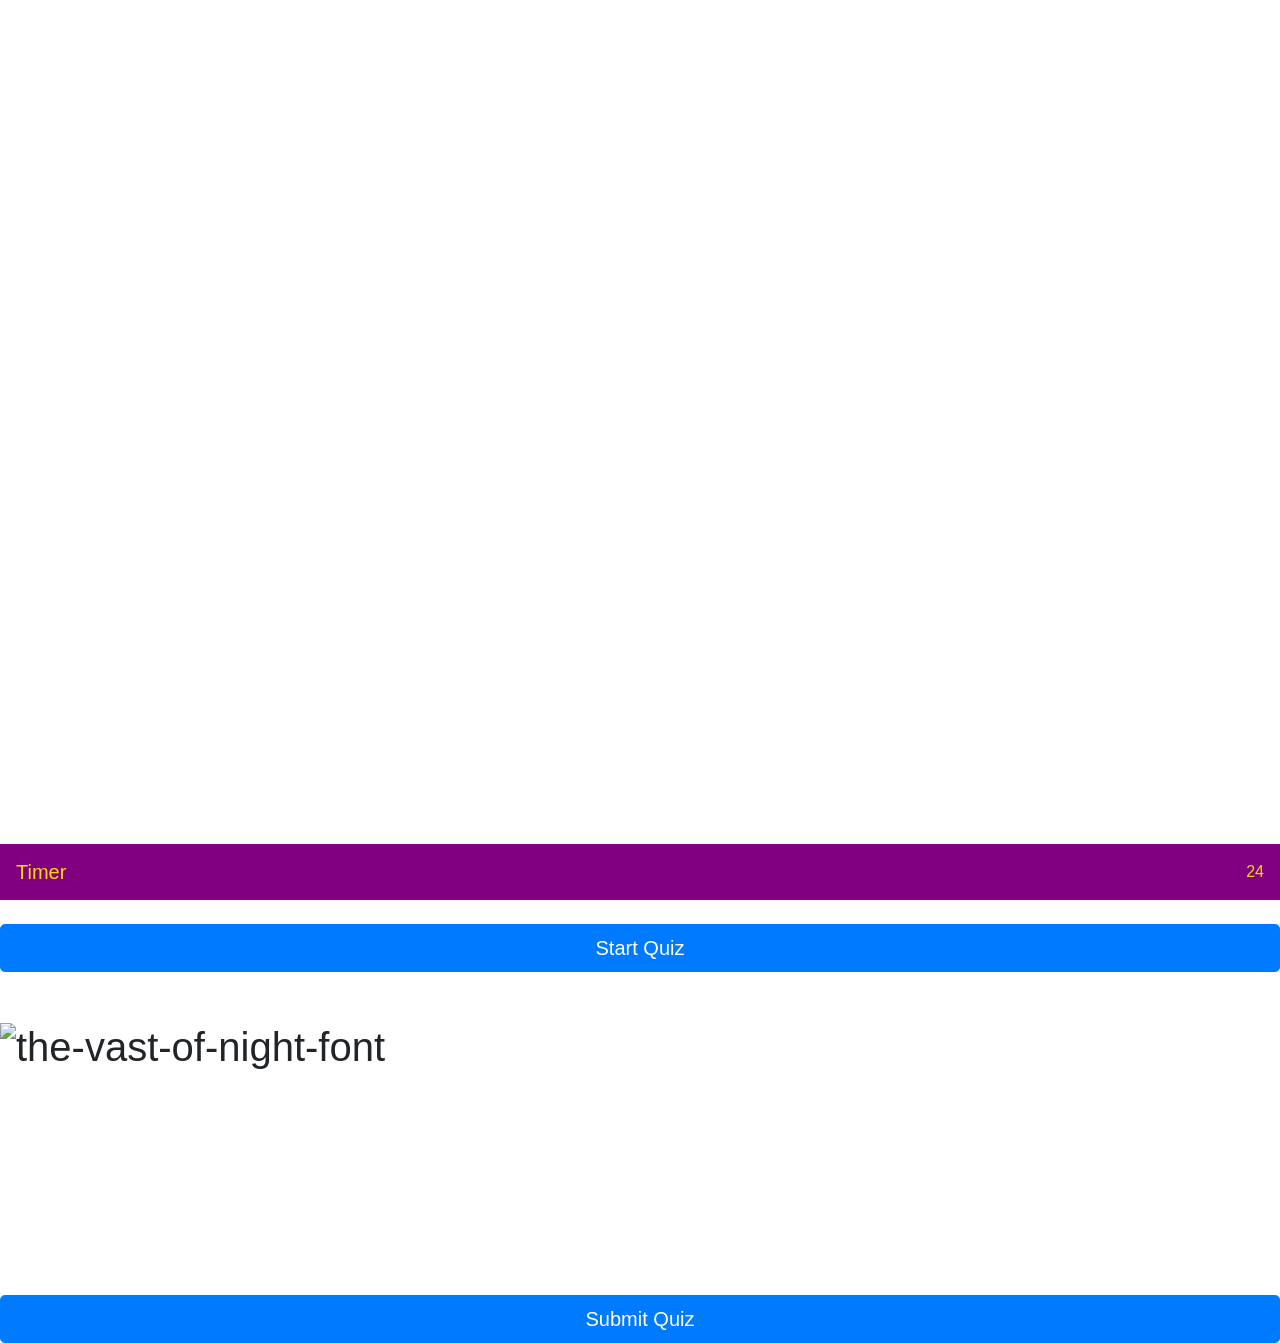
==== commit 6c0e1268: "changed styling of timer bar" ====
--- a/index.html
+++ b/index.html
@@ -8,6 +8,9 @@
 
     <!--Link to stylesheet and css-->
     <link rel="stylesheet" type="text/css" href="style.css" />
+
+      <!--link between HTML and css  -->
+      <link rel="index.html" href="style.css">
 
     <style>
         body, html {
@@ -70,58 +73,66 @@
   transform: translate(-50%, -50%);
   text-align: center;
 }
+
+.qDiv {
+    display: none;
+}
        
     </style>
-  
+  <!--Bootstrap CSS -->
+  <link rel="stylesheet" href="https://stackpath.bootstrapcdn.com/bootstrap/4.5.0/css/bootstrap.min.css" integrity="sha384-9aIt2nRpC12Uk9gS9baDl411NQApFmC26EwAOH8WgZl5MYYxFfc+NcPb1dKGj7Sk" crossorigin="anonymous">
+    
 </head>
 
 <body>
 
-    <!--Bootstrap CSS -->
+    <!-- Bootstrap CSS
     <link rel="stylesheet" href="https://stackpath.bootstrapcdn.com/bootstrap/4.5.0/css/bootstrap.min.css" integrity="sha384-9aIt2nRpC12Uk9gS9baDl411NQApFmC26EwAOH8WgZl5MYYxFfc+NcPb1dKGj7Sk" crossorigin="anonymous">
-    
+     -->
     <!-- JS query links -->
     <script src="https://code.jquery.com/jquery-3.5.1.slim.min.js" integrity="sha384-DfXdz2htPH0lsSSs5nCTpuj/zy4C+OGpamoFVy38MVBnE+IbbVYUew+OrCXaRkfj" crossorigin="anonymous"></script>
     <script src="https://cdn.jsdelivr.net/npm/popper.js@1.16.0/dist/umd/popper.min.js" integrity="sha384-Q6E9RHvbIyZFJoft+2mJbHaEWldlvI9IOYy5n3zV9zzTtmI3UksdQRVvoxMfooAo" crossorigin="anonymous"></script>
     <script src="https://stackpath.bootstrapcdn.com/bootstrap/4.5.0/js/bootstrap.min.js" integrity="sha384-OgVRvuATP1z7JjHLkuOU7Xw704+h835Lr+6QL9UvYjZE3Ipu6Tp75j7Bh/kR0JKI" crossorigin="anonymous"></script>
     
-    <!--link between HTML and css  -->
-    <link rel="index.html" href="style.css">
+    <!-- link between HTML and css 
+    <link rel="index.html" href="style.css"> -->
+
+    <!-- Javascript link -->
+
+   
 
     <div class="bg"></div>
 
+<!-- Divs for  -->
+    <!-- <div> -->
+        <!-- <div id="quiz"> -->
+
+    <!-- </div> -->
+        
 <!-- Button set up -->
     <div>
-        <div id="quiz">
-
-    </div>
-        
-    <div>
-        <div id="results">
-    </div>
-
-    <div>
             <br>
-                <button type="button" class="btn btn-primary btn-lg btn-block">Start Quiz</button>
+                <button type="button" id ="start" class="btn btn-primary btn-lg btn-block ">Start Quiz</button>
                      
     </div>
 
     <div>
-        <br>
-            <button type="button" class="btn btn-primary btn-lg btn-block">Next Question</button>
+    
+            <!-- <button type="button" class="btn btn-primary btn-lg btn-block">Next Question</button> -->
     </div>
             
         <h1>
             <br>
-                <a href="https://fontmeme.com/the-vast-of-night-font/"><img src="https://fontmeme.com/permalink/200802/6bb848a14319e952c40ecada6d596cbe.png" alt="the-vast-of-night-font" border="0"></a>
+                <img src="https://fontmeme.com/permalink/200802/6bb848a14319e952c40ecada6d596cbe.png" alt="the-vast-of-night-font">
             </h1>
             <br>
 
-        <h2>QUESTION 1</h2>
-            <section>
-
+        
+    
+            <section  class="qDiv" id="q1">
+                <h2>QUESTION 1</h2>
                 <div class="container">
-                    <img src="https://i.insider.com/5e3de110d9db1d581801b9a3?width=1100&format=jpeg&auto=webp" alt=height="100" width="100" padding="30px" alt="Kobe at the NBA Draft" class="image">
+                    <img src="https://i.insider.com/5e3de110d9db1d581801b9a3?width=1100&format=jpeg&auto=webp" alt height="100" width="100" padding="30px" alt="Kobe at the NBA Draft" class="image">
                         <div class="overlay">
                             <div class="text">What year was Kobe drafted into the NBA?</div>
                         <table>
@@ -131,10 +142,10 @@
                           <div class="imgContainer">
                                     <div>              
                                         <div class="imgButton">
-                                            <button type="button" class="btn btn-primary btn-lg btn-block">A. 1998</button>
-                                            <button type="button" class="btn btn-secondary btn-lg btn-block">B. 1991</button>
-                                            <button type="button" class="btn btn-secondary btn-lg btn-block">C. 1996</button>
-                                            <button type="button" class="btn btn-secondary btn-lg btn-block">D. 1994</button>
+                                            <button type="button" class="btn btn-primary btn-lg btn-block" style="background-color:gold;">A. 1998</button>
+                                            <button type="button" class="btn btn-secondary btn-lg btn-block" style="background-color:gold;">B. 1991</button>
+                                            <button type="button" class="btn btn-secondary btn-lg btn-block" style="background-color:gold;">C. 1996</button>
+                                            <button type="button" class="btn btn-secondary btn-lg btn-block" style="background-color:gold;">D. 1994</button>
                                     </div>
                                 </td>
                           <td>             
@@ -142,14 +153,14 @@
                           </td>
                             </tr>
                         </table>
-                           
+                    </style>              
                 </section>                  
-                
+      
                 <br>
 
-                <h2>QUESTION 2</h2>
-            <section>
-
+               
+            <section class="qDiv" id="q2">
+ <h2>QUESTION 2</h2>
                 <div class="container">
                     <img src="https://s3-us-west-2.amazonaws.com/scorestream-team-profile-pictures/296724/20181011004634_408_mascotOrig.jpg" alt height="100" width="100" padding="30px" alt="NBA Draft logo" class="image">
                         <div class="overlay">
@@ -175,9 +186,9 @@
                            
                 </section> 
                   <br>   
-                <h2>QUESTION 3</h2>
-                <section>
-    
+               
+                <section class="qDiv" id="q3">
+     <h2>QUESTION 3</h2>
                     <div class="container">
                         <img src="https://www.bostonherald.com/wp-content/uploads/2020/02/kobe4.jpg?w=483" alt height="50" width="50" padding="10px" alt="Kobe dunk" class="image">
                             <div class="overlay">
@@ -203,9 +214,9 @@
                                
                     </section> 
                     <br>   
-                <h2>QUESTION 4</h2>
-                    <section>
-        
+                
+                    <section class="qDiv" id="q4">
+        <h2>QUESTION 4</h2>
                         <div class="container">
                             <img src="http://dublbmarketing.com/blog/wp-content/uploads/2014/12/Kobe-Bryant-Talks-About-The-Lakers-and-Nick-Young-In-Trash-Talking-funny-quotes-meme.jpg" alt height="100" width="100" padding="30px" alt="Kobe Nike Poster" class="image">
                                 <div class="overlay">
@@ -233,9 +244,9 @@
                         
             </section> 
             <br>   
-        <h2>QUESTION 5</h2>
-            <section>
-
+        
+            <section class="qDiv" id="q5">
+<h2>QUESTION 5</h2>
                 <div class="container">
                     <img src="https://img.promipool.com/www-promipool-de/image/upload/w_580,f_jpg,q_auto:eco/Remembering_Kobe_Bryant_His_Film_And_Television_Appearances_200130_gbf4wg7rtk" alt height="100" width="100" padding="30px" alt="Kobe at Oscars" class="image">
                         <div class="overlay">
@@ -247,7 +258,7 @@
                           <div class="imgContainer">
                                     <div>              
                                         <div class="imgButton">
-                                            <button type="button" class="btn btn-primary btn-lg btn-block">A. Kobe Doin Work</button>
+                                            <button type="button" class="btn btn-primary btn-lg btn-block">A. Kobe Doin' Work</button>
                                             <button type="button" class="btn btn-secondary btn-lg btn-block">B. The Last Dance</button>
                                             <button type="button" class="btn btn-secondary btn-lg btn-block">C. Dear Basketball</button>
                                             <button type="button" class="btn btn-secondary btn-lg btn-block">D. The Wizinard Series</button>
@@ -263,8 +274,9 @@
     
     </section> 
     <br>   
-        <h2>QUESTION 6</h2>
-            <section>
+        
+            <section class="qDiv" id="q6">
+                <h2>QUESTION 6</h2>
                 <div class="container">
                     <img src="https://www.ocregister.com/wp-content/uploads/migration/obs/obsuqk-b88775063z.120160812065357000gr8i6r9s.10.jpg" alt height="100" width="100" padding="30px" alt="Kobe Olympics" class="image">
                         <div class="overlay">
@@ -292,8 +304,9 @@
 
 </section> 
 <br>   
-        <h2>QUESTION 7</h2>
-            <section>
+        
+            <section class="qDiv" id="q7">
+                <h2>QUESTION 7</h2>
             <div class="container">
                 <img src="https://images-na.ssl-images-amazon.com/images/I/81xtfhqYZxL._AC_SL1500_.jpg" alt height="100" width="100" padding="30px" alt="Kobe Championship" class="image">
                     <div class="overlay">
@@ -321,8 +334,9 @@
 
 </section> 
 <br>   
-        <h2>QUESTION 8</h2>
-        <section>
+        
+        <section class="qDiv" id="q8">
+            <h2>QUESTION 8</h2>
             <div class="container">
                 <img src="https://i.pinimg.com/564x/20/d0/3d/20d03dbbb1e49dec4e98bb4bee86b0af.jpg" alt height="500" width="500" padding="500px" margin="500" alt="Kobe tunnel" class="image">
                     <div class="overlay">
@@ -351,7 +365,12 @@
         <div>
                 <button type="button" class="btn btn-primary btn-lg btn-block">Submit Quiz</button>
         </div> 
-
+    <nav class="navbar fixed-bottom" style="background-color:purple!important;color:gold">
+        <a class="navbar-brand" href="#" style="color: gold;">Timer</a>
+        <div id="timer">24</div>
+    
+    </nav>
+     <script src="index.js"></script>
 </body>
 
 </html>
--- a/style.css
+++ b/style.css
@@ -88,6 +88,3 @@
     margin-top: 100px;
 }
 
-.start {
-
-}
--- a/style.css
+++ b/style.css
@@ -88,6 +88,3 @@
     margin-top: 100px;
 }
 
-.start {
-
-}
--- a/style.css
+++ b/style.css
@@ -88,6 +88,3 @@
     margin-top: 100px;
 }
 
-.start {
-
-}
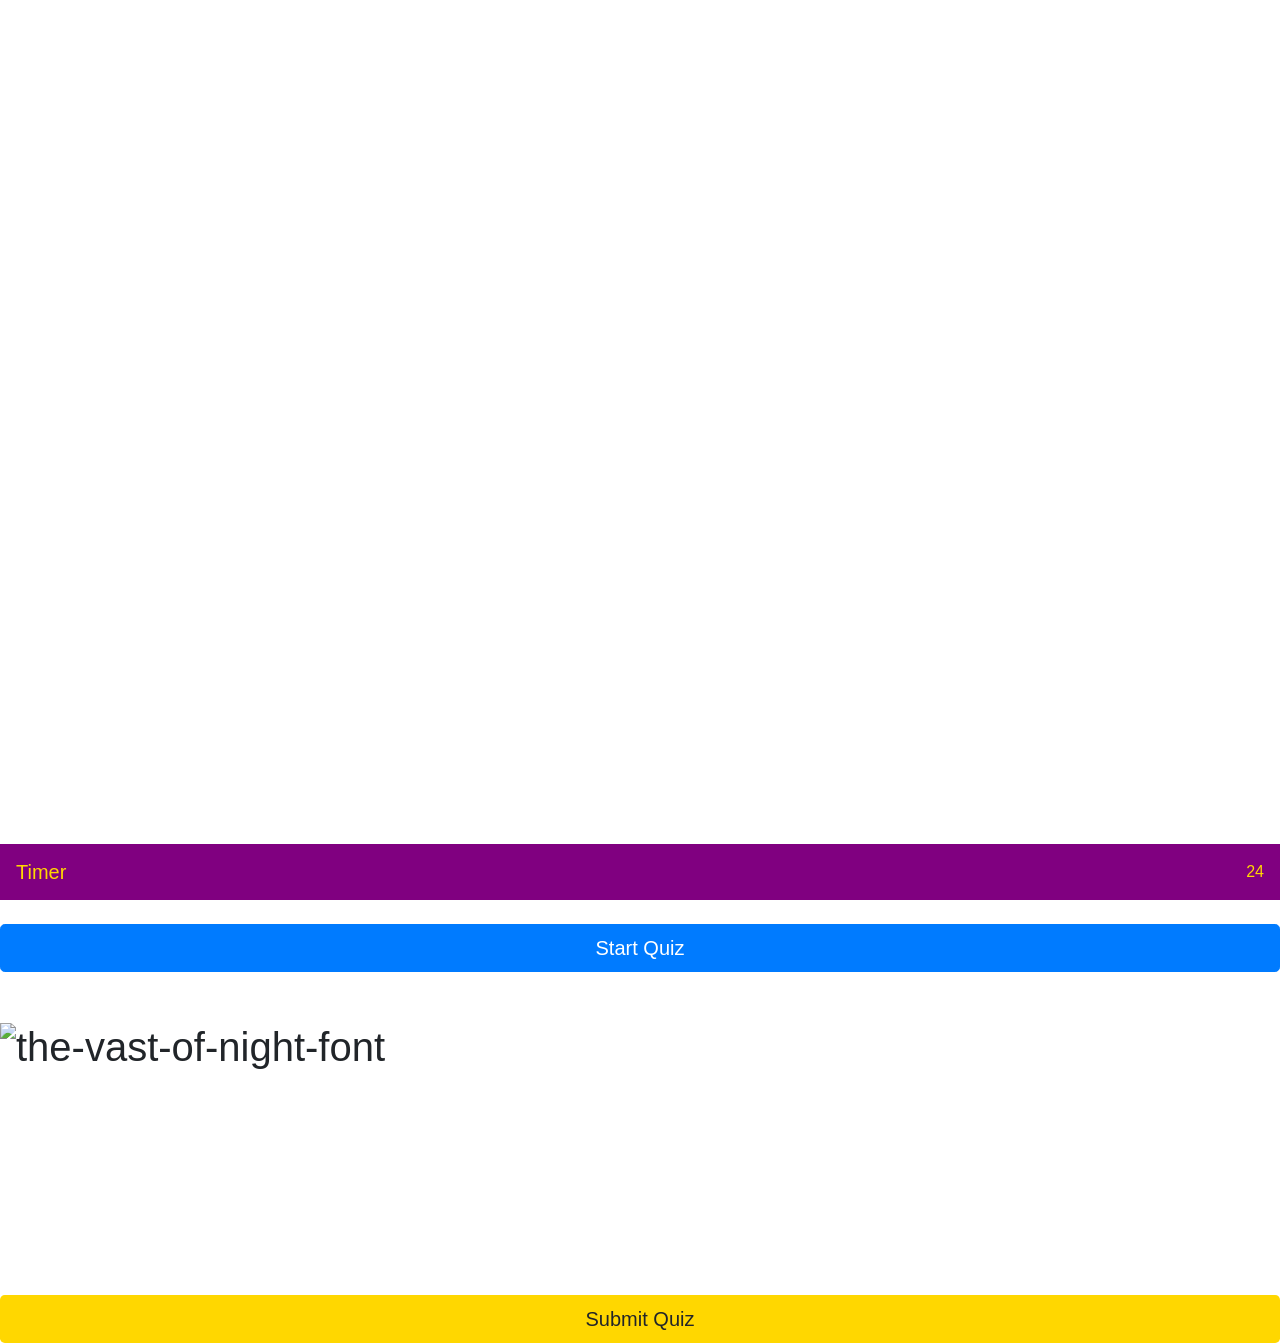
==== commit 1df4d282: "added javascript coding to file" ====
--- a/index.html
+++ b/index.html
@@ -77,6 +77,10 @@
 .qDiv {
     display: none;
 }
+
+.answerBtn {
+    background-color:gold!important;
+}
        
     </style>
   <!--Bootstrap CSS -->
@@ -118,7 +122,7 @@
 
     <div>
     
-            <!-- <button type="button" class="btn btn-primary btn-lg btn-block">Next Question</button> -->
+            <!-- <button type="button" class="btn answerBtn btn-lg btn-block">Next Question</button> -->
     </div>
             
         <h1>
@@ -142,10 +146,10 @@
                           <div class="imgContainer">
                                     <div>              
                                         <div class="imgButton">
-                                            <button type="button" class="btn btn-primary btn-lg btn-block" style="background-color:gold;">A. 1998</button>
-                                            <button type="button" class="btn btn-secondary btn-lg btn-block" style="background-color:gold;">B. 1991</button>
-                                            <button type="button" class="btn btn-secondary btn-lg btn-block" style="background-color:gold;">C. 1996</button>
-                                            <button type="button" class="btn btn-secondary btn-lg btn-block" style="background-color:gold;">D. 1994</button>
+                                            <button type="button" class="btn answerBtn btn-lg btn-block" >A. 1998</button>
+                                            <button type="button" class="btn answerBtn btn-lg btn-block" >B. 1991</button>
+                                            <button type="button" class="btn answerBtn btn-lg btn-block" isCorrect=true >C. 1996</button>
+                                            <button type="button" class="btn answerBtn btn-lg btn-block" >D. 1994</button>
                                     </div>
                                 </td>
                           <td>             
@@ -172,10 +176,10 @@
                           <div class="imgContainer">
                                     <div>              
                                         <div class="imgButton">
-                                            <button type="button" class="btn btn-primary btn-lg btn-block">A. Los Angeles Lakers</button>
-                                            <button type="button" class="btn btn-secondary btn-lg btn-block">B. Charlotte Hornets</button>
-                                            <button type="button" class="btn btn-secondary btn-lg btn-block">C. Chicago Bulls</button>
-                                            <button type="button" class="btn btn-secondary btn-lg btn-block">D. Portland Trailblazers</button>
+                                            <button type="button" class="btn answerBtn btn-lg btn-block">A. Los Angeles Lakers</button>
+                                            <button type="button" isCorrect=true class="btn answerBtn btn-lg btn-block">B. Charlotte Hornets</button>
+                                            <button type="button" class="btn answerBtn btn-lg btn-block">C. Chicago Bulls</button>
+                                            <button type="button" class="btn answerBtn btn-lg btn-block">D. Portland Trailblazers</button>
                                     </div>
                                 </td>
                           <td>             
@@ -200,10 +204,10 @@
                               <div class="imgContainer">
                                         <div>              
                                             <div class="imgButton">
-                                                <button type="button" class="btn btn-primary btn-lg btn-block">A. Vino</button>
-                                                <button type="button" class="btn btn-secondary btn-lg btn-block">B. MVP</button>
-                                                <button type="button" class="btn btn-secondary btn-lg btn-block">C. Black Mamba</button>
-                                                <button type="button" class="btn btn-secondary btn-lg btn-block">D. All Of The Above</button>
+                                                <button type="button" class="btn answerBtn btn-lg btn-block">A. Vino</button>
+                                                <button type="button" class="btn answerBtn btn-lg btn-block">B. MVP</button>
+                                                <button type="button"  class="btn answerBtn btn-lg btn-block">C. Black Mamba</button>
+                                                <button type="button" isCorrect=true class="btn answerBtn btn-lg btn-block">D. All Of The Above</button>
                                         </div>
                                     </td>
                               <td>             
@@ -228,10 +232,10 @@
                                   <div class="imgContainer">
                                             <div>              
                                                 <div class="imgButton">
-                                                    <button type="button" class="btn btn-primary btn-lg btn-block">A. 90</button>
-                                                    <button type="button" class="btn btn-secondary btn-lg btn-block">B. 81</button>
-                                                    <button type="button" class="btn btn-secondary btn-lg btn-block">C. 60</button>
-                                                    <button type="button" class="btn btn-secondary btn-lg btn-block">D. 48</button>
+                                                    <button type="button" class="btn answerBtn btn-lg btn-block">A. 90</button>
+                                                    <button type="button" isCorrect=true class="btn answerBtn btn-lg btn-block">B. 81</button>
+                                                    <button type="button" class="btn answerBtn btn-lg btn-block">C. 60</button>
+                                                    <button type="button" class="btn answerBtn btn-lg btn-block">D. 48</button>
                                             </div>
                                         </td>
                                   <td>             
@@ -258,10 +262,10 @@
                           <div class="imgContainer">
                                     <div>              
                                         <div class="imgButton">
-                                            <button type="button" class="btn btn-primary btn-lg btn-block">A. Kobe Doin' Work</button>
-                                            <button type="button" class="btn btn-secondary btn-lg btn-block">B. The Last Dance</button>
-                                            <button type="button" class="btn btn-secondary btn-lg btn-block">C. Dear Basketball</button>
-                                            <button type="button" class="btn btn-secondary btn-lg btn-block">D. The Wizinard Series</button>
+                                            <button type="button" class="btn answerBtn btn-lg btn-block">A. Kobe Doin' Work</button>
+                                            <button type="button" class="btn answerBtn btn-lg btn-block">B. The Last Dance</button>
+                                            <button type="button" isCorrect=true class="btn answerBtn btn-lg btn-block">C. Dear Basketball</button>
+                                            <button type="button" class="btn answerBtn btn-lg btn-block">D. The Wizinard Series</button>
                                     </div>
                                 </td>
                           <td>             
@@ -288,10 +292,10 @@
                   <div class="imgContainer">
                             <div>              
                                 <div class="imgButton">
-                                    <button type="button" class="btn btn-primary btn-lg btn-block">A. 0</button>
-                                    <button type="button" class="btn btn-secondary btn-lg btn-block">B. 3</button>
-                                    <button type="button" class="btn btn-secondary btn-lg btn-block">C. 2</button>
-                                    <button type="button" class="btn btn-secondary btn-lg btn-block">D. 1</button>
+                                    <button type="button" class="btn answerBtn btn-lg btn-block">A. 0</button>
+                                    <button type="button" class="btn answerBtn btn-lg btn-block">B. 3</button>
+                                    <button type="button" isCorrect=true class="btn answerBtn btn-lg btn-block">C. 2</button>
+                                    <button type="button" class="btn answerBtn btn-lg btn-block">D. 1</button>
                             </div>
                         </td>
                   <td>             
@@ -318,10 +322,10 @@
               <div class="imgContainer">
                         <div>              
                             <div class="imgButton">
-                                <button type="button" class="btn btn-primary btn-lg btn-block">A. Five</button>
-                                <button type="button" class="btn btn-secondary btn-lg btn-block">B. Four</button>
-                                <button type="button" class="btn btn-secondary btn-lg btn-block">C. Seven</button>
-                                <button type="button" class="btn btn-secondary btn-lg btn-block">D. Six</button>
+                                <button type="button" isCorrect=true class="btn answerBtn btn-lg btn-block">A. Five</button>
+                                <button type="button" class="btn answerBtn btn-lg btn-block">B. Four</button>
+                                <button type="button" class="btn answerBtn btn-lg btn-block">C. Seven</button>
+                                <button type="button" class="btn answerBtn btn-lg btn-block">D. Six</button>
                         </div>
                     </td>
               <td>             
@@ -348,10 +352,10 @@
               <div class="imgContainer">
                         <div>              
                             <div class="imgButton">
-                                <button type="button" class="btn btn-primary btn-lg btn-block">A. 2016</button>
-                                <button type="button" class="btn btn-secondary btn-lg btn-block">B. 2017</button>
-                                <button type="button" class="btn btn-secondary btn-lg btn-block">C. 2015</button>
-                                <button type="button" class="btn btn-secondary btn-lg btn-block">D. 2019</button>
+                                <button type="button" isCorrect=true class="btn answerBtn btn-lg btn-block">A. 2016</button>
+                                <button type="button" class="btn answerBtn btn-lg btn-block">B. 2017</button>
+                                <button type="button" class="btn answerBtn btn-lg btn-block">C. 2015</button>
+                                <button type="button" class="btn answerBtn btn-lg btn-block">D. 2019</button>
                         </div>
                     </td>
               <td>             
@@ -363,7 +367,7 @@
         </section> 
         <br>
         <div>
-                <button type="button" class="btn btn-primary btn-lg btn-block">Submit Quiz</button>
+                <button type="button" class="btn answerBtn btn-lg btn-block">Submit Quiz</button>
         </div> 
     <nav class="navbar fixed-bottom" style="background-color:purple!important;color:gold">
         <a class="navbar-brand" href="#" style="color: gold;">Timer</a>
